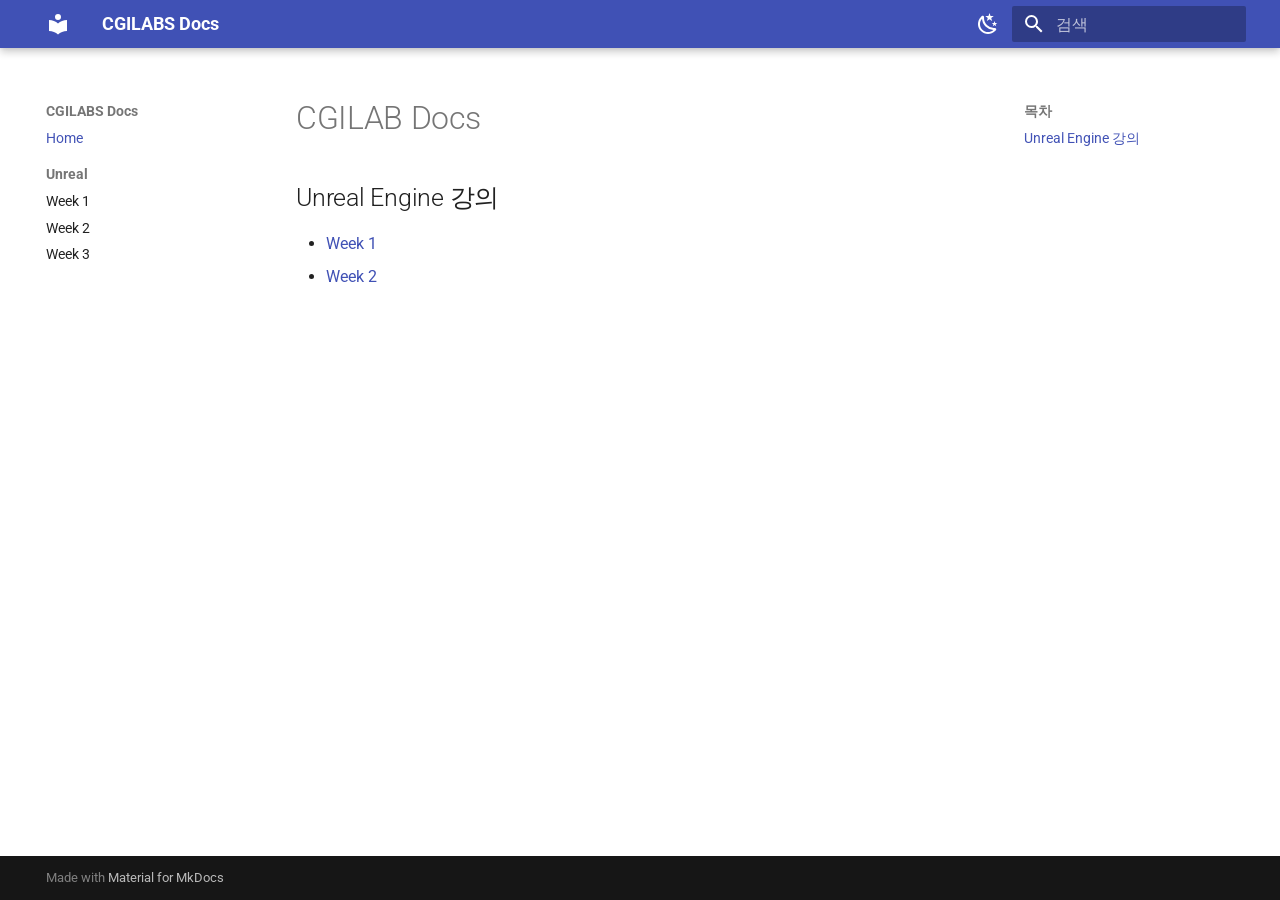
==== index.html @ 3318d170 "Deployed 9f7b023 with MkDocs version: 1.6.1" ====
<!doctype html>
<html lang="ko" class="no-js">
  <head>
    
      <meta charset="utf-8">
      <meta name="viewport" content="width=device-width,initial-scale=1">
      
      
      
        <link rel="canonical" href="https://cgilabs.github.io/">
      
      
      
        <link rel="next" href="unreal/week01/">
      
      
        
      
      
      <link rel="icon" href="assets/images/favicon.png">
      <meta name="generator" content="mkdocs-1.6.1, mkdocs-material-9.7.6">
    
    
      
        <title>CGILABS Docs</title>
      
    
    
      <link rel="stylesheet" href="assets/stylesheets/main.484c7ddc.min.css">
      
        
        <link rel="stylesheet" href="assets/stylesheets/palette.ab4e12ef.min.css">
      
      


    
    
      
    
    
      
        
        
        <link rel="preconnect" href="https://fonts.gstatic.com" crossorigin>
        <link rel="stylesheet" href="https://fonts.googleapis.com/css?family=Roboto:300,300i,400,400i,700,700i%7CRoboto+Mono:400,400i,700,700i&display=fallback">
        <style>:root{--md-text-font:"Roboto";--md-code-font:"Roboto Mono"}</style>
      
    
    
    <script>__md_scope=new URL(".",location),__md_hash=e=>[...e].reduce(((e,_)=>(e<<5)-e+_.charCodeAt(0)),0),__md_get=(e,_=localStorage,t=__md_scope)=>JSON.parse(_.getItem(t.pathname+"."+e)),__md_set=(e,_,t=localStorage,a=__md_scope)=>{try{t.setItem(a.pathname+"."+e,JSON.stringify(_))}catch(e){}}</script>
    
      

    
    
  </head>
  
  
    
    
      
    
    
    
    
    <body dir="ltr" data-md-color-scheme="default" data-md-color-primary="indigo" data-md-color-accent="blue">
  
    
    <input class="md-toggle" data-md-toggle="drawer" type="checkbox" id="__drawer" autocomplete="off">
    <input class="md-toggle" data-md-toggle="search" type="checkbox" id="__search" autocomplete="off">
    <label class="md-overlay" for="__drawer"></label>
    <div data-md-component="skip">
      
        
        <a href="#cgilab-docs" class="md-skip">
          콘텐츠로 이동
        </a>
      
    </div>
    <div data-md-component="announce">
      
    </div>
    
    
      

  

<header class="md-header md-header--shadow" data-md-component="header">
  <nav class="md-header__inner md-grid" aria-label="상단/헤더">
    <a href="." title="CGILABS Docs" class="md-header__button md-logo" aria-label="CGILABS Docs" data-md-component="logo">
      
  
  <svg xmlns="http://www.w3.org/2000/svg" viewBox="0 0 24 24"><path d="M12 8a3 3 0 0 0 3-3 3 3 0 0 0-3-3 3 3 0 0 0-3 3 3 3 0 0 0 3 3m0 3.54C9.64 9.35 6.5 8 3 8v11c3.5 0 6.64 1.35 9 3.54 2.36-2.19 5.5-3.54 9-3.54V8c-3.5 0-6.64 1.35-9 3.54"/></svg>

    </a>
    <label class="md-header__button md-icon" for="__drawer">
      
      <svg xmlns="http://www.w3.org/2000/svg" viewBox="0 0 24 24"><path d="M3 6h18v2H3zm0 5h18v2H3zm0 5h18v2H3z"/></svg>
    </label>
    <div class="md-header__title" data-md-component="header-title">
      <div class="md-header__ellipsis">
        <div class="md-header__topic">
          <span class="md-ellipsis">
            CGILABS Docs
          </span>
        </div>
        <div class="md-header__topic" data-md-component="header-topic">
          <span class="md-ellipsis">
            
              Home
            
          </span>
        </div>
      </div>
    </div>
    
      
        <form class="md-header__option" data-md-component="palette">
  
    
    
    
    <input class="md-option" data-md-color-media="" data-md-color-scheme="default" data-md-color-primary="indigo" data-md-color-accent="blue"  aria-label="다크 모드로 전환"  type="radio" name="__palette" id="__palette_0">
    
      <label class="md-header__button md-icon" title="다크 모드로 전환" for="__palette_1" hidden>
        <svg xmlns="http://www.w3.org/2000/svg" viewBox="0 0 24 24"><path d="m17.75 4.09-2.53 1.94.91 3.06-2.63-1.81-2.63 1.81.91-3.06-2.53-1.94L12.44 4l1.06-3 1.06 3zm3.5 6.91-1.64 1.25.59 1.98-1.7-1.17-1.7 1.17.59-1.98L15.75 11l2.06-.05L18.5 9l.69 1.95zm-2.28 4.95c.83-.08 1.72 1.1 1.19 1.85-.32.45-.66.87-1.08 1.27C15.17 23 8.84 23 4.94 19.07c-3.91-3.9-3.91-10.24 0-14.14.4-.4.82-.76 1.27-1.08.75-.53 1.93.36 1.85 1.19-.27 2.86.69 5.83 2.89 8.02a9.96 9.96 0 0 0 8.02 2.89m-1.64 2.02a12.08 12.08 0 0 1-7.8-3.47c-2.17-2.19-3.33-5-3.49-7.82-2.81 3.14-2.7 7.96.31 10.98 3.02 3.01 7.84 3.12 10.98.31"/></svg>
      </label>
    
  
    
    
    
    <input class="md-option" data-md-color-media="" data-md-color-scheme="slate" data-md-color-primary="black" data-md-color-accent="lime"  aria-label="라이트 모드로 전환"  type="radio" name="__palette" id="__palette_1">
    
      <label class="md-header__button md-icon" title="라이트 모드로 전환" for="__palette_0" hidden>
        <svg xmlns="http://www.w3.org/2000/svg" viewBox="0 0 24 24"><path d="M12 7a5 5 0 0 1 5 5 5 5 0 0 1-5 5 5 5 0 0 1-5-5 5 5 0 0 1 5-5m0 2a3 3 0 0 0-3 3 3 3 0 0 0 3 3 3 3 0 0 0 3-3 3 3 0 0 0-3-3m0-7 2.39 3.42C13.65 5.15 12.84 5 12 5s-1.65.15-2.39.42zM3.34 7l4.16-.35A7.2 7.2 0 0 0 5.94 8.5c-.44.74-.69 1.5-.83 2.29zm.02 10 1.76-3.77a7.131 7.131 0 0 0 2.38 4.14zM20.65 7l-1.77 3.79a7.02 7.02 0 0 0-2.38-4.15zm-.01 10-4.14.36c.59-.51 1.12-1.14 1.54-1.86.42-.73.69-1.5.83-2.29zM12 22l-2.41-3.44c.74.27 1.55.44 2.41.44.82 0 1.63-.17 2.37-.44z"/></svg>
      </label>
    
  
</form>
      
    
    
      <script>var palette=__md_get("__palette");if(palette&&palette.color){if("(prefers-color-scheme)"===palette.color.media){var media=matchMedia("(prefers-color-scheme: light)"),input=document.querySelector(media.matches?"[data-md-color-media='(prefers-color-scheme: light)']":"[data-md-color-media='(prefers-color-scheme: dark)']");palette.color.media=input.getAttribute("data-md-color-media"),palette.color.scheme=input.getAttribute("data-md-color-scheme"),palette.color.primary=input.getAttribute("data-md-color-primary"),palette.color.accent=input.getAttribute("data-md-color-accent")}for(var[key,value]of Object.entries(palette.color))document.body.setAttribute("data-md-color-"+key,value)}</script>
    
    
    
      
      
        <label class="md-header__button md-icon" for="__search">
          
          <svg xmlns="http://www.w3.org/2000/svg" viewBox="0 0 24 24"><path d="M9.5 3A6.5 6.5 0 0 1 16 9.5c0 1.61-.59 3.09-1.56 4.23l.27.27h.79l5 5-1.5 1.5-5-5v-.79l-.27-.27A6.52 6.52 0 0 1 9.5 16 6.5 6.5 0 0 1 3 9.5 6.5 6.5 0 0 1 9.5 3m0 2C7 5 5 7 5 9.5S7 14 9.5 14 14 12 14 9.5 12 5 9.5 5"/></svg>
        </label>
        <div class="md-search" data-md-component="search" role="dialog">
  <label class="md-search__overlay" for="__search"></label>
  <div class="md-search__inner" role="search">
    <form class="md-search__form" name="search">
      <input type="text" class="md-search__input" name="query" aria-label="검색" placeholder="검색" autocapitalize="off" autocorrect="off" autocomplete="off" spellcheck="false" data-md-component="search-query" required>
      <label class="md-search__icon md-icon" for="__search">
        
        <svg xmlns="http://www.w3.org/2000/svg" viewBox="0 0 24 24"><path d="M9.5 3A6.5 6.5 0 0 1 16 9.5c0 1.61-.59 3.09-1.56 4.23l.27.27h.79l5 5-1.5 1.5-5-5v-.79l-.27-.27A6.52 6.52 0 0 1 9.5 16 6.5 6.5 0 0 1 3 9.5 6.5 6.5 0 0 1 9.5 3m0 2C7 5 5 7 5 9.5S7 14 9.5 14 14 12 14 9.5 12 5 9.5 5"/></svg>
        
        <svg xmlns="http://www.w3.org/2000/svg" viewBox="0 0 24 24"><path d="M20 11v2H8l5.5 5.5-1.42 1.42L4.16 12l7.92-7.92L13.5 5.5 8 11z"/></svg>
      </label>
      <nav class="md-search__options" aria-label="검색">
        
        <button type="reset" class="md-search__icon md-icon" title="지우기" aria-label="지우기" tabindex="-1">
          
          <svg xmlns="http://www.w3.org/2000/svg" viewBox="0 0 24 24"><path d="M19 6.41 17.59 5 12 10.59 6.41 5 5 6.41 10.59 12 5 17.59 6.41 19 12 13.41 17.59 19 19 17.59 13.41 12z"/></svg>
        </button>
      </nav>
      
        <div class="md-search__suggest" data-md-component="search-suggest"></div>
      
    </form>
    <div class="md-search__output">
      <div class="md-search__scrollwrap" tabindex="0" data-md-scrollfix>
        <div class="md-search-result" data-md-component="search-result">
          <div class="md-search-result__meta">
            검색 초기화
          </div>
          <ol class="md-search-result__list" role="presentation"></ol>
        </div>
      </div>
    </div>
  </div>
</div>
      
    
    
  </nav>
  
</header>
    
    <div class="md-container" data-md-component="container">
      
      
        
          
        
      
      <main class="md-main" data-md-component="main">
        <div class="md-main__inner md-grid">
          
            
              
              <div class="md-sidebar md-sidebar--primary" data-md-component="sidebar" data-md-type="navigation" >
                <div class="md-sidebar__scrollwrap">
                  <div class="md-sidebar__inner">
                    



<nav class="md-nav md-nav--primary" aria-label="네비게이션" data-md-level="0">
  <label class="md-nav__title" for="__drawer">
    <a href="." title="CGILABS Docs" class="md-nav__button md-logo" aria-label="CGILABS Docs" data-md-component="logo">
      
  
  <svg xmlns="http://www.w3.org/2000/svg" viewBox="0 0 24 24"><path d="M12 8a3 3 0 0 0 3-3 3 3 0 0 0-3-3 3 3 0 0 0-3 3 3 3 0 0 0 3 3m0 3.54C9.64 9.35 6.5 8 3 8v11c3.5 0 6.64 1.35 9 3.54 2.36-2.19 5.5-3.54 9-3.54V8c-3.5 0-6.64 1.35-9 3.54"/></svg>

    </a>
    CGILABS Docs
  </label>
  
  <ul class="md-nav__list" data-md-scrollfix>
    
      
      
  
  
    
  
  
  
    <li class="md-nav__item md-nav__item--active">
      
      <input class="md-nav__toggle md-toggle" type="checkbox" id="__toc">
      
      
        
      
      
        <label class="md-nav__link md-nav__link--active" for="__toc">
          
  
  
  <span class="md-ellipsis">
    
  
    Home
  

    
  </span>
  
  

          <span class="md-nav__icon md-icon"></span>
        </label>
      
      <a href="." class="md-nav__link md-nav__link--active">
        
  
  
  <span class="md-ellipsis">
    
  
    Home
  

    
  </span>
  
  

      </a>
      
        

<nav class="md-nav md-nav--secondary" aria-label="목차">
  
  
  
    
  
  
    <label class="md-nav__title" for="__toc">
      <span class="md-nav__icon md-icon"></span>
      목차
    </label>
    <ul class="md-nav__list" data-md-component="toc" data-md-scrollfix>
      
        <li class="md-nav__item">
  <a href="#unreal-engine" class="md-nav__link">
    <span class="md-ellipsis">
      
        Unreal Engine 강의
      
    </span>
  </a>
  
</li>
      
    </ul>
  
</nav>
      
    </li>
  

    
      
      
  
  
  
  
    
    
    
    
      
        
        
      
    
    
    <li class="md-nav__item md-nav__item--section md-nav__item--nested">
      
        
        
          
        
        <input class="md-nav__toggle md-toggle md-toggle--indeterminate" type="checkbox" id="__nav_2" >
        
          
          <label class="md-nav__link" for="__nav_2" id="__nav_2_label" tabindex="">
            
  
  
  <span class="md-ellipsis">
    
  
    Unreal
  

    
  </span>
  
  

            <span class="md-nav__icon md-icon"></span>
          </label>
        
        <nav class="md-nav" data-md-level="1" aria-labelledby="__nav_2_label" aria-expanded="false">
          <label class="md-nav__title" for="__nav_2">
            <span class="md-nav__icon md-icon"></span>
            
  
    Unreal
  

          </label>
          <ul class="md-nav__list" data-md-scrollfix>
            
              
                
  
  
  
  
    <li class="md-nav__item">
      <a href="unreal/week01/" class="md-nav__link">
        
  
  
  <span class="md-ellipsis">
    
  
    Week 1
  

    
  </span>
  
  

      </a>
    </li>
  

              
            
              
                
  
  
  
  
    <li class="md-nav__item">
      <a href="unreal/week02/" class="md-nav__link">
        
  
  
  <span class="md-ellipsis">
    
  
    Week 2
  

    
  </span>
  
  

      </a>
    </li>
  

              
            
              
                
  
  
  
  
    <li class="md-nav__item">
      <a href="unreal/week03.md" class="md-nav__link">
        
  
  
  <span class="md-ellipsis">
    
  
    Week 3
  

    
  </span>
  
  

      </a>
    </li>
  

              
            
          </ul>
        </nav>
      
    </li>
  

    
  </ul>
</nav>
                  </div>
                </div>
              </div>
            
            
              
              <div class="md-sidebar md-sidebar--secondary" data-md-component="sidebar" data-md-type="toc" >
                <div class="md-sidebar__scrollwrap">
                  <div class="md-sidebar__inner">
                    

<nav class="md-nav md-nav--secondary" aria-label="목차">
  
  
  
    
  
  
    <label class="md-nav__title" for="__toc">
      <span class="md-nav__icon md-icon"></span>
      목차
    </label>
    <ul class="md-nav__list" data-md-component="toc" data-md-scrollfix>
      
        <li class="md-nav__item">
  <a href="#unreal-engine" class="md-nav__link">
    <span class="md-ellipsis">
      
        Unreal Engine 강의
      
    </span>
  </a>
  
</li>
      
    </ul>
  
</nav>
                  </div>
                </div>
              </div>
            
          
          
            <div class="md-content" data-md-component="content">
              
              <article class="md-content__inner md-typeset">
                
                  



<h1 id="cgilab-docs">CGILAB Docs</h1>
<h2 id="unreal-engine">Unreal Engine 강의</h2>
<ul>
<li><a href="unreal/week01/">Week 1</a></li>
<li><a href="unreal/week02/">Week 2</a></li>
</ul>












                
              </article>
            </div>
          
          
<script>var target=document.getElementById(location.hash.slice(1));target&&target.name&&(target.checked=target.name.startsWith("__tabbed_"))</script>
        </div>
        
          <button type="button" class="md-top md-icon" data-md-component="top" hidden>
  
  <svg xmlns="http://www.w3.org/2000/svg" viewBox="0 0 24 24"><path d="M13 20h-2V8l-5.5 5.5-1.42-1.42L12 4.16l7.92 7.92-1.42 1.42L13 8z"/></svg>
  맨위로
</button>
        
      </main>
      
        <footer class="md-footer">
  
  <div class="md-footer-meta md-typeset">
    <div class="md-footer-meta__inner md-grid">
      <div class="md-copyright">
  
  
    Made with
    <a href="https://squidfunk.github.io/mkdocs-material/" target="_blank" rel="noopener">
      Material for MkDocs
    </a>
  
</div>
      
    </div>
  </div>
</footer>
      
    </div>
    <div class="md-dialog" data-md-component="dialog">
      <div class="md-dialog__inner md-typeset"></div>
    </div>
    
    
    
      
      
      <script id="__config" type="application/json">{"annotate": null, "base": ".", "features": ["navigation.sections", "navigation.expand", "navigation.top", "search.suggest", "search.highlight"], "search": "assets/javascripts/workers/search.2c215733.min.js", "tags": null, "translations": {"clipboard.copied": "\ud074\ub9bd\ubcf4\ub4dc\uc5d0 \ubcf5\uc0ac\ub428", "clipboard.copy": "\ud074\ub9bd\ubcf4\ub4dc\ub85c \ubcf5\uc0ac", "search.result.more.one": "\uc774 \ubb38\uc11c\uc5d0\uc11c 1\uac1c\uc758 \uac80\uc0c9 \uacb0\uacfc \ub354 \ubcf4\uae30", "search.result.more.other": "\uc774 \ubb38\uc11c\uc5d0\uc11c #\uac1c\uc758 \uac80\uc0c9 \uacb0\uacfc \ub354 \ubcf4\uae30", "search.result.none": "\uac80\uc0c9\uc5b4\uc640 \uc77c\uce58\ud558\ub294 \ubb38\uc11c\uac00 \uc5c6\uc2b5\ub2c8\ub2e4", "search.result.one": "1\uac1c\uc758 \uc77c\uce58\ud558\ub294 \ubb38\uc11c", "search.result.other": "#\uac1c\uc758 \uc77c\uce58\ud558\ub294 \ubb38\uc11c", "search.result.placeholder": "\uac80\uc0c9\uc5b4\ub97c \uc785\ub825\ud558\uc138\uc694", "search.result.term.missing": "\ud3ec\ud568\ub418\uc9c0 \uc54a\uc740 \uac80\uc0c9\uc5b4", "select.version": "\ubc84\uc804 \uc120\ud0dd"}, "version": null}</script>
    
    
      <script src="assets/javascripts/bundle.79ae519e.min.js"></script>
      
    
  </body>
</html>
---- assets/stylesheets/main.484c7ddc.min.css ----
@charset "UTF-8";html{-webkit-text-size-adjust:none;-moz-text-size-adjust:none;text-size-adjust:none;box-sizing:border-box}*,:after,:before{box-sizing:inherit}@media (prefers-reduced-motion){*,:after,:before{transition:none!important}}body{margin:0}a,button,input,label{-webkit-tap-highlight-color:transparent}a{color:inherit;text-decoration:none}hr{border:0;box-sizing:initial;display:block;height:.05rem;overflow:visible;padding:0}small{font-size:80%}sub,sup{line-height:1em}img{border-style:none}table{border-collapse:initial;border-spacing:0}td,th{font-weight:400;vertical-align:top}button{background:#0000;border:0;font-family:inherit;font-size:inherit;margin:0;padding:0}input{border:0;outline:none}:root{--md-primary-fg-color:#4051b5;--md-primary-fg-color--light:#5d6cc0;--md-primary-fg-color--dark:#303fa1;--md-primary-bg-color:#fff;--md-primary-bg-color--light:#ffffffb3;--md-accent-fg-color:#526cfe;--md-accent-fg-color--transparent:#526cfe1a;--md-accent-bg-color:#fff;--md-accent-bg-color--light:#ffffffb3}[data-md-color-scheme=default]{color-scheme:light}[data-md-color-scheme=default] img[src$="#gh-dark-mode-only"],[data-md-color-scheme=default] img[src$="#only-dark"]{display:none}:root,[data-md-color-scheme=default]{--md-hue:225deg;--md-default-fg-color:#000000de;--md-default-fg-color--light:#0000008a;--md-default-fg-color--lighter:#00000052;--md-default-fg-color--lightest:#00000012;--md-default-bg-color:#fff;--md-default-bg-color--light:#ffffffb3;--md-default-bg-color--lighter:#ffffff4d;--md-default-bg-color--lightest:#ffffff1f;--md-code-fg-color:#36464e;--md-code-bg-color:#f5f5f5;--md-code-bg-color--light:#f5f5f5b3;--md-code-bg-color--lighter:#f5f5f54d;--md-code-hl-color:#4287ff;--md-code-hl-color--light:#4287ff1a;--md-code-hl-number-color:#d52a2a;--md-code-hl-special-color:#db1457;--md-code-hl-function-color:#a846b9;--md-code-hl-constant-color:#6e59d9;--md-code-hl-keyword-color:#3f6ec6;--md-code-hl-string-color:#1c7d4d;--md-code-hl-name-color:var(--md-code-fg-color);--md-code-hl-operator-color:var(--md-default-fg-color--light);--md-code-hl-punctuation-color:var(--md-default-fg-color--light);--md-code-hl-comment-color:var(--md-default-fg-color--light);--md-code-hl-generic-color:var(--md-default-fg-color--light);--md-code-hl-variable-color:var(--md-default-fg-color--light);--md-typeset-color:var(--md-default-fg-color);--md-typeset-a-color:var(--md-primary-fg-color);--md-typeset-del-color:#f5503d26;--md-typeset-ins-color:#0bd57026;--md-typeset-kbd-color:#fafafa;--md-typeset-kbd-accent-color:#fff;--md-typeset-kbd-border-color:#b8b8b8;--md-typeset-mark-color:#ffff0080;--md-typeset-table-color:#0000001f;--md-typeset-table-color--light:rgba(0,0,0,.035);--md-admonition-fg-color:var(--md-default-fg-color);--md-admonition-bg-color:var(--md-default-bg-color);--md-warning-fg-color:#000000de;--md-warning-bg-color:#ff9;--md-footer-fg-color:#fff;--md-footer-fg-color--light:#ffffffb3;--md-footer-fg-color--lighter:#ffffff73;--md-footer-bg-color:#000000de;--md-footer-bg-color--dark:#00000052;--md-shadow-z1:0 0.2rem 0.5rem #0000000d,0 0 0.05rem #0000001a;--md-shadow-z2:0 0.2rem 0.5rem #0000001a,0 0 0.05rem #00000040;--md-shadow-z3:0 0.2rem 0.5rem #0003,0 0 0.05rem #00000059}.md-icon svg{fill:currentcolor;display:block;height:1.2rem;width:1.2rem}body{-webkit-font-smoothing:antialiased;-moz-osx-font-smoothing:grayscale;--md-text-font-family:var(--md-text-font,_),-apple-system,BlinkMacSystemFont,Helvetica,Arial,sans-serif;--md-code-font-family:var(--md-code-font,_),SFMono-Regular,Consolas,Menlo,monospace}aside,body,input{font-feature-settings:"kern","liga";color:var(--md-typeset-color);font-family:var(--md-text-font-family)}code,kbd,pre{font-feature-settings:"kern";font-family:var(--md-code-font-family)}:root{--md-typeset-table-sort-icon:url('data:image/svg+xml;charset=utf-8,<svg xmlns="http://www.w3.org/2000/svg" viewBox="0 0 24 24"><path d="m18 21-4-4h3V7h-3l4-4 4 4h-3v10h3M2 19v-2h10v2M2 13v-2h7v2M2 7V5h4v2z"/></svg>');--md-typeset-table-sort-icon--asc:url('data:image/svg+xml;charset=utf-8,<svg xmlns="http://www.w3.org/2000/svg" viewBox="0 0 24 24"><path d="M19 17h3l-4 4-4-4h3V3h2M2 17h10v2H2M6 5v2H2V5m0 6h7v2H2z"/></svg>');--md-typeset-table-sort-icon--desc:url('data:image/svg+xml;charset=utf-8,<svg xmlns="http://www.w3.org/2000/svg" viewBox="0 0 24 24"><path d="M19 7h3l-4-4-4 4h3v14h2M2 17h10v2H2M6 5v2H2V5m0 6h7v2H2z"/></svg>')}.md-typeset{-webkit-print-color-adjust:exact;color-adjust:exact;font-size:.8rem;line-height:1.6;overflow-wrap:break-word}@media print{.md-typeset{font-size:.68rem}}.md-typeset blockquote,.md-typeset dl,.md-typeset figure,.md-typeset ol,.md-typeset pre,.md-typeset ul{margin-bottom:1em;margin-top:1em}.md-typeset h1{color:var(--md-default-fg-color--light);font-size:2em;line-height:1.3;margin:0 0 1.25em}.md-typeset h1,.md-typeset h2{font-weight:300;letter-spacing:-.01em}.md-typeset h2{font-size:1.5625em;line-height:1.4;margin:1.6em 0 .64em}.md-typeset h3{font-size:1.25em;font-weight:400;letter-spacing:-.01em;line-height:1.5;margin:1.6em 0 .8em}.md-typeset h2+h3{margin-top:.8em}.md-typeset h4{font-weight:700;letter-spacing:-.01em;margin:1em 0}.md-typeset h5,.md-typeset h6{color:var(--md-default-fg-color--light);font-size:.8em;font-weight:700;letter-spacing:-.01em;margin:1.25em 0}.md-typeset h5{text-transform:uppercase}.md-typeset h5 code{text-transform:none}.md-typeset hr{border-bottom:.05rem solid var(--md-default-fg-color--lightest);display:flow-root;margin:1.5em 0}.md-typeset a{color:var(--md-typeset-a-color);word-break:break-word}.md-typeset a,.md-typeset a:before{transition:color 125ms}.md-typeset a:focus,.md-typeset a:hover{color:var(--md-accent-fg-color)}.md-typeset a:focus code,.md-typeset a:hover code{background-color:var(--md-accent-fg-color--transparent);color:var(--md-accent-fg-color)}.md-typeset a code{color:var(--md-typeset-a-color)}.md-typeset a.focus-visible{outline-color:var(--md-accent-fg-color);outline-offset:.2rem}.md-typeset code,.md-typeset kbd,.md-typeset pre{color:var(--md-code-fg-color);direction:ltr;font-variant-ligatures:none;transition:background-color 125ms}@media print{.md-typeset code,.md-typeset kbd,.md-typeset pre{white-space:pre-wrap}}.md-typeset code{background-color:var(--md-code-bg-color);border-radius:.1rem;-webkit-box-decoration-break:clone;box-decoration-break:clone;font-size:.85em;padding:0 .2941176471em;transition:color 125ms,background-color 125ms;word-break:break-word}.md-typeset code:not(.focus-visible){-webkit-tap-highlight-color:transparent;outline:none}.md-typeset pre{display:flow-root;line-height:1.4;position:relative}.md-typeset pre>code{-webkit-box-decoration-break:slice;box-decoration-break:slice;box-shadow:none;display:block;margin:0;outline-color:var(--md-accent-fg-color);overflow:auto;padding:.7720588235em 1.1764705882em;scrollbar-color:var(--md-default-fg-color--lighter) #0000;scrollbar-width:thin;touch-action:auto;word-break:normal}.md-typeset pre>code:hover{scrollbar-color:var(--md-accent-fg-color) #0000}.md-typeset pre>code::-webkit-scrollbar{height:.2rem;width:.2rem}.md-typeset pre>code::-webkit-scrollbar-thumb{background-color:var(--md-default-fg-color--lighter)}.md-typeset pre>code::-webkit-scrollbar-thumb:hover{background-color:var(--md-accent-fg-color)}.md-typeset kbd{background-color:var(--md-typeset-kbd-color);border-radius:.1rem;box-shadow:0 .1rem 0 .05rem var(--md-typeset-kbd-border-color),0 .1rem 0 var(--md-typeset-kbd-border-color),0 -.1rem .2rem var(--md-typeset-kbd-accent-color) inset;color:var(--md-default-fg-color);display:inline-block;font-size:.75em;padding:0 .6666666667em;vertical-align:text-top;word-break:break-word}.md-typeset mark{background-color:var(--md-typeset-mark-color);-webkit-box-decoration-break:clone;box-decoration-break:clone;color:inherit;word-break:break-word}.md-typeset abbr{cursor:help;text-decoration:none}.md-typeset [data-preview],.md-typeset abbr{border-bottom:.05rem dotted var(--md-default-fg-color--light)}.md-typeset small{opacity:.75}[dir=ltr] .md-typeset sub,[dir=ltr] .md-typeset sup{margin-left:.078125em}[dir=rtl] .md-typeset sub,[dir=rtl] .md-typeset sup{margin-right:.078125em}[dir=ltr] .md-typeset blockquote{padding-left:.6rem}[dir=rtl] .md-typeset blockquote{padding-right:.6rem}[dir=ltr] .md-typeset blockquote{border-left:.2rem solid var(--md-default-fg-color--lighter)}[dir=rtl] .md-typeset blockquote{border-right:.2rem solid var(--md-default-fg-color--lighter)}.md-typeset blockquote{color:var(--md-default-fg-color--light);margin-left:0;margin-right:0}.md-typeset ul{list-style-type:disc}.md-typeset ul[type]{list-style-type:revert-layer}[dir=ltr] .md-typeset ol,[dir=ltr] .md-typeset ul{margin-left:.625em}[dir=rtl] .md-typeset ol,[dir=rtl] .md-typeset ul{margin-right:.625em}.md-typeset ol,.md-typeset ul{padding:0}.md-typeset ol:not([hidden]),.md-typeset ul:not([hidden]){display:flow-root}.md-typeset ol ol,.md-typeset ul ol{list-style-type:lower-alpha}.md-typeset ol ol ol,.md-typeset ul ol ol{list-style-type:lower-roman}.md-typeset ol ol ol ol,.md-typeset ul ol ol ol{list-style-type:upper-alpha}.md-typeset ol ol ol ol ol,.md-typeset ul ol ol ol ol{list-style-type:upper-roman}.md-typeset ol[type],.md-typeset ul[type]{list-style-type:revert-layer}[dir=ltr] .md-typeset ol li,[dir=ltr] .md-typeset ul li{margin-left:1.25em}[dir=rtl] .md-typeset ol li,[dir=rtl] .md-typeset ul li{margin-right:1.25em}.md-typeset ol li,.md-typeset ul li{margin-bottom:.5em}.md-typeset ol li blockquote,.md-typeset ol li p,.md-typeset ul li blockquote,.md-typeset ul li p{margin:.5em 0}.md-typeset ol li:last-child,.md-typeset ul li:last-child{margin-bottom:0}[dir=ltr] .md-typeset ol li ol,[dir=ltr] .md-typeset ol li ul,[dir=ltr] .md-typeset ul li ol,[dir=ltr] .md-typeset ul li ul{margin-left:.625em}[dir=rtl] .md-typeset ol li ol,[dir=rtl] .md-typeset ol li ul,[dir=rtl] .md-typeset ul li ol,[dir=rtl] .md-typeset ul li ul{margin-right:.625em}.md-typeset ol li ol,.md-typeset ol li ul,.md-typeset ul li ol,.md-typeset ul li ul{margin-bottom:.5em;margin-top:.5em}[dir=ltr] .md-typeset dd{margin-left:1.875em}[dir=rtl] .md-typeset dd{margin-right:1.875em}.md-typeset dd{margin-bottom:1.5em;margin-top:1em}.md-typeset img,.md-typeset svg,.md-typeset video{height:auto;max-width:100%}.md-typeset img[align=left]{margin:1em 1em 1em 0}.md-typeset img[align=right]{margin:1em 0 1em 1em}.md-typeset img[align]:only-child{margin-top:0}.md-typeset figure{display:flow-root;margin:1em auto;max-width:100%;text-align:center;width:fit-content}.md-typeset figure img{display:block;margin:0 auto}.md-typeset figcaption{font-style:italic;margin:1em auto;max-width:24rem}.md-typeset iframe{max-width:100%}.md-typeset table:not([class]){background-color:var(--md-default-bg-color);border:.05rem solid var(--md-typeset-table-color);border-radius:.1rem;display:inline-block;font-size:.64rem;max-width:100%;overflow:auto;touch-action:auto}@media print{.md-typeset table:not([class]){display:table}}.md-typeset table:not([class])+*{margin-top:1.5em}.md-typeset table:not([class]) td>:first-child,.md-typeset table:not([class]) th>:first-child{margin-top:0}.md-typeset table:not([class]) td>:last-child,.md-typeset table:not([class]) th>:last-child{margin-bottom:0}.md-typeset table:not([class]) td:not([align]),.md-typeset table:not([class]) th:not([align]){text-align:left}[dir=rtl] .md-typeset table:not([class]) td:not([align]),[dir=rtl] .md-typeset table:not([class]) th:not([align]){text-align:right}.md-typeset table:not([class]) th{font-weight:700;min-width:5rem;padding:.9375em 1.25em;vertical-align:top}.md-typeset table:not([class]) td{border-top:.05rem solid var(--md-typeset-table-color);padding:.9375em 1.25em;vertical-align:top}.md-typeset table:not([class]) tbody tr{transition:background-color 125ms}.md-typeset table:not([class]) tbody tr:hover{background-color:var(--md-typeset-table-color--light);box-shadow:0 .05rem 0 var(--md-default-bg-color) inset}.md-typeset table:not([class]) a{word-break:normal}.md-typeset table th[role=columnheader]{cursor:pointer}[dir=ltr] .md-typeset table th[role=columnheader]:after{margin-left:.5em}[dir=rtl] .md-typeset table th[role=columnheader]:after{margin-right:.5em}.md-typeset table th[role=columnheader]:after{content:"";display:inline-block;height:1.2em;-webkit-mask-image:var(--md-typeset-table-sort-icon);mask-image:var(--md-typeset-table-sort-icon);-webkit-mask-repeat:no-repeat;mask-repeat:no-repeat;-webkit-mask-size:contain;mask-size:contain;transition:background-color 125ms;vertical-align:text-bottom;width:1.2em}.md-typeset table th[role=columnheader]:hover:after{background-color:var(--md-default-fg-color--lighter)}.md-typeset table th[role=columnheader][aria-sort=ascending]:after{background-color:var(--md-default-fg-color--light);-webkit-mask-image:var(--md-typeset-table-sort-icon--asc);mask-image:var(--md-typeset-table-sort-icon--asc)}.md-typeset table th[role=columnheader][aria-sort=descending]:after{background-color:var(--md-default-fg-color--light);-webkit-mask-image:var(--md-typeset-table-sort-icon--desc);mask-image:var(--md-typeset-table-sort-icon--desc)}.md-typeset__scrollwrap{margin:1em -.8rem;overflow-x:auto;touch-action:auto}.md-typeset__table{display:inline-block;margin-bottom:.5em;padding:0 .8rem}@media print{.md-typeset__table{display:block}}html .md-typeset__table table{display:table;margin:0;overflow:hidden;width:100%}@media screen and (max-width:44.984375em){.md-content__inner>pre{margin:1em -.8rem}.md-content__inner>pre code{border-radius:0}}.md-typeset .md-author{border-radius:100%;display:block;flex-shrink:0;height:1.6rem;overflow:hidden;position:relative;transition:color 125ms,transform 125ms;width:1.6rem}.md-typeset .md-author img{display:block}.md-typeset .md-author--more{background:var(--md-default-fg-color--lightest);color:var(--md-default-fg-color--lighter);font-size:.6rem;font-weight:700;line-height:1.6rem;text-align:center}.md-typeset .md-author--long{height:2.4rem;width:2.4rem}.md-typeset a.md-author{transform:scale(1)}.md-typeset a.md-author img{border-radius:100%;filter:grayscale(100%) opacity(75%);transition:filter 125ms}.md-typeset a.md-author:focus,.md-typeset a.md-author:hover{transform:scale(1.1);z-index:1}.md-typeset a.md-author:focus img,.md-typeset a.md-author:hover img{filter:grayscale(0)}.md-banner{background-color:var(--md-footer-bg-color);color:var(--md-footer-fg-color);overflow:auto}@media print{.md-banner{display:none}}.md-banner--warning{background-color:var(--md-warning-bg-color);color:var(--md-warning-fg-color)}.md-banner__inner{font-size:.7rem;margin:.6rem auto;padding:0 .8rem}[dir=ltr] .md-banner__button{float:right}[dir=rtl] .md-banner__button{float:left}.md-banner__button{color:inherit;cursor:pointer;transition:opacity .25s}.no-js .md-banner__button{display:none}.md-banner__button:hover{opacity:.7}html{font-size:125%;height:100%;overflow-x:hidden}@media screen and (min-width:100em){html{font-size:137.5%}}@media screen and (min-width:125em){html{font-size:150%}}body{background-color:var(--md-default-bg-color);display:flex;flex-direction:column;font-size:.5rem;min-height:100%;position:relative;width:100%}@media print{body{display:block}}@media screen and (max-width:59.984375em){body[data-md-scrolllock]{position:fixed}}.md-grid{margin-left:auto;margin-right:auto;max-width:61rem}.md-container{display:flex;flex-direction:column;flex-grow:1}@media print{.md-container{display:block}}.md-main{flex-grow:1}.md-main__inner{display:flex;height:100%;margin-top:1.5rem}.md-ellipsis{overflow:hidden;text-overflow:ellipsis}.md-toggle{display:none}.md-option{height:0;opacity:0;position:absolute;width:0}.md-option:checked+label:not([hidden]){display:block}.md-option.focus-visible+label{outline-color:var(--md-accent-fg-color);outline-style:auto}.md-skip{background-color:var(--md-default-fg-color);border-radius:.1rem;color:var(--md-default-bg-color);font-size:.64rem;margin:.5rem;opacity:0;outline-color:var(--md-accent-fg-color);padding:.3rem .5rem;position:fixed;transform:translateY(.4rem);z-index:-1}.md-skip:focus{opacity:1;transform:translateY(0);transition:transform .25s cubic-bezier(.4,0,.2,1),opacity 175ms 75ms;z-index:10}@page{margin:25mm}:root{--md-clipboard-icon:url('data:image/svg+xml;charset=utf-8,<svg xmlns="http://www.w3.org/2000/svg" viewBox="0 0 24 24"><path d="M19 21H8V7h11m0-2H8a2 2 0 0 0-2 2v14a2 2 0 0 0 2 2h11a2 2 0 0 0 2-2V7a2 2 0 0 0-2-2m-3-4H4a2 2 0 0 0-2 2v14h2V3h12z"/></svg>')}.md-clipboard{border-radius:.1rem;color:var(--md-default-fg-color--lightest);cursor:pointer;height:1.5em;outline-color:var(--md-accent-fg-color);outline-offset:.1rem;transition:color .25s;width:1.5em;z-index:1}@media print{.md-clipboard{display:none}}.md-clipboard:not(.focus-visible){-webkit-tap-highlight-color:transparent;outline:none}:hover>.md-clipboard{color:var(--md-default-fg-color--light)}.md-clipboard:focus,.md-clipboard:hover{color:var(--md-accent-fg-color)}.md-clipboard:after{background-color:currentcolor;content:"";display:block;height:1.125em;margin:0 auto;-webkit-mask-image:var(--md-clipboard-icon);mask-image:var(--md-clipboard-icon);-webkit-mask-position:center;mask-position:center;-webkit-mask-repeat:no-repeat;mask-repeat:no-repeat;-webkit-mask-size:contain;mask-size:contain;width:1.125em}.md-clipboard--inline{cursor:pointer}.md-clipboard--inline code{transition:color .25s,background-color .25s}.md-clipboard--inline:focus code,.md-clipboard--inline:hover code{background-color:var(--md-accent-fg-color--transparent);color:var(--md-accent-fg-color)}:root{--md-code-select-icon:url('data:image/svg+xml;charset=utf-8,<svg xmlns="http://www.w3.org/2000/svg" viewBox="0 0 24 24"><path d="M19 19h-4v2h4c1.1 0 2-.9 2-2v-4h-2m0-12h-4v2h4v4h2V5c0-1.1-.9-2-2-2M5 5h4V3H5c-1.1 0-2 .9-2 2v4h2m0 6H3v4c0 1.1.9 2 2 2h4v-2H5zm2-4h2v2H7zm4 0h2v2h-2zm4 0h2v2h-2zM7 7h2v2H7zm4 0h2v2h-2zm4 0h2v2h-2zm-8 8h2v2H7zm4 0h2v2h-2zm4 0h2v2h-2z"/></svg>');--md-code-copy-icon:url('data:image/svg+xml;charset=utf-8,<svg xmlns="http://www.w3.org/2000/svg" viewBox="0 0 24 24"><path d="M19 21H8V7h11m0-2H8a2 2 0 0 0-2 2v14a2 2 0 0 0 2 2h11a2 2 0 0 0 2-2V7a2 2 0 0 0-2-2m-3-4H4a2 2 0 0 0-2 2v14h2V3h12z"/></svg>')}.md-typeset .md-code__content{display:grid}.md-code__nav{background-color:var(--md-code-bg-color--lighter);border-radius:.1rem;display:flex;gap:.2rem;padding:.2rem;position:absolute;right:.25em;top:.25em;transition:background-color .25s;z-index:1}:hover>.md-code__nav{background-color:var(--md-code-bg-color--light)}.md-code__button{color:var(--md-default-fg-color--lightest);cursor:pointer;display:block;height:1.5em;outline-color:var(--md-accent-fg-color);outline-offset:.1rem;transition:color .25s;width:1.5em}:hover>*>.md-code__button{color:var(--md-default-fg-color--light)}.md-code__button.focus-visible,.md-code__button:hover{color:var(--md-accent-fg-color)}.md-code__button--active{color:var(--md-default-fg-color)!important}.md-code__button:after{background-color:currentcolor;content:"";display:block;height:1.125em;margin:0 auto;-webkit-mask-position:center;mask-position:center;-webkit-mask-repeat:no-repeat;mask-repeat:no-repeat;-webkit-mask-size:contain;mask-size:contain;width:1.125em}.md-code__button[data-md-type=select]:after{-webkit-mask-image:var(--md-code-select-icon);mask-image:var(--md-code-select-icon)}.md-code__button[data-md-type=copy]:after{-webkit-mask-image:var(--md-code-copy-icon);mask-image:var(--md-code-copy-icon)}@keyframes consent{0%{opacity:0;transform:translateY(100%)}to{opacity:1;transform:translateY(0)}}@keyframes overlay{0%{opacity:0}to{opacity:1}}.md-consent__overlay{animation:overlay .25s both;-webkit-backdrop-filter:blur(.1rem);backdrop-filter:blur(.1rem);background-color:#0000008a;height:100%;opacity:1;position:fixed;top:0;width:100%;z-index:5}.md-consent__inner{animation:consent .5s cubic-bezier(.1,.7,.1,1) both;background-color:var(--md-default-bg-color);border:0;border-radius:.1rem;bottom:0;box-shadow:0 0 .2rem #0000001a,0 .2rem .4rem #0003;max-height:100%;overflow:auto;padding:0;position:fixed;width:100%;z-index:5}.md-consent__form{padding:.8rem}.md-consent__settings{display:none;margin:1em 0}input:checked+.md-consent__settings{display:block}.md-consent__controls{margin-bottom:.8rem}.md-typeset .md-consent__controls .md-button{display:inline}@media screen and (max-width:44.984375em){.md-typeset .md-consent__controls .md-button{display:block;margin-top:.4rem;text-align:center;width:100%}}.md-consent label{cursor:pointer}.md-content{flex-grow:1;min-width:0}.md-content__inner{margin:0 .8rem 1.2rem;padding-top:.6rem}@media screen and (min-width:76.25em){[dir=ltr] .md-sidebar--primary:not([hidden])~.md-content>.md-content__inner{margin-left:1.2rem}[dir=ltr] .md-sidebar--secondary:not([hidden])~.md-content>.md-content__inner,[dir=rtl] .md-sidebar--primary:not([hidden])~.md-content>.md-content__inner{margin-right:1.2rem}[dir=rtl] .md-sidebar--secondary:not([hidden])~.md-content>.md-content__inner{margin-left:1.2rem}}.md-content__inner:before{content:"";display:block;height:.4rem}.md-content__inner>:last-child{margin-bottom:0}[dir=ltr] .md-content__button{float:right}[dir=rtl] .md-content__button{float:left}[dir=ltr] .md-content__button{margin-left:.4rem}[dir=rtl] .md-content__button{margin-right:.4rem}.md-content__button{margin:.4rem 0;padding:0}@media print{.md-content__button{display:none}}.md-typeset .md-content__button{color:var(--md-default-fg-color--lighter)}.md-content__button svg{display:inline;vertical-align:top}[dir=rtl] .md-content__button svg{transform:scaleX(-1)}[dir=ltr] .md-dialog{right:.8rem}[dir=rtl] .md-dialog{left:.8rem}.md-dialog{background-color:var(--md-default-fg-color);border-radius:.1rem;bottom:.8rem;box-shadow:var(--md-shadow-z3);min-width:11.1rem;opacity:0;padding:.4rem .6rem;pointer-events:none;position:fixed;transform:translateY(100%);transition:transform 0ms .4s,opacity .4s;z-index:4}@media print{.md-dialog{display:none}}.md-dialog--active{opacity:1;pointer-events:auto;transform:translateY(0);transition:transform .4s cubic-bezier(.075,.85,.175,1),opacity .4s}.md-dialog__inner{color:var(--md-default-bg-color);font-size:.7rem}.md-feedback{margin:2em 0 1em;text-align:center}.md-feedback fieldset{border:none;margin:0;padding:0}.md-feedback__title{font-weight:700;margin:1em auto}.md-feedback__inner{position:relative}.md-feedback__list{display:flex;flex-wrap:wrap;place-content:baseline center;position:relative}.md-feedback__list:hover .md-icon:not(:disabled){color:var(--md-default-fg-color--lighter)}:disabled .md-feedback__list{min-height:1.8rem}.md-feedback__icon{color:var(--md-default-fg-color--light);cursor:pointer;flex-shrink:0;margin:0 .1rem;transition:color 125ms}.md-feedback__icon:not(:disabled).md-icon:hover{color:var(--md-accent-fg-color)}.md-feedback__icon:disabled{color:var(--md-default-fg-color--lightest);pointer-events:none}.md-feedback__note{opacity:0;position:relative;transform:translateY(.4rem);transition:transform .4s cubic-bezier(.1,.7,.1,1),opacity .15s}.md-feedback__note>*{margin:0 auto;max-width:16rem}:disabled .md-feedback__note{opacity:1;transform:translateY(0)}@media print{.md-feedback{display:none}}.md-footer{background-color:var(--md-footer-bg-color);color:var(--md-footer-fg-color)}@media print{.md-footer{display:none}}.md-footer__inner{justify-content:space-between;overflow:auto;padding:.2rem}.md-footer__inner:not([hidden]){display:flex}.md-footer__link{align-items:end;display:flex;flex-grow:0.01;margin-bottom:.4rem;margin-top:1rem;max-width:100%;outline-color:var(--md-accent-fg-color);overflow:hidden;transition:opacity .25s}.md-footer__link:focus,.md-footer__link:hover{opacity:.7}[dir=rtl] .md-footer__link svg{transform:scaleX(-1)}@media screen and (max-width:44.984375em){.md-footer__link--prev{flex-shrink:0}.md-footer__link--prev .md-footer__title{display:none}}[dir=ltr] .md-footer__link--next{margin-left:auto}[dir=rtl] .md-footer__link--next{margin-right:auto}.md-footer__link--next{text-align:right}[dir=rtl] .md-footer__link--next{text-align:left}.md-footer__title{flex-grow:1;font-size:.9rem;margin-bottom:.7rem;max-width:calc(100% - 2.4rem);padding:0 1rem;white-space:nowrap}.md-footer__button{margin:.2rem;padding:.4rem}.md-footer__direction{font-size:.64rem;opacity:.7}.md-footer-meta{background-color:var(--md-footer-bg-color--dark)}.md-footer-meta__inner{display:flex;flex-wrap:wrap;justify-content:space-between;padding:.2rem}html .md-footer-meta.md-typeset a{color:var(--md-footer-fg-color--light)}html .md-footer-meta.md-typeset a:focus,html .md-footer-meta.md-typeset a:hover{color:var(--md-footer-fg-color)}.md-copyright{color:var(--md-footer-fg-color--lighter);font-size:.64rem;margin:auto .6rem;padding:.4rem 0;width:100%}@media screen and (min-width:45em){.md-copyright{width:auto}}.md-copyright__highlight{color:var(--md-footer-fg-color--light)}.md-social{display:inline-flex;gap:.2rem;margin:0 .4rem;padding:.2rem 0 .6rem}@media screen and (min-width:45em){.md-social{padding:.6rem 0}}.md-social__link{display:inline-block;height:1.6rem;text-align:center;width:1.6rem}.md-social__link:before{line-height:1.9}.md-social__link svg{fill:currentcolor;max-height:.8rem;vertical-align:-25%}.md-typeset .md-button{border:.1rem solid;border-radius:.1rem;color:var(--md-primary-fg-color);cursor:pointer;display:inline-block;font-weight:700;padding:.625em 2em;transition:color 125ms,background-color 125ms,border-color 125ms}.md-typeset .md-button--primary{background-color:var(--md-primary-fg-color);border-color:var(--md-primary-fg-color);color:var(--md-primary-bg-color)}.md-typeset .md-button:focus,.md-typeset .md-button:hover{background-color:var(--md-accent-fg-color);border-color:var(--md-accent-fg-color);color:var(--md-accent-bg-color)}[dir=ltr] .md-typeset .md-input{border-top-left-radius:.1rem}[dir=ltr] .md-typeset .md-input,[dir=rtl] .md-typeset .md-input{border-top-right-radius:.1rem}[dir=rtl] .md-typeset .md-input{border-top-left-radius:.1rem}.md-typeset .md-input{border-bottom:.1rem solid var(--md-default-fg-color--lighter);box-shadow:var(--md-shadow-z1);font-size:.8rem;height:1.8rem;padding:0 .6rem;transition:border .25s,box-shadow .25s}.md-typeset .md-input:focus,.md-typeset .md-input:hover{border-bottom-color:var(--md-accent-fg-color);box-shadow:var(--md-shadow-z2)}.md-typeset .md-input--stretch{width:100%}.md-header{background-color:var(--md-primary-fg-color);box-shadow:0 0 .2rem #0000,0 .2rem .4rem #0000;color:var(--md-primary-bg-color);display:block;left:0;position:sticky;right:0;top:0;z-index:4}@media print{.md-header{display:none}}.md-header[hidden]{transform:translateY(-100%);transition:transform .25s cubic-bezier(.8,0,.6,1),box-shadow .25s}.md-header--shadow{box-shadow:0 0 .2rem #0000001a,0 .2rem .4rem #0003;transition:transform .25s cubic-bezier(.1,.7,.1,1),box-shadow .25s}.md-header__inner{align-items:center;display:flex;padding:0 .2rem}.md-header__button{color:currentcolor;cursor:pointer;margin:.2rem;outline-color:var(--md-accent-fg-color);padding:.4rem;position:relative;transition:opacity .25s;vertical-align:middle;z-index:1}.md-header__button:hover{opacity:.7}.md-header__button:not([hidden]){display:inline-block}.md-header__button:not(.focus-visible){-webkit-tap-highlight-color:transparent;outline:none}.md-header__button.md-logo{margin:.2rem;padding:.4rem}@media screen and (max-width:76.234375em){.md-header__button.md-logo{display:none}}.md-header__button.md-logo img,.md-header__button.md-logo svg{fill:currentcolor;display:block;height:1.2rem;width:auto}@media screen and (min-width:60em){.md-header__button[for=__search]{display:none}}.no-js .md-header__button[for=__search]{display:none}[dir=rtl] .md-header__button[for=__search] svg{transform:scaleX(-1)}@media screen and (min-width:76.25em){.md-header__button[for=__drawer]{display:none}}.md-header__topic{display:flex;max-width:100%;position:absolute;transition:transform .4s cubic-bezier(.1,.7,.1,1),opacity .15s;white-space:nowrap}.md-header__topic+.md-header__topic{opacity:0;pointer-events:none;transform:translateX(1.25rem);transition:transform .4s cubic-bezier(1,.7,.1,.1),opacity .15s;z-index:-1}[dir=rtl] .md-header__topic+.md-header__topic{transform:translateX(-1.25rem)}.md-header__topic:first-child{font-weight:700}[dir=ltr] .md-header__title{margin-left:1rem;margin-right:.4rem}[dir=rtl] .md-header__title{margin-left:.4rem;margin-right:1rem}.md-header__title{flex-grow:1;font-size:.9rem;height:2.4rem;line-height:2.4rem}.md-header__title--active .md-header__topic{opacity:0;pointer-events:none;transform:translateX(-1.25rem);transition:transform .4s cubic-bezier(1,.7,.1,.1),opacity .15s;z-index:-1}[dir=rtl] .md-header__title--active .md-header__topic{transform:translateX(1.25rem)}.md-header__title--active .md-header__topic+.md-header__topic{opacity:1;pointer-events:auto;transform:translateX(0);transition:transform .4s cubic-bezier(.1,.7,.1,1),opacity .15s;z-index:0}.md-header__title>.md-header__ellipsis{height:100%;position:relative;width:100%}.md-header__option{display:flex;flex-shrink:0;max-width:100%;transition:max-width 0ms .25s,opacity .25s .25s;white-space:nowrap}[data-md-toggle=search]:checked~.md-header .md-header__option{max-width:0;opacity:0;transition:max-width 0ms,opacity 0ms}.md-header__option>input{bottom:0}.md-header__source{display:none}@media screen and (min-width:60em){[dir=ltr] .md-header__source{margin-left:1rem}[dir=rtl] .md-header__source{margin-right:1rem}.md-header__source{display:block;max-width:11.7rem;width:11.7rem}}@media screen and (min-width:76.25em){[dir=ltr] .md-header__source{margin-left:1.4rem}[dir=rtl] .md-header__source{margin-right:1.4rem}}.md-meta{color:var(--md-default-fg-color--light);font-size:.7rem;line-height:1.3}.md-meta__list{display:inline-flex;flex-wrap:wrap;list-style:none;margin:0;padding:0}.md-meta__item:not(:last-child):after{content:"·";margin-left:.2rem;margin-right:.2rem}.md-meta__link{color:var(--md-typeset-a-color)}.md-meta__link:focus,.md-meta__link:hover{color:var(--md-accent-fg-color)}.md-draft{background-color:#ff1744;border-radius:.125em;color:#fff;display:inline-block;font-weight:700;padding-left:.5714285714em;padding-right:.5714285714em}:root{--md-nav-icon--prev:url('data:image/svg+xml;charset=utf-8,<svg xmlns="http://www.w3.org/2000/svg" viewBox="0 0 24 24"><path d="M20 11v2H8l5.5 5.5-1.42 1.42L4.16 12l7.92-7.92L13.5 5.5 8 11z"/></svg>');--md-nav-icon--next:url('data:image/svg+xml;charset=utf-8,<svg xmlns="http://www.w3.org/2000/svg" viewBox="0 0 24 24"><path d="M8.59 16.58 13.17 12 8.59 7.41 10 6l6 6-6 6z"/></svg>');--md-toc-icon:url('data:image/svg+xml;charset=utf-8,<svg xmlns="http://www.w3.org/2000/svg" viewBox="0 0 24 24"><path d="M3 9h14V7H3zm0 4h14v-2H3zm0 4h14v-2H3zm16 0h2v-2h-2zm0-10v2h2V7zm0 6h2v-2h-2z"/></svg>')}.md-nav{font-size:.7rem;line-height:1.3}.md-nav__title{color:var(--md-default-fg-color--light);display:block;font-weight:700;overflow:hidden;padding:0 .6rem;text-overflow:ellipsis}.md-nav__title .md-nav__button{display:none}.md-nav__title .md-nav__button img{height:100%;width:auto}.md-nav__title .md-nav__button.md-logo img,.md-nav__title .md-nav__button.md-logo svg{fill:currentcolor;display:block;height:2.4rem;max-width:100%;object-fit:contain;width:auto}.md-nav__list{list-style:none;margin:0;padding:0}.md-nav__link{align-items:flex-start;display:flex;gap:.4rem;margin-top:.625em;scroll-snap-align:start;transition:color 125ms}.md-nav__link--passed,.md-nav__link--passed code{color:var(--md-default-fg-color--light)}.md-nav__item .md-nav__link--active,.md-nav__item .md-nav__link--active code{color:var(--md-typeset-a-color)}.md-nav__link .md-ellipsis{position:relative}.md-nav__link .md-ellipsis code{word-break:normal}[dir=ltr] .md-nav__link .md-icon:last-child{margin-left:auto}[dir=rtl] .md-nav__link .md-icon:last-child{margin-right:auto}.md-nav__link .md-typeset{font-size:.7rem;line-height:1.3}.md-nav__link svg{fill:currentcolor;flex-shrink:0;height:1.3em;position:relative}.md-nav__link[for]:focus,.md-nav__link[for]:hover,.md-nav__link[href]:focus,.md-nav__link[href]:hover{color:var(--md-accent-fg-color);cursor:pointer}.md-nav__link[for]:focus code,.md-nav__link[for]:hover code,.md-nav__link[href]:focus code,.md-nav__link[href]:hover code{background-color:var(--md-accent-fg-color--transparent);color:var(--md-accent-fg-color)}.md-nav__link.focus-visible{outline-color:var(--md-accent-fg-color);outline-offset:.2rem}.md-nav--primary .md-nav__link[for=__toc]{display:none}.md-nav--primary .md-nav__link[for=__toc] .md-icon:after{background-color:currentcolor;display:block;height:100%;-webkit-mask-image:var(--md-toc-icon);mask-image:var(--md-toc-icon);width:100%}.md-nav--primary .md-nav__link[for=__toc]~.md-nav{display:none}.md-nav__container>.md-nav__link{margin-top:0}.md-nav__container>.md-nav__link:first-child{flex-grow:1;min-width:0}.md-nav__icon{flex-shrink:0}.md-nav__source{display:none}@media screen and (max-width:76.234375em){.md-nav--primary,.md-nav--primary .md-nav{background-color:var(--md-default-bg-color);display:flex;flex-direction:column;height:100%;left:0;position:absolute;right:0;top:0;z-index:1}.md-nav--primary .md-nav__item,.md-nav--primary .md-nav__title{font-size:.8rem;line-height:1.5}.md-nav--primary .md-nav__title{background-color:var(--md-default-fg-color--lightest);color:var(--md-default-fg-color--light);cursor:pointer;height:5.6rem;line-height:2.4rem;padding:3rem .8rem .2rem;position:relative;white-space:nowrap}[dir=ltr] .md-nav--primary .md-nav__title .md-nav__icon{left:.4rem}[dir=rtl] .md-nav--primary .md-nav__title .md-nav__icon{right:.4rem}.md-nav--primary .md-nav__title .md-nav__icon{display:block;height:1.2rem;margin:.2rem;position:absolute;top:.4rem;width:1.2rem}.md-nav--primary .md-nav__title .md-nav__icon:after{background-color:currentcolor;content:"";display:block;height:100%;-webkit-mask-image:var(--md-nav-icon--prev);mask-image:var(--md-nav-icon--prev);-webkit-mask-position:center;mask-position:center;-webkit-mask-repeat:no-repeat;mask-repeat:no-repeat;-webkit-mask-size:contain;mask-size:contain;width:100%}.md-nav--primary .md-nav__title~.md-nav__list{background-color:var(--md-default-bg-color);box-shadow:0 .05rem 0 var(--md-default-fg-color--lightest) inset;overflow-y:auto;scroll-snap-type:y mandatory;touch-action:pan-y}.md-nav--primary .md-nav__title~.md-nav__list>:first-child{border-top:0}.md-nav--primary .md-nav__title[for=__drawer]{background-color:var(--md-primary-fg-color);color:var(--md-primary-bg-color);font-weight:700}.md-nav--primary .md-nav__title .md-logo{display:block;left:.2rem;margin:.2rem;padding:.4rem;position:absolute;right:.2rem;top:.2rem}.md-nav--primary .md-nav__list{flex:1}.md-nav--primary .md-nav__item{border-top:.05rem solid var(--md-default-fg-color--lightest)}.md-nav--primary .md-nav__item--active>.md-nav__link{color:var(--md-typeset-a-color)}.md-nav--primary .md-nav__item--active>.md-nav__link:focus,.md-nav--primary .md-nav__item--active>.md-nav__link:hover{color:var(--md-accent-fg-color)}.md-nav--primary .md-nav__link{margin-top:0;padding:.6rem .8rem}.md-nav--primary .md-nav__link svg{margin-top:.1em}.md-nav--primary .md-nav__link>.md-nav__link{padding:0}[dir=ltr] .md-nav--primary .md-nav__link .md-nav__icon{margin-right:-.2rem}[dir=rtl] .md-nav--primary .md-nav__link .md-nav__icon{margin-left:-.2rem}.md-nav--primary .md-nav__link .md-nav__icon{font-size:1.2rem;height:1.2rem;width:1.2rem}.md-nav--primary .md-nav__link .md-nav__icon:after{background-color:currentcolor;content:"";display:block;height:100%;-webkit-mask-image:var(--md-nav-icon--next);mask-image:var(--md-nav-icon--next);-webkit-mask-position:center;mask-position:center;-webkit-mask-repeat:no-repeat;mask-repeat:no-repeat;-webkit-mask-size:contain;mask-size:contain;width:100%}[dir=rtl] .md-nav--primary .md-nav__icon:after{transform:scale(-1)}.md-nav--primary .md-nav--secondary .md-nav{background-color:initial;position:static}[dir=ltr] .md-nav--primary .md-nav--secondary .md-nav .md-nav__link{padding-left:1.4rem}[dir=rtl] .md-nav--primary .md-nav--secondary .md-nav .md-nav__link{padding-right:1.4rem}[dir=ltr] .md-nav--primary .md-nav--secondary .md-nav .md-nav .md-nav__link{padding-left:2rem}[dir=rtl] .md-nav--primary .md-nav--secondary .md-nav .md-nav .md-nav__link{padding-right:2rem}[dir=ltr] .md-nav--primary .md-nav--secondary .md-nav .md-nav .md-nav .md-nav__link{padding-left:2.6rem}[dir=rtl] .md-nav--primary .md-nav--secondary .md-nav .md-nav .md-nav .md-nav__link{padding-right:2.6rem}[dir=ltr] .md-nav--primary .md-nav--secondary .md-nav .md-nav .md-nav .md-nav .md-nav__link{padding-left:3.2rem}[dir=rtl] .md-nav--primary .md-nav--secondary .md-nav .md-nav .md-nav .md-nav .md-nav__link{padding-right:3.2rem}.md-nav--secondary{background-color:initial}.md-nav__toggle~.md-nav{display:flex;opacity:0;transform:translateX(100%);transition:transform .25s cubic-bezier(.8,0,.6,1),opacity 125ms 50ms}[dir=rtl] .md-nav__toggle~.md-nav{transform:translateX(-100%)}.md-nav__toggle:checked~.md-nav{opacity:1;transform:translateX(0);transition:transform .25s cubic-bezier(.4,0,.2,1),opacity 125ms 125ms}.md-nav__toggle:checked~.md-nav>.md-nav__list{backface-visibility:hidden}}@media screen and (max-width:59.984375em){.md-nav--primary .md-nav__link[for=__toc]{display:flex}.md-nav--primary .md-nav__link[for=__toc] .md-icon:after{content:""}.md-nav--primary .md-nav__link[for=__toc]+.md-nav__link{display:none}.md-nav--primary .md-nav__link[for=__toc]~.md-nav{display:flex}.md-nav__source{background-color:var(--md-primary-fg-color--dark);color:var(--md-primary-bg-color);display:block;padding:0 .2rem}}@media screen and (min-width:60em) and (max-width:76.234375em){.md-nav--integrated .md-nav__link[for=__toc]{display:flex}.md-nav--integrated .md-nav__link[for=__toc] .md-icon:after{content:""}.md-nav--integrated .md-nav__link[for=__toc]+.md-nav__link{display:none}.md-nav--integrated .md-nav__link[for=__toc]~.md-nav{display:flex}}@media screen and (min-width:60em){.md-nav{margin-bottom:-.4rem}.md-nav--secondary .md-nav__title{background:var(--md-default-bg-color);box-shadow:0 0 .4rem .4rem var(--md-default-bg-color);position:sticky;top:0;z-index:1}.md-nav--secondary .md-nav__title[for=__toc]{scroll-snap-align:start}.md-nav--secondary .md-nav__title .md-nav__icon{display:none}[dir=ltr] .md-nav--secondary .md-nav__list{padding-left:.6rem}[dir=rtl] .md-nav--secondary .md-nav__list{padding-right:.6rem}.md-nav--secondary .md-nav__list{padding-bottom:.4rem}[dir=ltr] .md-nav--secondary .md-nav__item>.md-nav__link{margin-right:.4rem}[dir=rtl] .md-nav--secondary .md-nav__item>.md-nav__link{margin-left:.4rem}}@media screen and (min-width:76.25em){.md-nav{margin-bottom:-.4rem;transition:max-height .25s cubic-bezier(.86,0,.07,1)}.md-nav--primary .md-nav__title{background:var(--md-default-bg-color);box-shadow:0 0 .4rem .4rem var(--md-default-bg-color);position:sticky;top:0;z-index:1}.md-nav--primary .md-nav__title[for=__drawer]{scroll-snap-align:start}.md-nav--primary .md-nav__title .md-nav__icon{display:none}[dir=ltr] .md-nav--primary .md-nav__list{padding-left:.6rem}[dir=rtl] .md-nav--primary .md-nav__list{padding-right:.6rem}.md-nav--primary .md-nav__list{padding-bottom:.4rem}[dir=ltr] .md-nav--primary .md-nav__item>.md-nav__link{margin-right:.4rem}[dir=rtl] .md-nav--primary .md-nav__item>.md-nav__link{margin-left:.4rem}.md-nav__toggle~.md-nav{display:grid;grid-template-rows:minmax(.4rem,0fr);opacity:0;transition:grid-template-rows .25s cubic-bezier(.86,0,.07,1),opacity .25s,visibility 0ms .25s;visibility:collapse}.md-nav__toggle~.md-nav>.md-nav__list{overflow:hidden}.md-nav__toggle.md-toggle--indeterminate~.md-nav,.md-nav__toggle:checked~.md-nav{grid-template-rows:minmax(.4rem,1fr);opacity:1;transition:grid-template-rows .25s cubic-bezier(.86,0,.07,1),opacity .15s .1s,visibility 0ms;visibility:visible}.md-nav__toggle.md-toggle--indeterminate~.md-nav{transition:none}.md-nav__item--nested>.md-nav>.md-nav__title{display:none}.md-nav__item--section{display:block;margin:1.25em 0}.md-nav__item--section:last-child{margin-bottom:0}.md-nav__item--section>.md-nav__link{font-weight:700}.md-nav__item--section>.md-nav__link[for]{color:var(--md-default-fg-color--light)}.md-nav__item--section>.md-nav__link:not(.md-nav__container){pointer-events:none}.md-nav__item--section>.md-nav__link .md-icon,.md-nav__item--section>.md-nav__link>[for]{display:none}[dir=ltr] .md-nav__item--section>.md-nav{margin-left:-.6rem}[dir=rtl] .md-nav__item--section>.md-nav{margin-right:-.6rem}.md-nav__item--section>.md-nav{display:block;opacity:1;visibility:visible}.md-nav__item--section>.md-nav>.md-nav__list>.md-nav__item{padding:0}.md-nav__icon{border-radius:100%;height:.9rem;transition:background-color .25s;width:.9rem}.md-nav__icon:hover{background-color:var(--md-accent-fg-color--transparent)}.md-nav__icon:after{background-color:currentcolor;border-radius:100%;content:"";display:inline-block;height:100%;-webkit-mask-image:var(--md-nav-icon--next);mask-image:var(--md-nav-icon--next);-webkit-mask-position:center;mask-position:center;-webkit-mask-repeat:no-repeat;mask-repeat:no-repeat;-webkit-mask-size:contain;mask-size:contain;transition:transform .25s;vertical-align:-.1rem;width:100%}[dir=rtl] .md-nav__icon:after{transform:rotate(180deg)}.md-nav__item--nested .md-nav__toggle:checked~.md-nav__link .md-nav__icon:after,.md-nav__item--nested .md-toggle--indeterminate~.md-nav__link .md-nav__icon:after{transform:rotate(90deg)}.md-nav--lifted>.md-nav__list>.md-nav__item,.md-nav--lifted>.md-nav__title{display:none}.md-nav--lifted>.md-nav__list>.md-nav__item--active{display:block}.md-nav--lifted>.md-nav__list>.md-nav__item--active>.md-nav__link{background:var(--md-default-bg-color);box-shadow:0 0 .4rem .4rem var(--md-default-bg-color);margin-top:0;position:sticky;top:0;z-index:1}.md-nav--lifted>.md-nav__list>.md-nav__item--active>.md-nav__link:not(.md-nav__container){pointer-events:none}.md-nav--lifted>.md-nav__list>.md-nav__item--active.md-nav__item--section{margin:0}[dir=ltr] .md-nav--lifted>.md-nav__list>.md-nav__item>.md-nav:not(.md-nav--secondary){margin-left:-.6rem}[dir=rtl] .md-nav--lifted>.md-nav__list>.md-nav__item>.md-nav:not(.md-nav--secondary){margin-right:-.6rem}.md-nav--lifted>.md-nav__list>.md-nav__item>[for]{color:var(--md-default-fg-color--light)}.md-nav--lifted .md-nav[data-md-level="1"]{grid-template-rows:minmax(.4rem,1fr);opacity:1;visibility:visible}[dir=ltr] .md-nav--integrated>.md-nav__list>.md-nav__item--active .md-nav--secondary{border-left:.05rem solid var(--md-primary-fg-color)}[dir=rtl] .md-nav--integrated>.md-nav__list>.md-nav__item--active .md-nav--secondary{border-right:.05rem solid var(--md-primary-fg-color)}.md-nav--integrated>.md-nav__list>.md-nav__item--active .md-nav--secondary{display:block;margin-bottom:1.25em;opacity:1;visibility:visible}.md-nav--integrated>.md-nav__list>.md-nav__item--active .md-nav--secondary>.md-nav__list{overflow:visible;padding-bottom:0}.md-nav--integrated>.md-nav__list>.md-nav__item--active .md-nav--secondary>.md-nav__title{display:none}}.md-pagination{font-size:.8rem;font-weight:700;gap:.4rem}.md-pagination,.md-pagination>*{align-items:center;display:flex;justify-content:center}.md-pagination>*{border-radius:.2rem;height:1.8rem;min-width:1.8rem;text-align:center}.md-pagination__current{background-color:var(--md-default-fg-color--lightest);color:var(--md-default-fg-color--light)}.md-pagination__link{transition:color 125ms,background-color 125ms}.md-pagination__link:focus,.md-pagination__link:hover{background-color:var(--md-accent-fg-color--transparent);color:var(--md-accent-fg-color)}.md-pagination__link:focus svg,.md-pagination__link:hover svg{color:var(--md-accent-fg-color)}.md-pagination__link.focus-visible{outline-color:var(--md-accent-fg-color);outline-offset:.2rem}.md-pagination__link svg{fill:currentcolor;color:var(--md-default-fg-color--lighter);display:block;max-height:100%;width:1.2rem}:root{--md-path-icon:url('data:image/svg+xml;charset=utf-8,<svg xmlns="http://www.w3.org/2000/svg" viewBox="0 0 24 24"><path d="M8.59 16.58 13.17 12 8.59 7.41 10 6l6 6-6 6z"/></svg>')}.md-path{font-size:.7rem;margin:0 .8rem;overflow:auto;padding-top:1.2rem}.md-path:not([hidden]){display:block}@media screen and (min-width:76.25em){.md-path{margin:0 1.2rem}}.md-path__list{align-items:center;display:flex;gap:.2rem;list-style:none;margin:0;padding:0}.md-path__item:not(:first-child){display:inline-flex;gap:.2rem;white-space:nowrap}.md-path__item:not(:first-child):before{background-color:var(--md-default-fg-color--lighter);content:"";display:inline;height:.8rem;-webkit-mask-image:var(--md-path-icon);mask-image:var(--md-path-icon);width:.8rem}.md-path__link{align-items:center;color:var(--md-default-fg-color--light);display:flex}.md-path__link:focus,.md-path__link:hover{color:var(--md-accent-fg-color)}:root{--md-post-pin-icon:url('data:image/svg+xml;charset=utf-8,<svg xmlns="http://www.w3.org/2000/svg" viewBox="0 0 24 24"><path d="M16 12V4h1V2H7v2h1v8l-2 2v2h5.2v6h1.6v-6H18v-2z"/></svg>')}.md-post__back{border-bottom:.05rem solid var(--md-default-fg-color--lightest);margin-bottom:1.2rem;padding-bottom:1.2rem}@media screen and (max-width:76.234375em){.md-post__back{display:none}}[dir=rtl] .md-post__back svg{transform:scaleX(-1)}.md-post__authors{display:flex;flex-direction:column;gap:.6rem;margin:0 .6rem 1.2rem}.md-post .md-post__meta a{transition:color 125ms}.md-post .md-post__meta a:focus,.md-post .md-post__meta a:hover{color:var(--md-accent-fg-color)}.md-post__title{color:var(--md-default-fg-color--light);font-weight:700}.md-post--excerpt{margin-bottom:3.2rem}.md-post--excerpt .md-post__header{align-items:center;display:flex;gap:.6rem;min-height:1.6rem}.md-post--excerpt .md-post__authors{align-items:center;display:inline-flex;flex-direction:row;gap:.2rem;margin:0;min-height:2.4rem}[dir=ltr] .md-post--excerpt .md-post__meta .md-meta__list{margin-right:.4rem}[dir=rtl] .md-post--excerpt .md-post__meta .md-meta__list{margin-left:.4rem}.md-post--excerpt .md-post__content>:first-child{--md-scroll-margin:6rem;margin-top:0}.md-post>.md-nav--secondary{margin:1em 0}.md-pin{background:var(--md-default-fg-color--lightest);border-radius:1rem;margin-top:-.05rem;padding:.2rem}.md-pin:after{background-color:currentcolor;content:"";display:block;height:.6rem;margin:0 auto;-webkit-mask-image:var(--md-post-pin-icon);mask-image:var(--md-post-pin-icon);-webkit-mask-position:center;mask-position:center;-webkit-mask-repeat:no-repeat;mask-repeat:no-repeat;-webkit-mask-size:contain;mask-size:contain;width:.6rem}.md-profile{align-items:center;display:flex;font-size:.7rem;gap:.6rem;line-height:1.4;width:100%}.md-profile__description{flex-grow:1}.md-content--post{display:flex}@media screen and (max-width:76.234375em){.md-content--post{flex-flow:column-reverse}}.md-content--post>.md-content__inner{flex-grow:1;min-width:0}@media screen and (min-width:76.25em){[dir=ltr] .md-content--post>.md-content__inner{margin-left:1.2rem}[dir=rtl] .md-content--post>.md-content__inner{margin-right:1.2rem}}@media screen and (max-width:76.234375em){.md-sidebar.md-sidebar--post{padding:0;position:static;width:100%}.md-sidebar.md-sidebar--post .md-sidebar__scrollwrap{overflow:visible}.md-sidebar.md-sidebar--post .md-sidebar__inner{padding:0}.md-sidebar.md-sidebar--post .md-post__meta{margin-left:.6rem;margin-right:.6rem}.md-sidebar.md-sidebar--post .md-nav__item{border:none;display:inline}.md-sidebar.md-sidebar--post .md-nav__list{display:inline-flex;flex-wrap:wrap;gap:.6rem;padding-bottom:.6rem;padding-top:.6rem}.md-sidebar.md-sidebar--post .md-nav__link{padding:0}.md-sidebar.md-sidebar--post .md-nav{height:auto;margin-bottom:0;position:static}}:root{--md-progress-value:0;--md-progress-delay:400ms}.md-progress{background:var(--md-primary-bg-color);height:.075rem;opacity:min(clamp(0,var(--md-progress-value),1),clamp(0,100 - var(--md-progress-value),1));position:fixed;top:0;transform:scaleX(calc(var(--md-progress-value)*1%));transform-origin:left;transition:transform .5s cubic-bezier(.19,1,.22,1),opacity .25s var(--md-progress-delay);width:100%;z-index:4}:root{--md-search-result-icon:url('data:image/svg+xml;charset=utf-8,<svg xmlns="http://www.w3.org/2000/svg" viewBox="0 0 24 24"><path d="M14 2H6a2 2 0 0 0-2 2v16a2 2 0 0 0 2 2h7c-.41-.25-.8-.56-1.14-.9-.33-.33-.61-.7-.86-1.1H6V4h7v5h5v1.18c.71.16 1.39.43 2 .82V8zm6.31 16.9c1.33-2.11.69-4.9-1.4-6.22-2.11-1.33-4.91-.68-6.22 1.4-1.34 2.11-.69 4.89 1.4 6.22 1.46.93 3.32.93 4.79.02L22 23.39 23.39 22zm-3.81.1a2.5 2.5 0 0 1-2.5-2.5 2.5 2.5 0 0 1 2.5-2.5 2.5 2.5 0 0 1 2.5 2.5 2.5 2.5 0 0 1-2.5 2.5"/></svg>')}.md-search{position:relative}@media screen and (min-width:60em){.md-search{padding:.2rem 0}}.no-js .md-search{display:none}.md-search__overlay{opacity:0;z-index:1}@media screen and (max-width:59.984375em){[dir=ltr] .md-search__overlay{left:-2.2rem}[dir=rtl] .md-search__overlay{right:-2.2rem}.md-search__overlay{background-color:var(--md-default-bg-color);border-radius:1rem;height:2rem;overflow:hidden;pointer-events:none;position:absolute;top:-1rem;transform-origin:center;transition:transform .3s .1s,opacity .2s .2s;width:2rem}[data-md-toggle=search]:checked~.md-header .md-search__overlay{opacity:1;transition:transform .4s,opacity .1s}}@media screen and (min-width:60em){[dir=ltr] .md-search__overlay{left:0}[dir=rtl] .md-search__overlay{right:0}.md-search__overlay{background-color:#0000008a;cursor:pointer;height:0;position:fixed;top:0;transition:width 0ms .25s,height 0ms .25s,opacity .25s;width:0}[data-md-toggle=search]:checked~.md-header .md-search__overlay{height:200vh;opacity:1;transition:width 0ms,height 0ms,opacity .25s;width:100%}}@media screen and (max-width:29.984375em){[data-md-toggle=search]:checked~.md-header .md-search__overlay{transform:scale(45)}}@media screen and (min-width:30em) and (max-width:44.984375em){[data-md-toggle=search]:checked~.md-header .md-search__overlay{transform:scale(60)}}@media screen and (min-width:45em) and (max-width:59.984375em){[data-md-toggle=search]:checked~.md-header .md-search__overlay{transform:scale(75)}}.md-search__inner{backface-visibility:hidden}@media screen and (max-width:59.984375em){[dir=ltr] .md-search__inner{left:0}[dir=rtl] .md-search__inner{right:0}.md-search__inner{height:0;opacity:0;overflow:hidden;position:fixed;top:0;transform:translateX(5%);transition:width 0ms .3s,height 0ms .3s,transform .15s cubic-bezier(.4,0,.2,1) .15s,opacity .15s .15s;width:0;z-index:2}[dir=rtl] .md-search__inner{transform:translateX(-5%)}[data-md-toggle=search]:checked~.md-header .md-search__inner{height:100%;opacity:1;transform:translateX(0);transition:width 0ms 0ms,height 0ms 0ms,transform .15s cubic-bezier(.1,.7,.1,1) .15s,opacity .15s .15s;width:100%}}@media screen and (min-width:60em){[dir=ltr] .md-search__inner{float:right}[dir=rtl] .md-search__inner{float:left}.md-search__inner{padding:.1rem 0;position:relative;transition:width .25s cubic-bezier(.1,.7,.1,1);width:11.7rem}}@media screen and (min-width:60em) and (max-width:76.234375em){[data-md-toggle=search]:checked~.md-header .md-search__inner{width:23.4rem}}@media screen and (min-width:76.25em){[data-md-toggle=search]:checked~.md-header .md-search__inner{width:34.4rem}}.md-search__form{background-color:var(--md-default-bg-color);box-shadow:0 0 .6rem #0000;height:2.4rem;position:relative;transition:color .25s,background-color .25s;z-index:2}@media screen and (min-width:60em){.md-search__form{background-color:#00000042;border-radius:.1rem;height:1.8rem}.md-search__form:hover{background-color:#ffffff1f}}[data-md-toggle=search]:checked~.md-header .md-search__form{background-color:var(--md-default-bg-color);border-radius:.1rem .1rem 0 0;box-shadow:0 0 .6rem #00000012;color:var(--md-default-fg-color)}[dir=ltr] .md-search__input{padding-left:3.6rem;padding-right:2.2rem}[dir=rtl] .md-search__input{padding-left:2.2rem;padding-right:3.6rem}.md-search__input{background:#0000;font-size:.9rem;height:100%;position:relative;text-overflow:ellipsis;width:100%;z-index:2}.md-search__input::placeholder{transition:color .25s}.md-search__input::placeholder,.md-search__input~.md-search__icon{color:var(--md-default-fg-color--light)}.md-search__input::-ms-clear{display:none}@media screen and (max-width:59.984375em){.md-search__input{font-size:.9rem;height:2.4rem;width:100%}}@media screen and (min-width:60em){[dir=ltr] .md-search__input{padding-left:2.2rem}[dir=rtl] .md-search__input{padding-right:2.2rem}.md-search__input{color:inherit;font-size:.8rem}.md-search__input::placeholder{color:var(--md-primary-bg-color--light)}.md-search__input+.md-search__icon{color:var(--md-primary-bg-color)}[data-md-toggle=search]:checked~.md-header .md-search__input{text-overflow:clip}[data-md-toggle=search]:checked~.md-header .md-search__input+.md-search__icon{color:var(--md-default-fg-color--light)}[data-md-toggle=search]:checked~.md-header .md-search__input::placeholder{color:#0000}}.md-search__icon{cursor:pointer;display:inline-block;height:1.2rem;transition:color .25s,opacity .25s;width:1.2rem}.md-search__icon:hover{opacity:.7}[dir=ltr] .md-search__icon[for=__search]{left:.5rem}[dir=rtl] .md-search__icon[for=__search]{right:.5rem}.md-search__icon[for=__search]{position:absolute;top:.3rem;z-index:2}[dir=rtl] .md-search__icon[for=__search] svg{transform:scaleX(-1)}@media screen and (max-width:59.984375em){[dir=ltr] .md-search__icon[for=__search]{left:.8rem}[dir=rtl] .md-search__icon[for=__search]{right:.8rem}.md-search__icon[for=__search]{top:.6rem}.md-search__icon[for=__search] svg:first-child{display:none}}@media screen and (min-width:60em){.md-search__icon[for=__search]{pointer-events:none}.md-search__icon[for=__search] svg:last-child{display:none}}[dir=ltr] .md-search__options{right:.5rem}[dir=rtl] .md-search__options{left:.5rem}.md-search__options{pointer-events:none;position:absolute;top:.3rem;z-index:2}@media screen and (max-width:59.984375em){[dir=ltr] .md-search__options{right:.8rem}[dir=rtl] .md-search__options{left:.8rem}.md-search__options{top:.6rem}}[dir=ltr] .md-search__options>.md-icon{margin-left:.2rem}[dir=rtl] .md-search__options>.md-icon{margin-right:.2rem}.md-search__options>.md-icon{color:var(--md-default-fg-color--light);opacity:0;transform:scale(.75);transition:transform .15s cubic-bezier(.1,.7,.1,1),opacity .15s}.md-search__options>.md-icon:not(.focus-visible){-webkit-tap-highlight-color:transparent;outline:none}[data-md-toggle=search]:checked~.md-header .md-search__input:valid~.md-search__options>.md-icon{opacity:1;pointer-events:auto;transform:scale(1)}[data-md-toggle=search]:checked~.md-header .md-search__input:valid~.md-search__options>.md-icon:hover{opacity:.7}[dir=ltr] .md-search__suggest{padding-left:3.6rem;padding-right:2.2rem}[dir=rtl] .md-search__suggest{padding-left:2.2rem;padding-right:3.6rem}.md-search__suggest{align-items:center;color:var(--md-default-fg-color--lighter);display:flex;font-size:.9rem;height:100%;opacity:0;position:absolute;top:0;transition:opacity 50ms;white-space:nowrap;width:100%}@media screen and (min-width:60em){[dir=ltr] .md-search__suggest{padding-left:2.2rem}[dir=rtl] .md-search__suggest{padding-right:2.2rem}.md-search__suggest{font-size:.8rem}}[data-md-toggle=search]:checked~.md-header .md-search__suggest{opacity:1;transition:opacity .3s .1s}[dir=ltr] .md-search__output{border-bottom-left-radius:.1rem}[dir=ltr] .md-search__output,[dir=rtl] .md-search__output{border-bottom-right-radius:.1rem}[dir=rtl] .md-search__output{border-bottom-left-radius:.1rem}.md-search__output{overflow:hidden;position:absolute;width:100%;z-index:1}@media screen and (max-width:59.984375em){.md-search__output{bottom:0;top:2.4rem}}@media screen and (min-width:60em){.md-search__output{opacity:0;top:1.9rem;transition:opacity .4s}[data-md-toggle=search]:checked~.md-header .md-search__output{box-shadow:var(--md-shadow-z3);opacity:1}}.md-search__scrollwrap{backface-visibility:hidden;background-color:var(--md-default-bg-color);height:100%;overflow-y:auto;touch-action:pan-y}@media (-webkit-max-device-pixel-ratio:1),(max-resolution:1dppx){.md-search__scrollwrap{transform:translateZ(0)}}@media screen and (min-width:60em) and (max-width:76.234375em){.md-search__scrollwrap{width:23.4rem}}@media screen and (min-width:76.25em){.md-search__scrollwrap{width:34.4rem}}@media screen and (min-width:60em){.md-search__scrollwrap{max-height:0;scrollbar-color:var(--md-default-fg-color--lighter) #0000;scrollbar-width:thin}[data-md-toggle=search]:checked~.md-header .md-search__scrollwrap{max-height:75vh}.md-search__scrollwrap:hover{scrollbar-color:var(--md-accent-fg-color) #0000}.md-search__scrollwrap::-webkit-scrollbar{height:.2rem;width:.2rem}.md-search__scrollwrap::-webkit-scrollbar-thumb{background-color:var(--md-default-fg-color--lighter)}.md-search__scrollwrap::-webkit-scrollbar-thumb:hover{background-color:var(--md-accent-fg-color)}}.md-search-result{color:var(--md-default-fg-color);word-break:break-word}.md-search-result__meta{background-color:var(--md-default-fg-color--lightest);color:var(--md-default-fg-color--light);font-size:.64rem;line-height:1.8rem;padding:0 .8rem;scroll-snap-align:start}@media screen and (min-width:60em){[dir=ltr] .md-search-result__meta{padding-left:2.2rem}[dir=rtl] .md-search-result__meta{padding-right:2.2rem}}.md-search-result__list{list-style:none;margin:0;padding:0;-webkit-user-select:none;user-select:none}.md-search-result__item{box-shadow:0 -.05rem var(--md-default-fg-color--lightest)}.md-search-result__item:first-child{box-shadow:none}.md-search-result__link{display:block;outline:none;scroll-snap-align:start;transition:background-color .25s}.md-search-result__link:focus,.md-search-result__link:hover{background-color:var(--md-accent-fg-color--transparent)}.md-search-result__link:last-child p:last-child{margin-bottom:.6rem}.md-search-result__more>summary{cursor:pointer;display:block;outline:none;position:sticky;scroll-snap-align:start;top:0;z-index:1}.md-search-result__more>summary::marker{display:none}.md-search-result__more>summary::-webkit-details-marker{display:none}.md-search-result__more>summary>div{color:var(--md-typeset-a-color);font-size:.64rem;padding:.75em .8rem;transition:color .25s,background-color .25s}@media screen and (min-width:60em){[dir=ltr] .md-search-result__more>summary>div{padding-left:2.2rem}[dir=rtl] .md-search-result__more>summary>div{padding-right:2.2rem}}.md-search-result__more>summary:focus>div,.md-search-result__more>summary:hover>div{background-color:var(--md-accent-fg-color--transparent);color:var(--md-accent-fg-color)}.md-search-result__more[open]>summary{background-color:var(--md-default-bg-color)}.md-search-result__article{overflow:hidden;padding:0 .8rem;position:relative}@media screen and (min-width:60em){[dir=ltr] .md-search-result__article{padding-left:2.2rem}[dir=rtl] .md-search-result__article{padding-right:2.2rem}}[dir=ltr] .md-search-result__icon{left:0}[dir=rtl] .md-search-result__icon{right:0}.md-search-result__icon{color:var(--md-default-fg-color--light);height:1.2rem;margin:.5rem;position:absolute;width:1.2rem}@media screen and (max-width:59.984375em){.md-search-result__icon{display:none}}.md-search-result__icon:after{background-color:currentcolor;content:"";display:inline-block;height:100%;-webkit-mask-image:var(--md-search-result-icon);mask-image:var(--md-search-result-icon);-webkit-mask-position:center;mask-position:center;-webkit-mask-repeat:no-repeat;mask-repeat:no-repeat;-webkit-mask-size:contain;mask-size:contain;width:100%}[dir=rtl] .md-search-result__icon:after{transform:scaleX(-1)}.md-search-result .md-typeset{color:var(--md-default-fg-color--light);font-size:.64rem;line-height:1.6}.md-search-result .md-typeset h1{color:var(--md-default-fg-color);font-size:.8rem;font-weight:400;line-height:1.4;margin:.55rem 0}.md-search-result .md-typeset h1 mark{text-decoration:none}.md-search-result .md-typeset h2{color:var(--md-default-fg-color);font-size:.64rem;font-weight:700;line-height:1.6;margin:.5em 0}.md-search-result .md-typeset h2 mark{text-decoration:none}.md-search-result__terms{color:var(--md-default-fg-color);display:block;font-size:.64rem;font-style:italic;margin:.5em 0}.md-search-result mark{background-color:initial;color:var(--md-accent-fg-color);text-decoration:underline}.md-select{position:relative;z-index:1}.md-select__inner{background-color:var(--md-default-bg-color);border-radius:.1rem;box-shadow:var(--md-shadow-z2);color:var(--md-default-fg-color);left:50%;margin-top:.2rem;max-height:0;opacity:0;position:absolute;top:calc(100% - .2rem);transform:translate3d(-50%,.3rem,0);transition:transform .25s 375ms,opacity .25s .25s,max-height 0ms .5s}.md-select:focus-within .md-select__inner,.md-select:hover .md-select__inner{max-height:10rem;opacity:1;transform:translate3d(-50%,0,0);transition:transform .25s cubic-bezier(.1,.7,.1,1),opacity .25s,max-height 0ms}.md-select__inner:after{border-bottom:.2rem solid #0000;border-bottom-color:var(--md-default-bg-color);border-left:.2rem solid #0000;border-right:.2rem solid #0000;border-top:0;content:"";height:0;left:50%;margin-left:-.2rem;margin-top:-.2rem;position:absolute;top:0;width:0}.md-select__list{border-radius:.1rem;font-size:.8rem;list-style-type:none;margin:0;max-height:inherit;overflow:auto;padding:0}.md-select__item{line-height:1.8rem}[dir=ltr] .md-select__link{padding-left:.6rem;padding-right:1.2rem}[dir=rtl] .md-select__link{padding-left:1.2rem;padding-right:.6rem}.md-select__link{cursor:pointer;display:block;outline:none;scroll-snap-align:start;transition:background-color .25s,color .25s;width:100%}.md-select__link:focus,.md-select__link:hover{color:var(--md-accent-fg-color)}.md-select__link:focus{background-color:var(--md-default-fg-color--lightest)}.md-sidebar{align-self:flex-start;flex-shrink:0;padding:1.2rem 0;position:sticky;top:2.4rem;width:12.1rem}@media print{.md-sidebar{display:none}}@media screen and (max-width:76.234375em){[dir=ltr] .md-sidebar--primary{left:-12.1rem}[dir=rtl] .md-sidebar--primary{right:-12.1rem}.md-sidebar--primary{background-color:var(--md-default-bg-color);display:block;height:100%;position:fixed;top:0;transform:translateX(0);transition:transform .25s cubic-bezier(.4,0,.2,1),box-shadow .25s;width:12.1rem;z-index:5}[data-md-toggle=drawer]:checked~.md-container .md-sidebar--primary{box-shadow:var(--md-shadow-z3);transform:translateX(12.1rem)}[dir=rtl] [data-md-toggle=drawer]:checked~.md-container .md-sidebar--primary{transform:translateX(-12.1rem)}.md-sidebar--primary .md-sidebar__scrollwrap{bottom:0;left:0;margin:0;overflow:hidden;position:absolute;right:0;scroll-snap-type:none;top:0}}@media screen and (min-width:76.25em){.md-sidebar{height:0}.no-js .md-sidebar{height:auto}.md-header--lifted~.md-container .md-sidebar{top:4.8rem}}.md-sidebar--secondary{display:none;order:2}@media screen and (min-width:60em){.md-sidebar--secondary{height:0}.no-js .md-sidebar--secondary{height:auto}.md-sidebar--secondary:not([hidden]){display:block}.md-sidebar--secondary .md-sidebar__scrollwrap{touch-action:pan-y}}.md-sidebar__scrollwrap{backface-visibility:hidden;margin:0 .2rem;overflow-y:auto;scrollbar-color:var(--md-default-fg-color--lighter) #0000}@media screen and (min-width:60em){.md-sidebar__scrollwrap{scrollbar-gutter:stable;scrollbar-width:thin}}.md-sidebar__scrollwrap::-webkit-scrollbar{height:.2rem;width:.2rem}.md-sidebar__scrollwrap:focus-within,.md-sidebar__scrollwrap:hover{scrollbar-color:var(--md-accent-fg-color) #0000}.md-sidebar__scrollwrap:focus-within::-webkit-scrollbar-thumb,.md-sidebar__scrollwrap:hover::-webkit-scrollbar-thumb{background-color:var(--md-default-fg-color--lighter)}.md-sidebar__scrollwrap:focus-within::-webkit-scrollbar-thumb:hover,.md-sidebar__scrollwrap:hover::-webkit-scrollbar-thumb:hover{background-color:var(--md-accent-fg-color)}@supports selector(::-webkit-scrollbar){.md-sidebar__scrollwrap{scrollbar-gutter:auto}[dir=ltr] .md-sidebar__inner{padding-right:calc(100% - 11.5rem)}[dir=rtl] .md-sidebar__inner{padding-left:calc(100% - 11.5rem)}}@media screen and (max-width:76.234375em){.md-overlay{background-color:#0000008a;height:0;opacity:0;position:fixed;top:0;transition:width 0ms .25s,height 0ms .25s,opacity .25s;width:0;z-index:5}[data-md-toggle=drawer]:checked~.md-overlay{height:100%;opacity:1;transition:width 0ms,height 0ms,opacity .25s;width:100%}}@keyframes facts{0%{height:0}to{height:.65rem}}@keyframes fact{0%{opacity:0;transform:translateY(100%)}50%{opacity:0}to{opacity:1;transform:translateY(0)}}:root{--md-source-forks-icon:url('data:image/svg+xml;charset=utf-8,<svg xmlns="http://www.w3.org/2000/svg" viewBox="0 0 16 16"><path d="M5 5.372v.878c0 .414.336.75.75.75h4.5a.75.75 0 0 0 .75-.75v-.878a2.25 2.25 0 1 1 1.5 0v.878a2.25 2.25 0 0 1-2.25 2.25h-1.5v2.128a2.251 2.251 0 1 1-1.5 0V8.5h-1.5A2.25 2.25 0 0 1 3.5 6.25v-.878a2.25 2.25 0 1 1 1.5 0M5 3.25a.75.75 0 1 0-1.5 0 .75.75 0 0 0 1.5 0m6.75.75a.75.75 0 1 0 0-1.5.75.75 0 0 0 0 1.5m-3 8.75a.75.75 0 1 0-1.5 0 .75.75 0 0 0 1.5 0"/></svg>');--md-source-repositories-icon:url('data:image/svg+xml;charset=utf-8,<svg xmlns="http://www.w3.org/2000/svg" viewBox="0 0 16 16"><path d="M2 2.5A2.5 2.5 0 0 1 4.5 0h8.75a.75.75 0 0 1 .75.75v12.5a.75.75 0 0 1-.75.75h-2.5a.75.75 0 0 1 0-1.5h1.75v-2h-8a1 1 0 0 0-.714 1.7.75.75 0 1 1-1.072 1.05A2.5 2.5 0 0 1 2 11.5Zm10.5-1h-8a1 1 0 0 0-1 1v6.708A2.5 2.5 0 0 1 4.5 9h8ZM5 12.25a.25.25 0 0 1 .25-.25h3.5a.25.25 0 0 1 .25.25v3.25a.25.25 0 0 1-.4.2l-1.45-1.087a.25.25 0 0 0-.3 0L5.4 15.7a.25.25 0 0 1-.4-.2Z"/></svg>');--md-source-stars-icon:url('data:image/svg+xml;charset=utf-8,<svg xmlns="http://www.w3.org/2000/svg" viewBox="0 0 16 16"><path d="M8 .25a.75.75 0 0 1 .673.418l1.882 3.815 4.21.612a.75.75 0 0 1 .416 1.279l-3.046 2.97.719 4.192a.751.751 0 0 1-1.088.791L8 12.347l-3.766 1.98a.75.75 0 0 1-1.088-.79l.72-4.194L.818 6.374a.75.75 0 0 1 .416-1.28l4.21-.611L7.327.668A.75.75 0 0 1 8 .25m0 2.445L6.615 5.5a.75.75 0 0 1-.564.41l-3.097.45 2.24 2.184a.75.75 0 0 1 .216.664l-.528 3.084 2.769-1.456a.75.75 0 0 1 .698 0l2.77 1.456-.53-3.084a.75.75 0 0 1 .216-.664l2.24-2.183-3.096-.45a.75.75 0 0 1-.564-.41z"/></svg>');--md-source-version-icon:url('data:image/svg+xml;charset=utf-8,<svg xmlns="http://www.w3.org/2000/svg" viewBox="0 0 16 16"><path d="M1 7.775V2.75C1 1.784 1.784 1 2.75 1h5.025c.464 0 .91.184 1.238.513l6.25 6.25a1.75 1.75 0 0 1 0 2.474l-5.026 5.026a1.75 1.75 0 0 1-2.474 0l-6.25-6.25A1.75 1.75 0 0 1 1 7.775m1.5 0c0 .066.026.13.073.177l6.25 6.25a.25.25 0 0 0 .354 0l5.025-5.025a.25.25 0 0 0 0-.354l-6.25-6.25a.25.25 0 0 0-.177-.073H2.75a.25.25 0 0 0-.25.25ZM6 5a1 1 0 1 1 0 2 1 1 0 0 1 0-2"/></svg>')}.md-source{backface-visibility:hidden;display:block;font-size:.65rem;line-height:1.2;outline-color:var(--md-accent-fg-color);transition:opacity .25s;white-space:nowrap}.md-source:hover{opacity:.7}.md-source__icon{display:inline-block;height:2.4rem;vertical-align:middle;width:2rem}[dir=ltr] .md-source__icon svg{margin-left:.6rem}[dir=rtl] .md-source__icon svg{margin-right:.6rem}.md-source__icon svg{margin-top:.6rem}[dir=ltr] .md-source__icon+.md-source__repository{padding-left:2rem}[dir=rtl] .md-source__icon+.md-source__repository{padding-right:2rem}[dir=ltr] .md-source__icon+.md-source__repository{margin-left:-2rem}[dir=rtl] .md-source__icon+.md-source__repository{margin-right:-2rem}[dir=ltr] .md-source__repository{margin-left:.6rem}[dir=rtl] .md-source__repository{margin-right:.6rem}.md-source__repository{display:inline-block;max-width:calc(100% - 1.2rem);overflow:hidden;text-overflow:ellipsis;vertical-align:middle}.md-source__facts{display:flex;font-size:.55rem;gap:.4rem;list-style-type:none;margin:.1rem 0 0;opacity:.75;overflow:hidden;padding:0;width:100%}.md-source__repository--active .md-source__facts{animation:facts .25s ease-in}.md-source__fact{overflow:hidden;text-overflow:ellipsis}.md-source__repository--active .md-source__fact{animation:fact .4s ease-out}[dir=ltr] .md-source__fact:before{margin-right:.1rem}[dir=rtl] .md-source__fact:before{margin-left:.1rem}.md-source__fact:before{background-color:currentcolor;content:"";display:inline-block;height:.6rem;-webkit-mask-position:center;mask-position:center;-webkit-mask-repeat:no-repeat;mask-repeat:no-repeat;-webkit-mask-size:contain;mask-size:contain;vertical-align:text-top;width:.6rem}.md-source__fact:nth-child(1n+2){flex-shrink:0}.md-source__fact--version:before{-webkit-mask-image:var(--md-source-version-icon);mask-image:var(--md-source-version-icon)}.md-source__fact--stars:before{-webkit-mask-image:var(--md-source-stars-icon);mask-image:var(--md-source-stars-icon)}.md-source__fact--forks:before{-webkit-mask-image:var(--md-source-forks-icon);mask-image:var(--md-source-forks-icon)}.md-source__fact--repositories:before{-webkit-mask-image:var(--md-source-repositories-icon);mask-image:var(--md-source-repositories-icon)}.md-source-file{margin:1em 0}[dir=ltr] .md-source-file__fact{margin-right:.6rem}[dir=rtl] .md-source-file__fact{margin-left:.6rem}.md-source-file__fact{align-items:center;color:var(--md-default-fg-color--light);display:inline-flex;font-size:.68rem;gap:.3rem}.md-source-file__fact .md-icon{flex-shrink:0;margin-bottom:.05rem}[dir=ltr] .md-source-file__fact .md-author{float:left}[dir=rtl] .md-source-file__fact .md-author{float:right}.md-source-file__fact .md-author{margin-right:.2rem}.md-source-file__fact svg{width:.9rem}:root{--md-status:url('data:image/svg+xml;charset=utf-8,<svg xmlns="http://www.w3.org/2000/svg" viewBox="0 0 24 24"><path d="M11 9h2V7h-2m1 13c-4.41 0-8-3.59-8-8s3.59-8 8-8 8 3.59 8 8-3.59 8-8 8m0-18A10 10 0 0 0 2 12a10 10 0 0 0 10 10 10 10 0 0 0 10-10A10 10 0 0 0 12 2m-1 15h2v-6h-2z"/></svg>');--md-status--new:url('data:image/svg+xml;charset=utf-8,<svg xmlns="http://www.w3.org/2000/svg" viewBox="0 0 24 24"><path d="m23 12-2.44-2.78.34-3.68-3.61-.82-1.89-3.18L12 3 8.6 1.54 6.71 4.72l-3.61.81.34 3.68L1 12l2.44 2.78-.34 3.69 3.61.82 1.89 3.18L12 21l3.4 1.46 1.89-3.18 3.61-.82-.34-3.68zm-10 5h-2v-2h2zm0-4h-2V7h2z"/></svg>');--md-status--deprecated:url('data:image/svg+xml;charset=utf-8,<svg xmlns="http://www.w3.org/2000/svg" viewBox="0 0 24 24"><path d="M9 3v1H4v2h1v13a2 2 0 0 0 2 2h10a2 2 0 0 0 2-2V6h1V4h-5V3zm0 5h2v9H9zm4 0h2v9h-2z"/></svg>');--md-status--encrypted:url('data:image/svg+xml;charset=utf-8,<svg xmlns="http://www.w3.org/2000/svg" viewBox="0 0 24 24"><path d="M12 1 3 5v6c0 5.55 3.84 10.74 9 12 5.16-1.26 9-6.45 9-12V5zm0 6c1.4 0 2.8 1.1 2.8 2.5V11c.6 0 1.2.6 1.2 1.3v3.5c0 .6-.6 1.2-1.3 1.2H9.2c-.6 0-1.2-.6-1.2-1.3v-3.5c0-.6.6-1.2 1.2-1.2V9.5C9.2 8.1 10.6 7 12 7m0 1.2c-.8 0-1.5.5-1.5 1.3V11h3V9.5c0-.8-.7-1.3-1.5-1.3"/></svg>')}.md-status:after{background-color:var(--md-default-fg-color--light);content:"";display:inline-block;height:1.125em;-webkit-mask-image:var(--md-status);mask-image:var(--md-status);-webkit-mask-position:center;mask-position:center;-webkit-mask-repeat:no-repeat;mask-repeat:no-repeat;-webkit-mask-size:contain;mask-size:contain;vertical-align:text-bottom;width:1.125em}.md-status:hover:after{background-color:currentcolor}.md-status--new:after{-webkit-mask-image:var(--md-status--new);mask-image:var(--md-status--new)}.md-status--deprecated:after{-webkit-mask-image:var(--md-status--deprecated);mask-image:var(--md-status--deprecated)}.md-status--encrypted:after{-webkit-mask-image:var(--md-status--encrypted);mask-image:var(--md-status--encrypted)}.md-tabs{background-color:var(--md-primary-fg-color);color:var(--md-primary-bg-color);display:block;line-height:1.3;overflow:auto;width:100%;z-index:3}@media print{.md-tabs{display:none}}@media screen and (max-width:76.234375em){.md-tabs{display:none}}.md-tabs[hidden]{pointer-events:none}[dir=ltr] .md-tabs__list{margin-left:.2rem}[dir=rtl] .md-tabs__list{margin-right:.2rem}.md-tabs__list{contain:content;display:flex;list-style:none;margin:0;overflow:auto;padding:0;scrollbar-width:none;white-space:nowrap}.md-tabs__list::-webkit-scrollbar{display:none}.md-tabs__item{height:2.4rem;padding-left:.6rem;padding-right:.6rem}.md-tabs__item--active .md-tabs__link{color:inherit;opacity:1}.md-tabs__link{backface-visibility:hidden;display:flex;font-size:.7rem;margin-top:.8rem;opacity:.7;outline-color:var(--md-accent-fg-color);outline-offset:.2rem;transition:transform .4s cubic-bezier(.1,.7,.1,1),opacity .25s}.md-tabs__link:focus,.md-tabs__link:hover{color:inherit;opacity:1}[dir=ltr] .md-tabs__link svg{margin-right:.4rem}[dir=rtl] .md-tabs__link svg{margin-left:.4rem}.md-tabs__link svg{fill:currentcolor;height:1.3em}.md-tabs__item:nth-child(2) .md-tabs__link{transition-delay:20ms}.md-tabs__item:nth-child(3) .md-tabs__link{transition-delay:40ms}.md-tabs__item:nth-child(4) .md-tabs__link{transition-delay:60ms}.md-tabs__item:nth-child(5) .md-tabs__link{transition-delay:80ms}.md-tabs__item:nth-child(6) .md-tabs__link{transition-delay:.1s}.md-tabs__item:nth-child(7) .md-tabs__link{transition-delay:.12s}.md-tabs__item:nth-child(8) .md-tabs__link{transition-delay:.14s}.md-tabs__item:nth-child(9) .md-tabs__link{transition-delay:.16s}.md-tabs__item:nth-child(10) .md-tabs__link{transition-delay:.18s}.md-tabs__item:nth-child(11) .md-tabs__link{transition-delay:.2s}.md-tabs__item:nth-child(12) .md-tabs__link{transition-delay:.22s}.md-tabs__item:nth-child(13) .md-tabs__link{transition-delay:.24s}.md-tabs__item:nth-child(14) .md-tabs__link{transition-delay:.26s}.md-tabs__item:nth-child(15) .md-tabs__link{transition-delay:.28s}.md-tabs__item:nth-child(16) .md-tabs__link{transition-delay:.3s}.md-tabs[hidden] .md-tabs__link{opacity:0;transform:translateY(50%);transition:transform 0ms .1s,opacity .1s}:root{--md-tag-icon:url('data:image/svg+xml;charset=utf-8,<svg xmlns="http://www.w3.org/2000/svg" viewBox="0 0 24 24"><path d="m5.41 21 .71-4h-4l.35-2h4l1.06-6h-4l.35-2h4l.71-4h2l-.71 4h6l.71-4h2l-.71 4h4l-.35 2h-4l-1.06 6h4l-.35 2h-4l-.71 4h-2l.71-4h-6l-.71 4zM9.53 9l-1.06 6h6l1.06-6z"/></svg>')}.md-typeset .md-tags:not([hidden]){display:inline-flex;flex-wrap:wrap;gap:.5em;margin-bottom:.75em;margin-top:-.125em}.md-typeset .md-tag{align-items:center;background:var(--md-default-fg-color--lightest);border-radius:2.4rem;display:inline-flex;font-size:.64rem;font-size:min(.8em,.64rem);font-weight:700;gap:.5em;letter-spacing:normal;line-height:1.6;padding:.3125em .78125em}.md-typeset .md-tag[href]{-webkit-tap-highlight-color:transparent;color:inherit;outline:none;transition:color 125ms,background-color 125ms}.md-typeset .md-tag[href]:focus,.md-typeset .md-tag[href]:hover{background-color:var(--md-accent-fg-color);color:var(--md-accent-bg-color)}[id]>.md-typeset .md-tag{vertical-align:text-top}.md-typeset .md-tag-shadow{opacity:.5}.md-typeset .md-tag-icon:before{background-color:var(--md-default-fg-color--lighter);content:"";display:inline-block;height:1.2em;-webkit-mask-image:var(--md-tag-icon);mask-image:var(--md-tag-icon);-webkit-mask-position:center;mask-position:center;-webkit-mask-repeat:no-repeat;mask-repeat:no-repeat;-webkit-mask-size:contain;mask-size:contain;transition:background-color 125ms;vertical-align:text-bottom;width:1.2em}.md-typeset .md-tag-icon[href]:focus:before,.md-typeset .md-tag-icon[href]:hover:before{background-color:var(--md-accent-bg-color)}@keyframes pulse{0%{transform:scale(.95)}75%{transform:scale(1)}to{transform:scale(.95)}}:root{--md-annotation-bg-icon:url('data:image/svg+xml;charset=utf-8,<svg xmlns="http://www.w3.org/2000/svg" viewBox="0 0 24 24"><path d="M12 2A10 10 0 0 0 2 12a10 10 0 0 0 10 10 10 10 0 0 0 10-10A10 10 0 0 0 12 2"/></svg>');--md-annotation-icon:url('data:image/svg+xml;charset=utf-8,<svg xmlns="http://www.w3.org/2000/svg" viewBox="0 0 24 24"><path d="M17 13h-4v4h-2v-4H7v-2h4V7h2v4h4m-5-9A10 10 0 0 0 2 12a10 10 0 0 0 10 10 10 10 0 0 0 10-10A10 10 0 0 0 12 2"/></svg>')}.md-tooltip{backface-visibility:hidden;background-color:var(--md-default-bg-color);border-radius:.1rem;box-shadow:var(--md-shadow-z2);color:var(--md-default-fg-color);font-family:var(--md-text-font-family);left:clamp(var(--md-tooltip-0,0rem) + .8rem,var(--md-tooltip-x),100vw + var(--md-tooltip-0,0rem) + .8rem - var(--md-tooltip-width) - 2 * .8rem);max-width:calc(100vw - 1.6rem);opacity:0;position:absolute;top:var(--md-tooltip-y);transform:translateY(-.4rem);transition:transform 0ms .25s,opacity .25s,z-index .25s;width:var(--md-tooltip-width);z-index:0}.md-tooltip--active{opacity:1;transform:translateY(0);transition:transform .25s cubic-bezier(.1,.7,.1,1),opacity .25s,z-index 0ms;z-index:2}.md-tooltip--inline{font-weight:700;-webkit-user-select:none;user-select:none;width:auto}.md-tooltip--inline:not(.md-tooltip--active){transform:translateY(.2rem) scale(.9)}.md-tooltip--inline .md-tooltip__inner{font-size:.5rem;padding:.2rem .4rem}[hidden]+.md-tooltip--inline{display:none}.focus-visible>.md-tooltip,.md-tooltip:target{outline:var(--md-accent-fg-color) auto}.md-tooltip__inner{font-size:.64rem;padding:.8rem}.md-tooltip__inner.md-typeset>:first-child{margin-top:0}.md-tooltip__inner.md-typeset>:last-child{margin-bottom:0}.md-annotation{font-style:normal;font-weight:400;outline:none;text-align:initial;vertical-align:text-bottom;white-space:normal}[dir=rtl] .md-annotation{direction:rtl}code .md-annotation{font-family:var(--md-code-font-family);font-size:inherit}.md-annotation:not([hidden]){display:inline-block;line-height:1.25}.md-annotation__index{border-radius:.01px;cursor:pointer;display:inline-block;margin-left:.4ch;margin-right:.4ch;outline:none;overflow:hidden;position:relative;-webkit-user-select:none;user-select:none;vertical-align:text-top;z-index:0}.md-annotation .md-annotation__index{transition:z-index .25s}@media screen{.md-annotation__index{width:2.2ch}[data-md-visible]>.md-annotation__index{animation:pulse 2s infinite}.md-annotation__index:before{background:var(--md-default-bg-color);-webkit-mask-image:var(--md-annotation-bg-icon);mask-image:var(--md-annotation-bg-icon)}.md-annotation__index:after,.md-annotation__index:before{content:"";height:2.2ch;-webkit-mask-position:center;mask-position:center;-webkit-mask-repeat:no-repeat;mask-repeat:no-repeat;-webkit-mask-size:contain;mask-size:contain;position:absolute;top:-.1ch;width:2.2ch;z-index:-1}.md-annotation__index:after{background-color:var(--md-default-fg-color--lighter);-webkit-mask-image:var(--md-annotation-icon);mask-image:var(--md-annotation-icon);transform:scale(1.0001);transition:background-color .25s,transform .25s}.md-tooltip--active+.md-annotation__index:after{transform:rotate(45deg)}.md-tooltip--active+.md-annotation__index:after,:hover>.md-annotation__index:after{background-color:var(--md-accent-fg-color)}}.md-tooltip--active+.md-annotation__index{animation-play-state:paused;transition-duration:0ms;z-index:2}.md-annotation__index [data-md-annotation-id]{display:inline-block}@media print{.md-annotation__index [data-md-annotation-id]{background:var(--md-default-fg-color--lighter);border-radius:2ch;color:var(--md-default-bg-color);font-weight:700;padding:0 .6ch;white-space:nowrap}.md-annotation__index [data-md-annotation-id]:after{content:attr(data-md-annotation-id)}}.md-typeset .md-annotation-list{counter-reset:annotation;list-style:none!important}.md-typeset .md-annotation-list li{position:relative}[dir=ltr] .md-typeset .md-annotation-list li:before{left:-2.125em}[dir=rtl] .md-typeset .md-annotation-list li:before{right:-2.125em}.md-typeset .md-annotation-list li:before{background:var(--md-default-fg-color--lighter);border-radius:2ch;color:var(--md-default-bg-color);content:counter(annotation);counter-increment:annotation;font-size:.8875em;font-weight:700;height:2ch;line-height:1.25;min-width:2ch;padding:0 .6ch;position:absolute;text-align:center;top:.25em}:root{--md-tooltip-width:20rem;--md-tooltip-tail:0.3rem}.md-tooltip2{backface-visibility:hidden;color:var(--md-default-fg-color);font-family:var(--md-text-font-family);opacity:0;pointer-events:none;position:absolute;top:calc(var(--md-tooltip-host-y) + var(--md-tooltip-y));transform:translateY(-.4rem);transform-origin:calc(var(--md-tooltip-host-x) + var(--md-tooltip-x)) 0;transition:transform 0ms .25s,opacity .25s,z-index .25s;width:100%;z-index:0}.md-tooltip2:before{border-left:var(--md-tooltip-tail) solid #0000;border-right:var(--md-tooltip-tail) solid #0000;content:"";display:block;left:clamp(1.5 * .8rem,var(--md-tooltip-host-x) + var(--md-tooltip-x) - var(--md-tooltip-tail),100vw - 2 * var(--md-tooltip-tail) - 1.5 * .8rem);position:absolute;z-index:1}.md-tooltip2--top:before{border-top:var(--md-tooltip-tail) solid var(--md-default-bg-color);bottom:calc(var(--md-tooltip-tail)*-1 + .025rem);filter:drop-shadow(0 1px 0 hsla(0,0%,0%,.05))}.md-tooltip2--bottom:before{border-bottom:var(--md-tooltip-tail) solid var(--md-default-bg-color);filter:drop-shadow(0 -1px 0 hsla(0,0%,0%,.05));top:calc(var(--md-tooltip-tail)*-1 + .025rem)}.md-tooltip2--active{opacity:1;transform:translateY(0);transition:transform .4s cubic-bezier(0,1,.5,1),opacity .25s,z-index 0ms;z-index:2}.md-tooltip2__inner{scrollbar-gutter:stable;background-color:var(--md-default-bg-color);border-radius:.1rem;box-shadow:var(--md-shadow-z2);left:clamp(.8rem,var(--md-tooltip-host-x) - .8rem,100vw - var(--md-tooltip-width) - .8rem);max-height:40vh;max-width:calc(100vw - 1.6rem);position:relative;scrollbar-width:thin}.md-tooltip2__inner::-webkit-scrollbar{height:.2rem;width:.2rem}.md-tooltip2__inner::-webkit-scrollbar-thumb{background-color:var(--md-default-fg-color--lighter)}.md-tooltip2__inner::-webkit-scrollbar-thumb:hover{background-color:var(--md-accent-fg-color)}[role=dialog]>.md-tooltip2__inner{font-size:.64rem;overflow:auto;padding:0 .8rem;pointer-events:auto;width:var(--md-tooltip-width)}[role=dialog]>.md-tooltip2__inner:after,[role=dialog]>.md-tooltip2__inner:before{content:"";display:block;height:.8rem;position:sticky;width:100%;z-index:10}[role=dialog]>.md-tooltip2__inner:before{background:linear-gradient(var(--md-default-bg-color),#0000 75%);top:0}[role=dialog]>.md-tooltip2__inner:after{background:linear-gradient(#0000,var(--md-default-bg-color) 75%);bottom:0}[role=tooltip]>.md-tooltip2__inner{font-size:.5rem;font-weight:700;left:clamp(.8rem,var(--md-tooltip-host-x) + var(--md-tooltip-x) - var(--md-tooltip-width)/2,100vw - var(--md-tooltip-width) - .8rem);max-width:min(100vw - 2 * .8rem,400px);padding:.2rem .4rem;-webkit-user-select:none;user-select:none;width:fit-content}.md-tooltip2__inner.md-typeset>:first-child{margin-top:0}.md-tooltip2__inner.md-typeset>:last-child{margin-bottom:0}[dir=ltr] .md-top{margin-left:50%}[dir=rtl] .md-top{margin-right:50%}.md-top{background-color:var(--md-default-bg-color);border-radius:1.6rem;box-shadow:var(--md-shadow-z2);color:var(--md-default-fg-color--light);cursor:pointer;display:block;font-size:.7rem;outline:none;padding:.4rem .8rem;position:fixed;top:3.2rem;transform:translate(-50%);transition:color 125ms,background-color 125ms,transform 125ms cubic-bezier(.4,0,.2,1),opacity 125ms;z-index:2}@media print{.md-top{display:none}}[dir=rtl] .md-top{transform:translate(50%)}.md-top[hidden]{opacity:0;pointer-events:none;transform:translate(-50%,.2rem);transition-duration:0ms}[dir=rtl] .md-top[hidden]{transform:translate(50%,.2rem)}.md-top:focus,.md-top:hover{background-color:var(--md-accent-fg-color);color:var(--md-accent-bg-color)}.md-top svg{display:inline-block;vertical-align:-.5em}@keyframes hoverfix{0%{pointer-events:none}}:root{--md-version-icon:url('data:image/svg+xml;charset=utf-8,<svg xmlns="http://www.w3.org/2000/svg" viewBox="0 0 320 512"><!--! Font Awesome Free 7.1.0 by @fontawesome - https://fontawesome.com License - https://fontawesome.com/license/free (Icons: CC BY 4.0, Fonts: SIL OFL 1.1, Code: MIT License) Copyright 2025 Fonticons, Inc.--><path d="M140.3 376.8c12.6 10.2 31.1 9.5 42.8-2.2l128-128c9.2-9.2 11.9-22.9 6.9-34.9S301.4 192 288.5 192h-256c-12.9 0-24.6 7.8-29.6 19.8s-2.2 25.7 7 34.8l128 128z"/></svg>')}.md-version{flex-shrink:0;font-size:.8rem;height:2.4rem}[dir=ltr] .md-version__current{margin-left:1.4rem;margin-right:.4rem}[dir=rtl] .md-version__current{margin-left:.4rem;margin-right:1.4rem}.md-version__current{color:inherit;cursor:pointer;outline:none;position:relative;top:.05rem}[dir=ltr] .md-version__current:after{margin-left:.4rem}[dir=rtl] .md-version__current:after{margin-right:.4rem}.md-version__current:after{background-color:currentcolor;content:"";display:inline-block;height:.6rem;-webkit-mask-image:var(--md-version-icon);mask-image:var(--md-version-icon);-webkit-mask-position:center;mask-position:center;-webkit-mask-repeat:no-repeat;mask-repeat:no-repeat;-webkit-mask-size:contain;mask-size:contain;width:.4rem}.md-version__alias{margin-left:.3rem;opacity:.7}.md-version__list{background-color:var(--md-default-bg-color);border-radius:.1rem;box-shadow:var(--md-shadow-z2);color:var(--md-default-fg-color);list-style-type:none;margin:.2rem .8rem;max-height:0;opacity:0;overflow:auto;padding:0;position:absolute;scroll-snap-type:y mandatory;top:.15rem;transition:max-height 0ms .5s,opacity .25s .25s;z-index:3}.md-version:focus-within .md-version__list,.md-version:hover .md-version__list{max-height:10rem;opacity:1;transition:max-height 0ms,opacity .25s}@media (hover:none),(pointer:coarse){.md-version:hover .md-version__list{animation:hoverfix .25s forwards}.md-version:focus-within .md-version__list{animation:none}}.md-version__item{line-height:1.8rem}[dir=ltr] .md-version__link{padding-left:.6rem;padding-right:1.2rem}[dir=rtl] .md-version__link{padding-left:1.2rem;padding-right:.6rem}.md-version__link{cursor:pointer;display:block;outline:none;scroll-snap-align:start;transition:color .25s,background-color .25s;white-space:nowrap;width:100%}.md-version__link:focus,.md-version__link:hover{color:var(--md-accent-fg-color)}.md-version__link:focus{background-color:var(--md-default-fg-color--lightest)}:root{--md-admonition-icon--note:url('data:image/svg+xml;charset=utf-8,<svg xmlns="http://www.w3.org/2000/svg" viewBox="0 0 24 24"><path d="M12 2C6.47 2 2 6.47 2 12s4.47 10 10 10 10-4.47 10-10S17.53 2 12 2m3.1 5.07c.14 0 .28.05.4.16l1.27 1.27c.23.22.23.57 0 .78l-1 1-2.05-2.05 1-1c.1-.11.24-.16.38-.16m-1.97 1.74 2.06 2.06-6.06 6.06H7.07v-2.06z"/></svg>');--md-admonition-icon--abstract:url('data:image/svg+xml;charset=utf-8,<svg xmlns="http://www.w3.org/2000/svg" viewBox="0 0 24 24"><path d="M17 9H7V7h10m0 6H7v-2h10m-3 6H7v-2h7M12 3a1 1 0 0 1 1 1 1 1 0 0 1-1 1 1 1 0 0 1-1-1 1 1 0 0 1 1-1m7 0h-4.18C14.4 1.84 13.3 1 12 1s-2.4.84-2.82 2H5a2 2 0 0 0-2 2v14a2 2 0 0 0 2 2h14a2 2 0 0 0 2-2V5a2 2 0 0 0-2-2"/></svg>');--md-admonition-icon--info:url('data:image/svg+xml;charset=utf-8,<svg xmlns="http://www.w3.org/2000/svg" viewBox="0 0 24 24"><path d="M13 9h-2V7h2m0 10h-2v-6h2m-1-9A10 10 0 0 0 2 12a10 10 0 0 0 10 10 10 10 0 0 0 10-10A10 10 0 0 0 12 2"/></svg>');--md-admonition-icon--tip:url('data:image/svg+xml;charset=utf-8,<svg xmlns="http://www.w3.org/2000/svg" viewBox="0 0 24 24"><path d="M17.66 11.2c-.23-.3-.51-.56-.77-.82-.67-.6-1.43-1.03-2.07-1.66C13.33 7.26 13 4.85 13.95 3c-.95.23-1.78.75-2.49 1.32-2.59 2.08-3.61 5.75-2.39 8.9.04.1.08.2.08.33 0 .22-.15.42-.35.5-.23.1-.47.04-.66-.12a.6.6 0 0 1-.14-.17c-1.13-1.43-1.31-3.48-.55-5.12C5.78 10 4.87 12.3 5 14.47c.06.5.12 1 .29 1.5.14.6.41 1.2.71 1.73 1.08 1.73 2.95 2.97 4.96 3.22 2.14.27 4.43-.12 6.07-1.6 1.83-1.66 2.47-4.32 1.53-6.6l-.13-.26c-.21-.46-.77-1.26-.77-1.26m-3.16 6.3c-.28.24-.74.5-1.1.6-1.12.4-2.24-.16-2.9-.82 1.19-.28 1.9-1.16 2.11-2.05.17-.8-.15-1.46-.28-2.23-.12-.74-.1-1.37.17-2.06.19.38.39.76.63 1.06.77 1 1.98 1.44 2.24 2.8.04.14.06.28.06.43.03.82-.33 1.72-.93 2.27"/></svg>');--md-admonition-icon--success:url('data:image/svg+xml;charset=utf-8,<svg xmlns="http://www.w3.org/2000/svg" viewBox="0 0 24 24"><path d="M21 7 9 19l-5.5-5.5 1.41-1.41L9 16.17 19.59 5.59z"/></svg>');--md-admonition-icon--question:url('data:image/svg+xml;charset=utf-8,<svg xmlns="http://www.w3.org/2000/svg" viewBox="0 0 24 24"><path d="m15.07 11.25-.9.92C13.45 12.89 13 13.5 13 15h-2v-.5c0-1.11.45-2.11 1.17-2.83l1.24-1.26c.37-.36.59-.86.59-1.41a2 2 0 0 0-2-2 2 2 0 0 0-2 2H8a4 4 0 0 1 4-4 4 4 0 0 1 4 4 3.2 3.2 0 0 1-.93 2.25M13 19h-2v-2h2M12 2A10 10 0 0 0 2 12a10 10 0 0 0 10 10 10 10 0 0 0 10-10c0-5.53-4.5-10-10-10"/></svg>');--md-admonition-icon--warning:url('data:image/svg+xml;charset=utf-8,<svg xmlns="http://www.w3.org/2000/svg" viewBox="0 0 24 24"><path d="M13 14h-2V9h2m0 9h-2v-2h2M1 21h22L12 2z"/></svg>');--md-admonition-icon--failure:url('data:image/svg+xml;charset=utf-8,<svg xmlns="http://www.w3.org/2000/svg" viewBox="0 0 24 24"><path d="M19 6.41 17.59 5 12 10.59 6.41 5 5 6.41 10.59 12 5 17.59 6.41 19 12 13.41 17.59 19 19 17.59 13.41 12z"/></svg>');--md-admonition-icon--danger:url('data:image/svg+xml;charset=utf-8,<svg xmlns="http://www.w3.org/2000/svg" viewBox="0 0 24 24"><path d="m11.5 20 4.86-9.73H13V4l-5 9.73h3.5zM12 2c2.75 0 5.1 1 7.05 2.95S22 9.25 22 12s-1 5.1-2.95 7.05S14.75 22 12 22s-5.1-1-7.05-2.95S2 14.75 2 12s1-5.1 2.95-7.05S9.25 2 12 2"/></svg>');--md-admonition-icon--bug:url('data:image/svg+xml;charset=utf-8,<svg xmlns="http://www.w3.org/2000/svg" viewBox="0 0 24 24"><path d="M11 13h2v1h-2zm10-8v6c0 5.5-3.8 10.7-9 12-5.2-1.3-9-6.5-9-12V5l9-4zm-4 5h-2.2c-.2-.6-.6-1.1-1.1-1.5l1.2-1.2-.7-.7L12.8 8H12c-.2 0-.5 0-.7.1L9.9 6.6l-.8.8 1.2 1.2c-.5.3-.9.8-1.1 1.4H7v1h2v1H7v1h2v1H7v1h2.2c.4 1.2 1.5 2 2.8 2s2.4-.8 2.8-2H17v-1h-2v-1h2v-1h-2v-1h2zm-6 2h2v-1h-2z"/></svg>');--md-admonition-icon--example:url('data:image/svg+xml;charset=utf-8,<svg xmlns="http://www.w3.org/2000/svg" viewBox="0 0 24 24"><path d="M7 2v2h1v14a4 4 0 0 0 4 4 4 4 0 0 0 4-4V4h1V2zm4 14c-.6 0-1-.4-1-1s.4-1 1-1 1 .4 1 1-.4 1-1 1m2-4c-.6 0-1-.4-1-1s.4-1 1-1 1 .4 1 1-.4 1-1 1m1-5h-4V4h4z"/></svg>');--md-admonition-icon--quote:url('data:image/svg+xml;charset=utf-8,<svg xmlns="http://www.w3.org/2000/svg" viewBox="0 0 24 24"><path d="M14 17h3l2-4V7h-6v6h3M6 17h3l2-4V7H5v6h3z"/></svg>')}.md-typeset .admonition,.md-typeset details{background-color:var(--md-admonition-bg-color);border:.075rem solid #448aff;border-radius:.2rem;box-shadow:var(--md-shadow-z1);color:var(--md-admonition-fg-color);display:flow-root;font-size:.64rem;margin:1.5625em 0;padding:0 .6rem;page-break-inside:avoid;transition:box-shadow 125ms}@media print{.md-typeset .admonition,.md-typeset details{box-shadow:none}}.md-typeset .admonition:focus-within,.md-typeset details:focus-within{box-shadow:0 0 0 .2rem #448aff1a}.md-typeset .admonition>*,.md-typeset details>*{box-sizing:border-box}.md-typeset .admonition .admonition,.md-typeset .admonition details,.md-typeset details .admonition,.md-typeset details details{margin-bottom:1em;margin-top:1em}.md-typeset .admonition .md-typeset__scrollwrap,.md-typeset details .md-typeset__scrollwrap{margin:1em -.6rem}.md-typeset .admonition .md-typeset__table,.md-typeset details .md-typeset__table{padding:0 .6rem}.md-typeset .admonition>.tabbed-set:only-child,.md-typeset details>.tabbed-set:only-child{margin-top:0}html .md-typeset .admonition>:last-child,html .md-typeset details>:last-child{margin-bottom:.6rem}[dir=ltr] .md-typeset .admonition-title,[dir=ltr] .md-typeset summary{padding-left:2rem;padding-right:.6rem}[dir=rtl] .md-typeset .admonition-title,[dir=rtl] .md-typeset summary{padding-left:.6rem;padding-right:2rem}[dir=ltr] .md-typeset .admonition-title,[dir=ltr] .md-typeset summary{border-left-width:.2rem}[dir=rtl] .md-typeset .admonition-title,[dir=rtl] .md-typeset summary{border-right-width:.2rem}[dir=ltr] .md-typeset .admonition-title,[dir=ltr] .md-typeset summary{border-top-left-radius:.1rem}[dir=ltr] .md-typeset .admonition-title,[dir=ltr] .md-typeset summary,[dir=rtl] .md-typeset .admonition-title,[dir=rtl] .md-typeset summary{border-top-right-radius:.1rem}[dir=rtl] .md-typeset .admonition-title,[dir=rtl] .md-typeset summary{border-top-left-radius:.1rem}.md-typeset .admonition-title,.md-typeset summary{background-color:#448aff1a;border:none;font-weight:700;margin:0 -.6rem;padding-bottom:.4rem;padding-top:.4rem;position:relative}html .md-typeset .admonition-title:last-child,html .md-typeset summary:last-child{margin-bottom:0}[dir=ltr] .md-typeset .admonition-title:before,[dir=ltr] .md-typeset summary:before{left:.6rem}[dir=rtl] .md-typeset .admonition-title:before,[dir=rtl] .md-typeset summary:before{right:.6rem}.md-typeset .admonition-title:before,.md-typeset summary:before{background-color:#448aff;content:"";height:1rem;-webkit-mask-image:var(--md-admonition-icon--note);mask-image:var(--md-admonition-icon--note);-webkit-mask-position:center;mask-position:center;-webkit-mask-repeat:no-repeat;mask-repeat:no-repeat;-webkit-mask-size:contain;mask-size:contain;position:absolute;top:.625em;width:1rem}.md-typeset .admonition-title code,.md-typeset summary code{box-shadow:0 0 0 .05rem var(--md-default-fg-color--lightest)}.md-typeset .admonition.note,.md-typeset details.note{border-color:#448aff}.md-typeset .admonition.note:focus-within,.md-typeset details.note:focus-within{box-shadow:0 0 0 .2rem #448aff1a}.md-typeset .note>.admonition-title,.md-typeset .note>summary{background-color:#448aff1a}.md-typeset .note>.admonition-title:before,.md-typeset .note>summary:before{background-color:#448aff;-webkit-mask-image:var(--md-admonition-icon--note);mask-image:var(--md-admonition-icon--note)}.md-typeset .note>.admonition-title:after,.md-typeset .note>summary:after{color:#448aff}.md-typeset .admonition.abstract,.md-typeset details.abstract{border-color:#00b0ff}.md-typeset .admonition.abstract:focus-within,.md-typeset details.abstract:focus-within{box-shadow:0 0 0 .2rem #00b0ff1a}.md-typeset .abstract>.admonition-title,.md-typeset .abstract>summary{background-color:#00b0ff1a}.md-typeset .abstract>.admonition-title:before,.md-typeset .abstract>summary:before{background-color:#00b0ff;-webkit-mask-image:var(--md-admonition-icon--abstract);mask-image:var(--md-admonition-icon--abstract)}.md-typeset .abstract>.admonition-title:after,.md-typeset .abstract>summary:after{color:#00b0ff}.md-typeset .admonition.info,.md-typeset details.info{border-color:#00b8d4}.md-typeset .admonition.info:focus-within,.md-typeset details.info:focus-within{box-shadow:0 0 0 .2rem #00b8d41a}.md-typeset .info>.admonition-title,.md-typeset .info>summary{background-color:#00b8d41a}.md-typeset .info>.admonition-title:before,.md-typeset .info>summary:before{background-color:#00b8d4;-webkit-mask-image:var(--md-admonition-icon--info);mask-image:var(--md-admonition-icon--info)}.md-typeset .info>.admonition-title:after,.md-typeset .info>summary:after{color:#00b8d4}.md-typeset .admonition.tip,.md-typeset details.tip{border-color:#00bfa5}.md-typeset .admonition.tip:focus-within,.md-typeset details.tip:focus-within{box-shadow:0 0 0 .2rem #00bfa51a}.md-typeset .tip>.admonition-title,.md-typeset .tip>summary{background-color:#00bfa51a}.md-typeset .tip>.admonition-title:before,.md-typeset .tip>summary:before{background-color:#00bfa5;-webkit-mask-image:var(--md-admonition-icon--tip);mask-image:var(--md-admonition-icon--tip)}.md-typeset .tip>.admonition-title:after,.md-typeset .tip>summary:after{color:#00bfa5}.md-typeset .admonition.success,.md-typeset details.success{border-color:#00c853}.md-typeset .admonition.success:focus-within,.md-typeset details.success:focus-within{box-shadow:0 0 0 .2rem #00c8531a}.md-typeset .success>.admonition-title,.md-typeset .success>summary{background-color:#00c8531a}.md-typeset .success>.admonition-title:before,.md-typeset .success>summary:before{background-color:#00c853;-webkit-mask-image:var(--md-admonition-icon--success);mask-image:var(--md-admonition-icon--success)}.md-typeset .success>.admonition-title:after,.md-typeset .success>summary:after{color:#00c853}.md-typeset .admonition.question,.md-typeset details.question{border-color:#64dd17}.md-typeset .admonition.question:focus-within,.md-typeset details.question:focus-within{box-shadow:0 0 0 .2rem #64dd171a}.md-typeset .question>.admonition-title,.md-typeset .question>summary{background-color:#64dd171a}.md-typeset .question>.admonition-title:before,.md-typeset .question>summary:before{background-color:#64dd17;-webkit-mask-image:var(--md-admonition-icon--question);mask-image:var(--md-admonition-icon--question)}.md-typeset .question>.admonition-title:after,.md-typeset .question>summary:after{color:#64dd17}.md-typeset .admonition.warning,.md-typeset details.warning{border-color:#ff9100}.md-typeset .admonition.warning:focus-within,.md-typeset details.warning:focus-within{box-shadow:0 0 0 .2rem #ff91001a}.md-typeset .warning>.admonition-title,.md-typeset .warning>summary{background-color:#ff91001a}.md-typeset .warning>.admonition-title:before,.md-typeset .warning>summary:before{background-color:#ff9100;-webkit-mask-image:var(--md-admonition-icon--warning);mask-image:var(--md-admonition-icon--warning)}.md-typeset .warning>.admonition-title:after,.md-typeset .warning>summary:after{color:#ff9100}.md-typeset .admonition.failure,.md-typeset details.failure{border-color:#ff5252}.md-typeset .admonition.failure:focus-within,.md-typeset details.failure:focus-within{box-shadow:0 0 0 .2rem #ff52521a}.md-typeset .failure>.admonition-title,.md-typeset .failure>summary{background-color:#ff52521a}.md-typeset .failure>.admonition-title:before,.md-typeset .failure>summary:before{background-color:#ff5252;-webkit-mask-image:var(--md-admonition-icon--failure);mask-image:var(--md-admonition-icon--failure)}.md-typeset .failure>.admonition-title:after,.md-typeset .failure>summary:after{color:#ff5252}.md-typeset .admonition.danger,.md-typeset details.danger{border-color:#ff1744}.md-typeset .admonition.danger:focus-within,.md-typeset details.danger:focus-within{box-shadow:0 0 0 .2rem #ff17441a}.md-typeset .danger>.admonition-title,.md-typeset .danger>summary{background-color:#ff17441a}.md-typeset .danger>.admonition-title:before,.md-typeset .danger>summary:before{background-color:#ff1744;-webkit-mask-image:var(--md-admonition-icon--danger);mask-image:var(--md-admonition-icon--danger)}.md-typeset .danger>.admonition-title:after,.md-typeset .danger>summary:after{color:#ff1744}.md-typeset .admonition.bug,.md-typeset details.bug{border-color:#f50057}.md-typeset .admonition.bug:focus-within,.md-typeset details.bug:focus-within{box-shadow:0 0 0 .2rem #f500571a}.md-typeset .bug>.admonition-title,.md-typeset .bug>summary{background-color:#f500571a}.md-typeset .bug>.admonition-title:before,.md-typeset .bug>summary:before{background-color:#f50057;-webkit-mask-image:var(--md-admonition-icon--bug);mask-image:var(--md-admonition-icon--bug)}.md-typeset .bug>.admonition-title:after,.md-typeset .bug>summary:after{color:#f50057}.md-typeset .admonition.example,.md-typeset details.example{border-color:#7c4dff}.md-typeset .admonition.example:focus-within,.md-typeset details.example:focus-within{box-shadow:0 0 0 .2rem #7c4dff1a}.md-typeset .example>.admonition-title,.md-typeset .example>summary{background-color:#7c4dff1a}.md-typeset .example>.admonition-title:before,.md-typeset .example>summary:before{background-color:#7c4dff;-webkit-mask-image:var(--md-admonition-icon--example);mask-image:var(--md-admonition-icon--example)}.md-typeset .example>.admonition-title:after,.md-typeset .example>summary:after{color:#7c4dff}.md-typeset .admonition.quote,.md-typeset details.quote{border-color:#9e9e9e}.md-typeset .admonition.quote:focus-within,.md-typeset details.quote:focus-within{box-shadow:0 0 0 .2rem #9e9e9e1a}.md-typeset .quote>.admonition-title,.md-typeset .quote>summary{background-color:#9e9e9e1a}.md-typeset .quote>.admonition-title:before,.md-typeset .quote>summary:before{background-color:#9e9e9e;-webkit-mask-image:var(--md-admonition-icon--quote);mask-image:var(--md-admonition-icon--quote)}.md-typeset .quote>.admonition-title:after,.md-typeset .quote>summary:after{color:#9e9e9e}:root{--md-footnotes-icon:url('data:image/svg+xml;charset=utf-8,<svg xmlns="http://www.w3.org/2000/svg" viewBox="0 0 24 24"><path d="M19 7v4H5.83l3.58-3.59L8 6l-6 6 6 6 1.41-1.42L5.83 13H21V7z"/></svg>')}.md-typeset .footnote{color:var(--md-default-fg-color--light);font-size:.64rem}[dir=ltr] .md-typeset .footnote>ol{margin-left:0}[dir=rtl] .md-typeset .footnote>ol{margin-right:0}.md-typeset .footnote>ol>li{transition:color 125ms}.md-typeset .footnote>ol>li:target{color:var(--md-default-fg-color)}.md-typeset .footnote>ol>li:focus-within .footnote-backref{opacity:1;transform:translateX(0);transition:none}.md-typeset .footnote>ol>li:hover .footnote-backref,.md-typeset .footnote>ol>li:target .footnote-backref{opacity:1;transform:translateX(0)}.md-typeset .footnote>ol>li>:first-child{margin-top:0}.md-typeset .footnote-ref{font-size:.75em;font-weight:700}html .md-typeset .footnote-ref{outline-offset:.1rem}.md-typeset [id^="fnref:"]:target>.footnote-ref{outline:auto}.md-typeset .footnote-backref{color:var(--md-typeset-a-color);display:inline-block;font-size:0;opacity:0;transform:translateX(.25rem);transition:color .25s,transform .25s .25s,opacity 125ms .25s;vertical-align:text-bottom}@media print{.md-typeset .footnote-backref{color:var(--md-typeset-a-color);opacity:1;transform:translateX(0)}}[dir=rtl] .md-typeset .footnote-backref{transform:translateX(-.25rem)}.md-typeset .footnote-backref:hover{color:var(--md-accent-fg-color)}.md-typeset .footnote-backref:before{background-color:currentcolor;content:"";display:inline-block;height:.8rem;-webkit-mask-image:var(--md-footnotes-icon);mask-image:var(--md-footnotes-icon);-webkit-mask-position:center;mask-position:center;-webkit-mask-repeat:no-repeat;mask-repeat:no-repeat;-webkit-mask-size:contain;mask-size:contain;width:.8rem}[dir=rtl] .md-typeset .footnote-backref:before{transform:scaleX(-1)}[dir=ltr] .md-typeset .headerlink{margin-left:.5rem}[dir=rtl] .md-typeset .headerlink{margin-right:.5rem}.md-typeset .headerlink{color:var(--md-default-fg-color--lighter);display:inline-block;opacity:0;transition:color .25s,opacity 125ms}@media print{.md-typeset .headerlink{display:none}}.md-typeset .headerlink:focus,.md-typeset :hover>.headerlink,.md-typeset :target>.headerlink{opacity:1;transition:color .25s,opacity 125ms}.md-typeset .headerlink:focus,.md-typeset .headerlink:hover,.md-typeset :target>.headerlink{color:var(--md-accent-fg-color)}.md-typeset :target{--md-scroll-margin:3.6rem;--md-scroll-offset:0rem;scroll-margin-top:calc(var(--md-scroll-margin) - var(--md-scroll-offset))}@media screen and (min-width:76.25em){.md-header--lifted~.md-container .md-typeset :target{--md-scroll-margin:6rem}}.md-typeset h1:target,.md-typeset h2:target,.md-typeset h3:target{--md-scroll-offset:0.2rem}.md-typeset h4:target{--md-scroll-offset:0.15rem}.md-typeset div.arithmatex{overflow:auto}@media screen and (max-width:44.984375em){.md-typeset div.arithmatex{margin:0 -.8rem}.md-typeset div.arithmatex>*{width:min-content}}.md-typeset div.arithmatex>*{margin-left:auto!important;margin-right:auto!important;padding:0 .8rem;touch-action:auto}.md-typeset div.arithmatex>* mjx-container{margin:0!important}.md-typeset div.arithmatex mjx-assistive-mml{height:0}.md-typeset .katex-html svg{max-width:revert}.md-typeset del.critic{background-color:var(--md-typeset-del-color)}.md-typeset del.critic,.md-typeset ins.critic{-webkit-box-decoration-break:clone;box-decoration-break:clone}.md-typeset ins.critic{background-color:var(--md-typeset-ins-color)}.md-typeset .critic.comment{-webkit-box-decoration-break:clone;box-decoration-break:clone;color:var(--md-code-hl-comment-color)}.md-typeset .critic.comment:before{content:"/* "}.md-typeset .critic.comment:after{content:" */"}.md-typeset .critic.block{box-shadow:none;display:block;margin:1em 0;overflow:auto;padding-left:.8rem;padding-right:.8rem}.md-typeset .critic.block>:first-child{margin-top:.5em}.md-typeset .critic.block>:last-child{margin-bottom:.5em}:root{--md-details-icon:url('data:image/svg+xml;charset=utf-8,<svg xmlns="http://www.w3.org/2000/svg" viewBox="0 0 24 24"><path d="M8.59 16.58 13.17 12 8.59 7.41 10 6l6 6-6 6z"/></svg>')}.md-typeset details{display:flow-root;overflow:visible;padding-top:0}.md-typeset details[open]>summary:after{transform:rotate(90deg)}.md-typeset details:not([open]){box-shadow:none;padding-bottom:0}.md-typeset details:not([open])>summary{border-radius:.1rem}[dir=ltr] .md-typeset summary{padding-right:1.8rem}[dir=rtl] .md-typeset summary{padding-left:1.8rem}[dir=ltr] .md-typeset summary{border-top-left-radius:.1rem}[dir=ltr] .md-typeset summary,[dir=rtl] .md-typeset summary{border-top-right-radius:.1rem}[dir=rtl] .md-typeset summary{border-top-left-radius:.1rem}.md-typeset summary{cursor:pointer;display:block;min-height:1rem;overflow:hidden}.md-typeset summary.focus-visible{outline-color:var(--md-accent-fg-color);outline-offset:.2rem}.md-typeset summary:not(.focus-visible){-webkit-tap-highlight-color:transparent;outline:none}[dir=ltr] .md-typeset summary:after{right:.4rem}[dir=rtl] .md-typeset summary:after{left:.4rem}.md-typeset summary:after{background-color:currentcolor;content:"";height:1rem;-webkit-mask-image:var(--md-details-icon);mask-image:var(--md-details-icon);-webkit-mask-position:center;mask-position:center;-webkit-mask-repeat:no-repeat;mask-repeat:no-repeat;-webkit-mask-size:contain;mask-size:contain;position:absolute;top:.625em;transform:rotate(0deg);transition:transform .25s;width:1rem}[dir=rtl] .md-typeset summary:after{transform:rotate(180deg)}.md-typeset summary::marker{display:none}.md-typeset summary::-webkit-details-marker{display:none}.md-typeset .emojione,.md-typeset .gemoji,.md-typeset .twemoji{--md-icon-size:1.125em;display:inline-flex;height:var(--md-icon-size);vertical-align:text-top}.md-typeset .emojione svg,.md-typeset .gemoji svg,.md-typeset .twemoji svg{fill:currentcolor;max-height:100%;width:var(--md-icon-size)}.md-typeset .lg,.md-typeset .xl,.md-typeset .xxl,.md-typeset .xxxl{vertical-align:text-bottom}.md-typeset .middle{vertical-align:middle}.md-typeset .lg{--md-icon-size:1.5em}.md-typeset .xl{--md-icon-size:2.25em}.md-typeset .xxl{--md-icon-size:3em}.md-typeset .xxxl{--md-icon-size:4em}.highlight .o,.highlight .ow{color:var(--md-code-hl-operator-color)}.highlight .p{color:var(--md-code-hl-punctuation-color)}.highlight .cpf,.highlight .l,.highlight .s,.highlight .s1,.highlight .s2,.highlight .sb,.highlight .sc,.highlight .si,.highlight .ss{color:var(--md-code-hl-string-color)}.highlight .cp,.highlight .se,.highlight .sh,.highlight .sr,.highlight .sx{color:var(--md-code-hl-special-color)}.highlight .il,.highlight .m,.highlight .mb,.highlight .mf,.highlight .mh,.highlight .mi,.highlight .mo{color:var(--md-code-hl-number-color)}.highlight .k,.highlight .kd,.highlight .kn,.highlight .kp,.highlight .kr,.highlight .kt{color:var(--md-code-hl-keyword-color)}.highlight .kc,.highlight .n{color:var(--md-code-hl-name-color)}.highlight .bp,.highlight .nb,.highlight .no{color:var(--md-code-hl-constant-color)}.highlight .nc,.highlight .ne,.highlight .nf,.highlight .nn{color:var(--md-code-hl-function-color)}.highlight .nd,.highlight .ni,.highlight .nl,.highlight .nt{color:var(--md-code-hl-keyword-color)}.highlight .c,.highlight .c1,.highlight .ch,.highlight .cm,.highlight .cs,.highlight .sd{color:var(--md-code-hl-comment-color)}.highlight .na,.highlight .nv,.highlight .vc,.highlight .vg,.highlight .vi{color:var(--md-code-hl-variable-color)}.highlight .ge,.highlight .gh,.highlight .go,.highlight .gp,.highlight .gr,.highlight .gs,.highlight .gt,.highlight .gu{color:var(--md-code-hl-generic-color)}.highlight .gd,.highlight .gi{border-radius:.1rem;margin:0 -.125em;padding:0 .125em}.highlight .gd{background-color:var(--md-typeset-del-color)}.highlight .gi{background-color:var(--md-typeset-ins-color)}.highlight .hll{background-color:var(--md-code-hl-color--light);box-shadow:2px 0 0 0 var(--md-code-hl-color) inset;display:block;margin:0 -1.1764705882em;padding:0 1.1764705882em}.highlight span.filename{background-color:var(--md-code-bg-color);border-bottom:.05rem solid var(--md-default-fg-color--lightest);border-top-left-radius:.1rem;border-top-right-radius:.1rem;display:flow-root;font-size:.85em;font-weight:700;margin-top:1em;padding:.6617647059em 1.1764705882em;position:relative}.highlight span.filename+pre{margin-top:0}.highlight span.filename+pre>code{border-top-left-radius:0;border-top-right-radius:0}.highlight [data-linenos]:before{background-color:var(--md-code-bg-color);box-shadow:-.05rem 0 var(--md-default-fg-color--lightest) inset;color:var(--md-default-fg-color--light);content:attr(data-linenos);float:left;left:-1.1764705882em;margin-left:-1.1764705882em;margin-right:1.1764705882em;padding-left:1.1764705882em;position:sticky;-webkit-user-select:none;user-select:none;z-index:3}.highlight code a[id]{position:absolute;visibility:hidden}.highlight code[data-md-copying]{display:initial}.highlight code[data-md-copying] .hll{display:contents}.highlight code[data-md-copying] .md-annotation{display:none}.highlighttable{display:flow-root}.highlighttable tbody,.highlighttable td{display:block;padding:0}.highlighttable tr{display:flex}.highlighttable pre{margin:0}.highlighttable th.filename{flex-grow:1;padding:0;text-align:left}.highlighttable th.filename span.filename{margin-top:0}.highlighttable .linenos{background-color:var(--md-code-bg-color);border-bottom-left-radius:.1rem;border-top-left-radius:.1rem;font-size:.85em;padding:.7720588235em 0 .7720588235em 1.1764705882em;-webkit-user-select:none;user-select:none}.highlighttable .linenodiv{box-shadow:-.05rem 0 var(--md-default-fg-color--lightest) inset}.highlighttable .linenodiv pre{color:var(--md-default-fg-color--light);text-align:right}.highlighttable .linenodiv span[class]{padding-right:.5882352941em}.highlighttable .code{flex:1;min-width:0}.linenodiv a{color:inherit}.md-typeset .highlighttable{direction:ltr;margin:1em 0}.md-typeset .highlighttable>tbody>tr>.code>div>pre>code{border-bottom-left-radius:0;border-top-left-radius:0}.md-typeset .highlight+.result{border:.05rem solid var(--md-code-bg-color);border-bottom-left-radius:.1rem;border-bottom-right-radius:.1rem;border-top-width:.1rem;margin-top:-1.125em;overflow:visible;padding:0 1em}.md-typeset .highlight+.result:after{clear:both;content:"";display:block}@media screen and (max-width:44.984375em){.md-content__inner>.highlight{margin:1em -.8rem}.md-content__inner>.highlight>.filename,.md-content__inner>.highlight>.highlighttable>tbody>tr>.code>div>pre>code,.md-content__inner>.highlight>.highlighttable>tbody>tr>.filename span.filename,.md-content__inner>.highlight>.highlighttable>tbody>tr>.linenos,.md-content__inner>.highlight>pre>code{border-radius:0}.md-content__inner>.highlight+.result{border-left-width:0;border-radius:0;border-right-width:0;margin-left:-.8rem;margin-right:-.8rem}}.md-typeset .keys kbd:after,.md-typeset .keys kbd:before{-moz-osx-font-smoothing:initial;-webkit-font-smoothing:initial;color:inherit;margin:0;position:relative}.md-typeset .keys span{color:var(--md-default-fg-color--light);padding:0 .2em}.md-typeset .keys .key-alt:before,.md-typeset .keys .key-left-alt:before,.md-typeset .keys .key-right-alt:before{content:"⎇";padding-right:.4em}.md-typeset .keys .key-command:before,.md-typeset .keys .key-left-command:before,.md-typeset .keys .key-right-command:before{content:"⌘";padding-right:.4em}.md-typeset .keys .key-control:before,.md-typeset .keys .key-left-control:before,.md-typeset .keys .key-right-control:before{content:"⌃";padding-right:.4em}.md-typeset .keys .key-left-meta:before,.md-typeset .keys .key-meta:before,.md-typeset .keys .key-right-meta:before{content:"◆";padding-right:.4em}.md-typeset .keys .key-left-option:before,.md-typeset .keys .key-option:before,.md-typeset .keys .key-right-option:before{content:"⌥";padding-right:.4em}.md-typeset .keys .key-left-shift:before,.md-typeset .keys .key-right-shift:before,.md-typeset .keys .key-shift:before{content:"⇧";padding-right:.4em}.md-typeset .keys .key-left-super:before,.md-typeset .keys .key-right-super:before,.md-typeset .keys .key-super:before{content:"❖";padding-right:.4em}.md-typeset .keys .key-left-windows:before,.md-typeset .keys .key-right-windows:before,.md-typeset .keys .key-windows:before{content:"⊞";padding-right:.4em}.md-typeset .keys .key-arrow-down:before{content:"↓";padding-right:.4em}.md-typeset .keys .key-arrow-left:before{content:"←";padding-right:.4em}.md-typeset .keys .key-arrow-right:before{content:"→";padding-right:.4em}.md-typeset .keys .key-arrow-up:before{content:"↑";padding-right:.4em}.md-typeset .keys .key-backspace:before{content:"⌫";padding-right:.4em}.md-typeset .keys .key-backtab:before{content:"⇤";padding-right:.4em}.md-typeset .keys .key-caps-lock:before{content:"⇪";padding-right:.4em}.md-typeset .keys .key-clear:before{content:"⌧";padding-right:.4em}.md-typeset .keys .key-context-menu:before{content:"☰";padding-right:.4em}.md-typeset .keys .key-delete:before{content:"⌦";padding-right:.4em}.md-typeset .keys .key-eject:before{content:"⏏";padding-right:.4em}.md-typeset .keys .key-end:before{content:"⤓";padding-right:.4em}.md-typeset .keys .key-escape:before{content:"⎋";padding-right:.4em}.md-typeset .keys .key-home:before{content:"⤒";padding-right:.4em}.md-typeset .keys .key-insert:before{content:"⎀";padding-right:.4em}.md-typeset .keys .key-page-down:before{content:"⇟";padding-right:.4em}.md-typeset .keys .key-page-up:before{content:"⇞";padding-right:.4em}.md-typeset .keys .key-print-screen:before{content:"⎙";padding-right:.4em}.md-typeset .keys .key-tab:after{content:"⇥";padding-left:.4em}.md-typeset .keys .key-num-enter:after{content:"⌤";padding-left:.4em}.md-typeset .keys .key-enter:after{content:"⏎";padding-left:.4em}:root{--md-tabbed-icon--prev:url('data:image/svg+xml;charset=utf-8,<svg xmlns="http://www.w3.org/2000/svg" viewBox="0 0 24 24"><path d="M15.41 16.58 10.83 12l4.58-4.59L14 6l-6 6 6 6z"/></svg>');--md-tabbed-icon--next:url('data:image/svg+xml;charset=utf-8,<svg xmlns="http://www.w3.org/2000/svg" viewBox="0 0 24 24"><path d="M8.59 16.58 13.17 12 8.59 7.41 10 6l6 6-6 6z"/></svg>')}.md-typeset .tabbed-set{border-radius:.1rem;display:flex;flex-flow:column wrap;margin:1em 0;position:relative}.md-typeset .tabbed-set>input{height:0;opacity:0;position:absolute;width:0}.md-typeset .tabbed-set>input:target{--md-scroll-offset:0.625em}.md-typeset .tabbed-set>input.focus-visible~.tabbed-labels:before{background-color:var(--md-accent-fg-color)}.md-typeset .tabbed-labels{-ms-overflow-style:none;box-shadow:0 -.05rem var(--md-default-fg-color--lightest) inset;display:flex;max-width:100%;overflow:auto;scrollbar-width:none}@media print{.md-typeset .tabbed-labels{display:contents}}@media screen{.js .md-typeset .tabbed-labels{position:relative}.js .md-typeset .tabbed-labels:before{background:var(--md-default-fg-color);bottom:0;content:"";display:block;height:2px;left:0;position:absolute;transform:translateX(var(--md-indicator-x));transition:width 225ms,background-color .25s,transform .25s;transition-timing-function:cubic-bezier(.4,0,.2,1);width:var(--md-indicator-width)}}.md-typeset .tabbed-labels::-webkit-scrollbar{display:none}.md-typeset .tabbed-labels>label{border-bottom:.1rem solid #0000;border-radius:.1rem .1rem 0 0;color:var(--md-default-fg-color--light);cursor:pointer;flex-shrink:0;font-size:.64rem;font-weight:700;padding:.78125em 1.25em .625em;scroll-margin-inline-start:1rem;transition:background-color .25s,color .25s;white-space:nowrap;width:auto}@media print{.md-typeset .tabbed-labels>label:first-child{order:1}.md-typeset .tabbed-labels>label:nth-child(2){order:2}.md-typeset .tabbed-labels>label:nth-child(3){order:3}.md-typeset .tabbed-labels>label:nth-child(4){order:4}.md-typeset .tabbed-labels>label:nth-child(5){order:5}.md-typeset .tabbed-labels>label:nth-child(6){order:6}.md-typeset .tabbed-labels>label:nth-child(7){order:7}.md-typeset .tabbed-labels>label:nth-child(8){order:8}.md-typeset .tabbed-labels>label:nth-child(9){order:9}.md-typeset .tabbed-labels>label:nth-child(10){order:10}.md-typeset .tabbed-labels>label:nth-child(11){order:11}.md-typeset .tabbed-labels>label:nth-child(12){order:12}.md-typeset .tabbed-labels>label:nth-child(13){order:13}.md-typeset .tabbed-labels>label:nth-child(14){order:14}.md-typeset .tabbed-labels>label:nth-child(15){order:15}.md-typeset .tabbed-labels>label:nth-child(16){order:16}.md-typeset .tabbed-labels>label:nth-child(17){order:17}.md-typeset .tabbed-labels>label:nth-child(18){order:18}.md-typeset .tabbed-labels>label:nth-child(19){order:19}.md-typeset .tabbed-labels>label:nth-child(20){order:20}}.md-typeset .tabbed-labels>label:hover{color:var(--md-default-fg-color)}.md-typeset .tabbed-labels>label>[href]:first-child{color:inherit}.md-typeset .tabbed-labels--linked>label{padding:0}.md-typeset .tabbed-labels--linked>label>a{display:block;padding:.78125em 1.25em .625em}.md-typeset .tabbed-content{width:100%}@media print{.md-typeset .tabbed-content{display:contents}}.md-typeset .tabbed-block{display:none}@media print{.md-typeset .tabbed-block{display:block}.md-typeset .tabbed-block:first-child{order:1}.md-typeset .tabbed-block:nth-child(2){order:2}.md-typeset .tabbed-block:nth-child(3){order:3}.md-typeset .tabbed-block:nth-child(4){order:4}.md-typeset .tabbed-block:nth-child(5){order:5}.md-typeset .tabbed-block:nth-child(6){order:6}.md-typeset .tabbed-block:nth-child(7){order:7}.md-typeset .tabbed-block:nth-child(8){order:8}.md-typeset .tabbed-block:nth-child(9){order:9}.md-typeset .tabbed-block:nth-child(10){order:10}.md-typeset .tabbed-block:nth-child(11){order:11}.md-typeset .tabbed-block:nth-child(12){order:12}.md-typeset .tabbed-block:nth-child(13){order:13}.md-typeset .tabbed-block:nth-child(14){order:14}.md-typeset .tabbed-block:nth-child(15){order:15}.md-typeset .tabbed-block:nth-child(16){order:16}.md-typeset .tabbed-block:nth-child(17){order:17}.md-typeset .tabbed-block:nth-child(18){order:18}.md-typeset .tabbed-block:nth-child(19){order:19}.md-typeset .tabbed-block:nth-child(20){order:20}}.md-typeset .tabbed-block>.highlight:first-child>pre,.md-typeset .tabbed-block>pre:first-child{margin:0}.md-typeset .tabbed-block>.highlight:first-child>pre>code,.md-typeset .tabbed-block>pre:first-child>code{border-top-left-radius:0;border-top-right-radius:0}.md-typeset .tabbed-block>.highlight:first-child>.filename{border-top-left-radius:0;border-top-right-radius:0;margin:0}.md-typeset .tabbed-block>.highlight:first-child>.highlighttable{margin:0}.md-typeset .tabbed-block>.highlight:first-child>.highlighttable>tbody>tr>.filename span.filename,.md-typeset .tabbed-block>.highlight:first-child>.highlighttable>tbody>tr>.linenos{border-top-left-radius:0;border-top-right-radius:0;margin:0}.md-typeset .tabbed-block>.highlight:first-child>.highlighttable>tbody>tr>.code>div>pre>code{border-top-left-radius:0;border-top-right-radius:0}.md-typeset .tabbed-block>.highlight:first-child+.result{margin-top:-.125em}.md-typeset .tabbed-block>.tabbed-set{margin:0}.md-typeset .tabbed-button{align-self:center;border-radius:100%;color:var(--md-default-fg-color--light);cursor:pointer;display:block;height:.9rem;margin-top:.1rem;pointer-events:auto;transition:background-color .25s;width:.9rem}.md-typeset .tabbed-button:hover{background-color:var(--md-accent-fg-color--transparent);color:var(--md-accent-fg-color)}.md-typeset .tabbed-button:after{background-color:currentcolor;content:"";display:block;height:100%;-webkit-mask-image:var(--md-tabbed-icon--prev);mask-image:var(--md-tabbed-icon--prev);-webkit-mask-position:center;mask-position:center;-webkit-mask-repeat:no-repeat;mask-repeat:no-repeat;-webkit-mask-size:contain;mask-size:contain;transition:background-color .25s,transform .25s;width:100%}.md-typeset .tabbed-control{background:linear-gradient(to right,var(--md-default-bg-color) 60%,#0000);display:flex;height:1.9rem;justify-content:start;pointer-events:none;position:absolute;transition:opacity 125ms;width:1.2rem}[dir=rtl] .md-typeset .tabbed-control{transform:rotate(180deg)}.md-typeset .tabbed-control[hidden]{opacity:0}.md-typeset .tabbed-control--next{background:linear-gradient(to left,var(--md-default-bg-color) 60%,#0000);justify-content:end;right:0}.md-typeset .tabbed-control--next .tabbed-button:after{-webkit-mask-image:var(--md-tabbed-icon--next);mask-image:var(--md-tabbed-icon--next)}@media screen and (max-width:44.984375em){[dir=ltr] .md-content__inner>.tabbed-set .tabbed-labels{padding-left:.8rem}[dir=rtl] .md-content__inner>.tabbed-set .tabbed-labels{padding-right:.8rem}.md-content__inner>.tabbed-set .tabbed-labels{margin:0 -.8rem;max-width:100vw;scroll-padding-inline-start:.8rem}[dir=ltr] .md-content__inner>.tabbed-set .tabbed-labels:after{padding-right:.8rem}[dir=rtl] .md-content__inner>.tabbed-set .tabbed-labels:after{padding-left:.8rem}.md-content__inner>.tabbed-set .tabbed-labels:after{content:""}[dir=ltr] .md-content__inner>.tabbed-set .tabbed-labels~.tabbed-control--prev{padding-left:.8rem}[dir=rtl] .md-content__inner>.tabbed-set .tabbed-labels~.tabbed-control--prev{padding-right:.8rem}[dir=ltr] .md-content__inner>.tabbed-set .tabbed-labels~.tabbed-control--prev{margin-left:-.8rem}[dir=rtl] .md-content__inner>.tabbed-set .tabbed-labels~.tabbed-control--prev{margin-right:-.8rem}.md-content__inner>.tabbed-set .tabbed-labels~.tabbed-control--prev{width:2rem}[dir=ltr] .md-content__inner>.tabbed-set .tabbed-labels~.tabbed-control--next{padding-right:.8rem}[dir=rtl] .md-content__inner>.tabbed-set .tabbed-labels~.tabbed-control--next{padding-left:.8rem}[dir=ltr] .md-content__inner>.tabbed-set .tabbed-labels~.tabbed-control--next{margin-right:-.8rem}[dir=rtl] .md-content__inner>.tabbed-set .tabbed-labels~.tabbed-control--next{margin-left:-.8rem}.md-content__inner>.tabbed-set .tabbed-labels~.tabbed-control--next{width:2rem}}@media screen{.md-typeset .tabbed-set>input:first-child:checked~.tabbed-labels>:first-child,.md-typeset .tabbed-set>input:nth-child(10):checked~.tabbed-labels>:nth-child(10),.md-typeset .tabbed-set>input:nth-child(11):checked~.tabbed-labels>:nth-child(11),.md-typeset .tabbed-set>input:nth-child(12):checked~.tabbed-labels>:nth-child(12),.md-typeset .tabbed-set>input:nth-child(13):checked~.tabbed-labels>:nth-child(13),.md-typeset .tabbed-set>input:nth-child(14):checked~.tabbed-labels>:nth-child(14),.md-typeset .tabbed-set>input:nth-child(15):checked~.tabbed-labels>:nth-child(15),.md-typeset .tabbed-set>input:nth-child(16):checked~.tabbed-labels>:nth-child(16),.md-typeset .tabbed-set>input:nth-child(17):checked~.tabbed-labels>:nth-child(17),.md-typeset .tabbed-set>input:nth-child(18):checked~.tabbed-labels>:nth-child(18),.md-typeset .tabbed-set>input:nth-child(19):checked~.tabbed-labels>:nth-child(19),.md-typeset .tabbed-set>input:nth-child(2):checked~.tabbed-labels>:nth-child(2),.md-typeset .tabbed-set>input:nth-child(20):checked~.tabbed-labels>:nth-child(20),.md-typeset .tabbed-set>input:nth-child(3):checked~.tabbed-labels>:nth-child(3),.md-typeset .tabbed-set>input:nth-child(4):checked~.tabbed-labels>:nth-child(4),.md-typeset .tabbed-set>input:nth-child(5):checked~.tabbed-labels>:nth-child(5),.md-typeset .tabbed-set>input:nth-child(6):checked~.tabbed-labels>:nth-child(6),.md-typeset .tabbed-set>input:nth-child(7):checked~.tabbed-labels>:nth-child(7),.md-typeset .tabbed-set>input:nth-child(8):checked~.tabbed-labels>:nth-child(8),.md-typeset .tabbed-set>input:nth-child(9):checked~.tabbed-labels>:nth-child(9){color:var(--md-default-fg-color)}.md-typeset .no-js .tabbed-set>input:first-child:checked~.tabbed-labels>:first-child,.md-typeset .no-js .tabbed-set>input:nth-child(10):checked~.tabbed-labels>:nth-child(10),.md-typeset .no-js .tabbed-set>input:nth-child(11):checked~.tabbed-labels>:nth-child(11),.md-typeset .no-js .tabbed-set>input:nth-child(12):checked~.tabbed-labels>:nth-child(12),.md-typeset .no-js .tabbed-set>input:nth-child(13):checked~.tabbed-labels>:nth-child(13),.md-typeset .no-js .tabbed-set>input:nth-child(14):checked~.tabbed-labels>:nth-child(14),.md-typeset .no-js .tabbed-set>input:nth-child(15):checked~.tabbed-labels>:nth-child(15),.md-typeset .no-js .tabbed-set>input:nth-child(16):checked~.tabbed-labels>:nth-child(16),.md-typeset .no-js .tabbed-set>input:nth-child(17):checked~.tabbed-labels>:nth-child(17),.md-typeset .no-js .tabbed-set>input:nth-child(18):checked~.tabbed-labels>:nth-child(18),.md-typeset .no-js .tabbed-set>input:nth-child(19):checked~.tabbed-labels>:nth-child(19),.md-typeset .no-js .tabbed-set>input:nth-child(2):checked~.tabbed-labels>:nth-child(2),.md-typeset .no-js .tabbed-set>input:nth-child(20):checked~.tabbed-labels>:nth-child(20),.md-typeset .no-js .tabbed-set>input:nth-child(3):checked~.tabbed-labels>:nth-child(3),.md-typeset .no-js .tabbed-set>input:nth-child(4):checked~.tabbed-labels>:nth-child(4),.md-typeset .no-js .tabbed-set>input:nth-child(5):checked~.tabbed-labels>:nth-child(5),.md-typeset .no-js .tabbed-set>input:nth-child(6):checked~.tabbed-labels>:nth-child(6),.md-typeset .no-js .tabbed-set>input:nth-child(7):checked~.tabbed-labels>:nth-child(7),.md-typeset .no-js .tabbed-set>input:nth-child(8):checked~.tabbed-labels>:nth-child(8),.md-typeset .no-js .tabbed-set>input:nth-child(9):checked~.tabbed-labels>:nth-child(9),.md-typeset [role=dialog] .tabbed-set>input:first-child:checked~.tabbed-labels>:first-child,.md-typeset [role=dialog] .tabbed-set>input:nth-child(10):checked~.tabbed-labels>:nth-child(10),.md-typeset [role=dialog] .tabbed-set>input:nth-child(11):checked~.tabbed-labels>:nth-child(11),.md-typeset [role=dialog] .tabbed-set>input:nth-child(12):checked~.tabbed-labels>:nth-child(12),.md-typeset [role=dialog] .tabbed-set>input:nth-child(13):checked~.tabbed-labels>:nth-child(13),.md-typeset [role=dialog] .tabbed-set>input:nth-child(14):checked~.tabbed-labels>:nth-child(14),.md-typeset [role=dialog] .tabbed-set>input:nth-child(15):checked~.tabbed-labels>:nth-child(15),.md-typeset [role=dialog] .tabbed-set>input:nth-child(16):checked~.tabbed-labels>:nth-child(16),.md-typeset [role=dialog] .tabbed-set>input:nth-child(17):checked~.tabbed-labels>:nth-child(17),.md-typeset [role=dialog] .tabbed-set>input:nth-child(18):checked~.tabbed-labels>:nth-child(18),.md-typeset [role=dialog] .tabbed-set>input:nth-child(19):checked~.tabbed-labels>:nth-child(19),.md-typeset [role=dialog] .tabbed-set>input:nth-child(2):checked~.tabbed-labels>:nth-child(2),.md-typeset [role=dialog] .tabbed-set>input:nth-child(20):checked~.tabbed-labels>:nth-child(20),.md-typeset [role=dialog] .tabbed-set>input:nth-child(3):checked~.tabbed-labels>:nth-child(3),.md-typeset [role=dialog] .tabbed-set>input:nth-child(4):checked~.tabbed-labels>:nth-child(4),.md-typeset [role=dialog] .tabbed-set>input:nth-child(5):checked~.tabbed-labels>:nth-child(5),.md-typeset [role=dialog] .tabbed-set>input:nth-child(6):checked~.tabbed-labels>:nth-child(6),.md-typeset [role=dialog] .tabbed-set>input:nth-child(7):checked~.tabbed-labels>:nth-child(7),.md-typeset [role=dialog] .tabbed-set>input:nth-child(8):checked~.tabbed-labels>:nth-child(8),.md-typeset [role=dialog] .tabbed-set>input:nth-child(9):checked~.tabbed-labels>:nth-child(9),.no-js .md-typeset .tabbed-set>input:first-child:checked~.tabbed-labels>:first-child,.no-js .md-typeset .tabbed-set>input:nth-child(10):checked~.tabbed-labels>:nth-child(10),.no-js .md-typeset .tabbed-set>input:nth-child(11):checked~.tabbed-labels>:nth-child(11),.no-js .md-typeset .tabbed-set>input:nth-child(12):checked~.tabbed-labels>:nth-child(12),.no-js .md-typeset .tabbed-set>input:nth-child(13):checked~.tabbed-labels>:nth-child(13),.no-js .md-typeset .tabbed-set>input:nth-child(14):checked~.tabbed-labels>:nth-child(14),.no-js .md-typeset .tabbed-set>input:nth-child(15):checked~.tabbed-labels>:nth-child(15),.no-js .md-typeset .tabbed-set>input:nth-child(16):checked~.tabbed-labels>:nth-child(16),.no-js .md-typeset .tabbed-set>input:nth-child(17):checked~.tabbed-labels>:nth-child(17),.no-js .md-typeset .tabbed-set>input:nth-child(18):checked~.tabbed-labels>:nth-child(18),.no-js .md-typeset .tabbed-set>input:nth-child(19):checked~.tabbed-labels>:nth-child(19),.no-js .md-typeset .tabbed-set>input:nth-child(2):checked~.tabbed-labels>:nth-child(2),.no-js .md-typeset .tabbed-set>input:nth-child(20):checked~.tabbed-labels>:nth-child(20),.no-js .md-typeset .tabbed-set>input:nth-child(3):checked~.tabbed-labels>:nth-child(3),.no-js .md-typeset .tabbed-set>input:nth-child(4):checked~.tabbed-labels>:nth-child(4),.no-js .md-typeset .tabbed-set>input:nth-child(5):checked~.tabbed-labels>:nth-child(5),.no-js .md-typeset .tabbed-set>input:nth-child(6):checked~.tabbed-labels>:nth-child(6),.no-js .md-typeset .tabbed-set>input:nth-child(7):checked~.tabbed-labels>:nth-child(7),.no-js .md-typeset .tabbed-set>input:nth-child(8):checked~.tabbed-labels>:nth-child(8),.no-js .md-typeset .tabbed-set>input:nth-child(9):checked~.tabbed-labels>:nth-child(9),[role=dialog] .md-typeset .tabbed-set>input:first-child:checked~.tabbed-labels>:first-child,[role=dialog] .md-typeset .tabbed-set>input:nth-child(10):checked~.tabbed-labels>:nth-child(10),[role=dialog] .md-typeset .tabbed-set>input:nth-child(11):checked~.tabbed-labels>:nth-child(11),[role=dialog] .md-typeset .tabbed-set>input:nth-child(12):checked~.tabbed-labels>:nth-child(12),[role=dialog] .md-typeset .tabbed-set>input:nth-child(13):checked~.tabbed-labels>:nth-child(13),[role=dialog] .md-typeset .tabbed-set>input:nth-child(14):checked~.tabbed-labels>:nth-child(14),[role=dialog] .md-typeset .tabbed-set>input:nth-child(15):checked~.tabbed-labels>:nth-child(15),[role=dialog] .md-typeset .tabbed-set>input:nth-child(16):checked~.tabbed-labels>:nth-child(16),[role=dialog] .md-typeset .tabbed-set>input:nth-child(17):checked~.tabbed-labels>:nth-child(17),[role=dialog] .md-typeset .tabbed-set>input:nth-child(18):checked~.tabbed-labels>:nth-child(18),[role=dialog] .md-typeset .tabbed-set>input:nth-child(19):checked~.tabbed-labels>:nth-child(19),[role=dialog] .md-typeset .tabbed-set>input:nth-child(2):checked~.tabbed-labels>:nth-child(2),[role=dialog] .md-typeset .tabbed-set>input:nth-child(20):checked~.tabbed-labels>:nth-child(20),[role=dialog] .md-typeset .tabbed-set>input:nth-child(3):checked~.tabbed-labels>:nth-child(3),[role=dialog] .md-typeset .tabbed-set>input:nth-child(4):checked~.tabbed-labels>:nth-child(4),[role=dialog] .md-typeset .tabbed-set>input:nth-child(5):checked~.tabbed-labels>:nth-child(5),[role=dialog] .md-typeset .tabbed-set>input:nth-child(6):checked~.tabbed-labels>:nth-child(6),[role=dialog] .md-typeset .tabbed-set>input:nth-child(7):checked~.tabbed-labels>:nth-child(7),[role=dialog] .md-typeset .tabbed-set>input:nth-child(8):checked~.tabbed-labels>:nth-child(8),[role=dialog] .md-typeset .tabbed-set>input:nth-child(9):checked~.tabbed-labels>:nth-child(9){border-color:var(--md-default-fg-color)}}.md-typeset .tabbed-set>input:first-child.focus-visible~.tabbed-labels>:first-child,.md-typeset .tabbed-set>input:nth-child(10).focus-visible~.tabbed-labels>:nth-child(10),.md-typeset .tabbed-set>input:nth-child(11).focus-visible~.tabbed-labels>:nth-child(11),.md-typeset .tabbed-set>input:nth-child(12).focus-visible~.tabbed-labels>:nth-child(12),.md-typeset .tabbed-set>input:nth-child(13).focus-visible~.tabbed-labels>:nth-child(13),.md-typeset .tabbed-set>input:nth-child(14).focus-visible~.tabbed-labels>:nth-child(14),.md-typeset .tabbed-set>input:nth-child(15).focus-visible~.tabbed-labels>:nth-child(15),.md-typeset .tabbed-set>input:nth-child(16).focus-visible~.tabbed-labels>:nth-child(16),.md-typeset .tabbed-set>input:nth-child(17).focus-visible~.tabbed-labels>:nth-child(17),.md-typeset .tabbed-set>input:nth-child(18).focus-visible~.tabbed-labels>:nth-child(18),.md-typeset .tabbed-set>input:nth-child(19).focus-visible~.tabbed-labels>:nth-child(19),.md-typeset .tabbed-set>input:nth-child(2).focus-visible~.tabbed-labels>:nth-child(2),.md-typeset .tabbed-set>input:nth-child(20).focus-visible~.tabbed-labels>:nth-child(20),.md-typeset .tabbed-set>input:nth-child(3).focus-visible~.tabbed-labels>:nth-child(3),.md-typeset .tabbed-set>input:nth-child(4).focus-visible~.tabbed-labels>:nth-child(4),.md-typeset .tabbed-set>input:nth-child(5).focus-visible~.tabbed-labels>:nth-child(5),.md-typeset .tabbed-set>input:nth-child(6).focus-visible~.tabbed-labels>:nth-child(6),.md-typeset .tabbed-set>input:nth-child(7).focus-visible~.tabbed-labels>:nth-child(7),.md-typeset .tabbed-set>input:nth-child(8).focus-visible~.tabbed-labels>:nth-child(8),.md-typeset .tabbed-set>input:nth-child(9).focus-visible~.tabbed-labels>:nth-child(9){color:var(--md-accent-fg-color)}.md-typeset .tabbed-set>input:first-child:checked~.tabbed-content>:first-child,.md-typeset .tabbed-set>input:nth-child(10):checked~.tabbed-content>:nth-child(10),.md-typeset .tabbed-set>input:nth-child(11):checked~.tabbed-content>:nth-child(11),.md-typeset .tabbed-set>input:nth-child(12):checked~.tabbed-content>:nth-child(12),.md-typeset .tabbed-set>input:nth-child(13):checked~.tabbed-content>:nth-child(13),.md-typeset .tabbed-set>input:nth-child(14):checked~.tabbed-content>:nth-child(14),.md-typeset .tabbed-set>input:nth-child(15):checked~.tabbed-content>:nth-child(15),.md-typeset .tabbed-set>input:nth-child(16):checked~.tabbed-content>:nth-child(16),.md-typeset .tabbed-set>input:nth-child(17):checked~.tabbed-content>:nth-child(17),.md-typeset .tabbed-set>input:nth-child(18):checked~.tabbed-content>:nth-child(18),.md-typeset .tabbed-set>input:nth-child(19):checked~.tabbed-content>:nth-child(19),.md-typeset .tabbed-set>input:nth-child(2):checked~.tabbed-content>:nth-child(2),.md-typeset .tabbed-set>input:nth-child(20):checked~.tabbed-content>:nth-child(20),.md-typeset .tabbed-set>input:nth-child(3):checked~.tabbed-content>:nth-child(3),.md-typeset .tabbed-set>input:nth-child(4):checked~.tabbed-content>:nth-child(4),.md-typeset .tabbed-set>input:nth-child(5):checked~.tabbed-content>:nth-child(5),.md-typeset .tabbed-set>input:nth-child(6):checked~.tabbed-content>:nth-child(6),.md-typeset .tabbed-set>input:nth-child(7):checked~.tabbed-content>:nth-child(7),.md-typeset .tabbed-set>input:nth-child(8):checked~.tabbed-content>:nth-child(8),.md-typeset .tabbed-set>input:nth-child(9):checked~.tabbed-content>:nth-child(9){display:block}:root{--md-tasklist-icon:url('data:image/svg+xml;charset=utf-8,<svg xmlns="http://www.w3.org/2000/svg" viewBox="0 0 24 24"><path d="M1 12C1 5.925 5.925 1 12 1s11 4.925 11 11-4.925 11-11 11S1 18.075 1 12m16.28-2.72a.75.75 0 0 0-.018-1.042.75.75 0 0 0-1.042-.018l-5.97 5.97-2.47-2.47a.75.75 0 0 0-1.042.018.75.75 0 0 0-.018 1.042l3 3a.75.75 0 0 0 1.06 0Z"/></svg>');--md-tasklist-icon--checked:url('data:image/svg+xml;charset=utf-8,<svg xmlns="http://www.w3.org/2000/svg" viewBox="0 0 24 24"><path d="M1 12C1 5.925 5.925 1 12 1s11 4.925 11 11-4.925 11-11 11S1 18.075 1 12m16.28-2.72a.75.75 0 0 0-.018-1.042.75.75 0 0 0-1.042-.018l-5.97 5.97-2.47-2.47a.75.75 0 0 0-1.042.018.75.75 0 0 0-.018 1.042l3 3a.75.75 0 0 0 1.06 0Z"/></svg>')}.md-typeset .task-list-item{list-style-type:none;position:relative}[dir=ltr] .md-typeset .task-list-item [type=checkbox]{left:-2em}[dir=rtl] .md-typeset .task-list-item [type=checkbox]{right:-2em}.md-typeset .task-list-item [type=checkbox]{position:absolute;top:.45em}.md-typeset .task-list-control [type=checkbox]{opacity:0;z-index:-1}[dir=ltr] .md-typeset .task-list-indicator:before{left:-1.5em}[dir=rtl] .md-typeset .task-list-indicator:before{right:-1.5em}.md-typeset .task-list-indicator:before{background-color:var(--md-default-fg-color--lightest);content:"";height:1.25em;-webkit-mask-image:var(--md-tasklist-icon);mask-image:var(--md-tasklist-icon);-webkit-mask-position:center;mask-position:center;-webkit-mask-repeat:no-repeat;mask-repeat:no-repeat;-webkit-mask-size:contain;mask-size:contain;position:absolute;top:.15em;width:1.25em}.md-typeset [type=checkbox]:checked+.task-list-indicator:before{background-color:#00e676;-webkit-mask-image:var(--md-tasklist-icon--checked);mask-image:var(--md-tasklist-icon--checked)}@media print{.giscus,[id=__comments]{display:none}}:root>*{--md-mermaid-font-family:var(--md-text-font-family),sans-serif;--md-mermaid-edge-color:var(--md-code-fg-color);--md-mermaid-node-bg-color:var(--md-accent-fg-color--transparent);--md-mermaid-node-fg-color:var(--md-accent-fg-color);--md-mermaid-label-bg-color:var(--md-default-bg-color);--md-mermaid-label-fg-color:var(--md-code-fg-color);--md-mermaid-sequence-actor-bg-color:var(--md-mermaid-label-bg-color);--md-mermaid-sequence-actor-fg-color:var(--md-mermaid-label-fg-color);--md-mermaid-sequence-actor-border-color:var(--md-mermaid-node-fg-color);--md-mermaid-sequence-actor-line-color:var(--md-default-fg-color--lighter);--md-mermaid-sequence-actorman-bg-color:var(--md-mermaid-label-bg-color);--md-mermaid-sequence-actorman-line-color:var(--md-mermaid-node-fg-color);--md-mermaid-sequence-box-bg-color:var(--md-mermaid-node-bg-color);--md-mermaid-sequence-box-fg-color:var(--md-mermaid-edge-color);--md-mermaid-sequence-label-bg-color:var(--md-mermaid-node-bg-color);--md-mermaid-sequence-label-fg-color:var(--md-mermaid-node-fg-color);--md-mermaid-sequence-loop-bg-color:var(--md-mermaid-node-bg-color);--md-mermaid-sequence-loop-fg-color:var(--md-mermaid-edge-color);--md-mermaid-sequence-loop-border-color:var(--md-mermaid-node-fg-color);--md-mermaid-sequence-message-fg-color:var(--md-mermaid-edge-color);--md-mermaid-sequence-message-line-color:var(--md-mermaid-edge-color);--md-mermaid-sequence-note-bg-color:var(--md-mermaid-label-bg-color);--md-mermaid-sequence-note-fg-color:var(--md-mermaid-edge-color);--md-mermaid-sequence-note-border-color:var(--md-mermaid-label-fg-color);--md-mermaid-sequence-number-bg-color:var(--md-mermaid-node-fg-color);--md-mermaid-sequence-number-fg-color:var(--md-accent-bg-color)}.mermaid{line-height:normal;margin:1em 0}.md-typeset .grid{grid-gap:.4rem;display:grid;grid-template-columns:repeat(auto-fit,minmax(min(100%,16rem),1fr));margin:1em 0}.md-typeset .grid.cards>ol,.md-typeset .grid.cards>ul{display:contents}.md-typeset .grid.cards>ol>li,.md-typeset .grid.cards>ul>li,.md-typeset .grid>.card{border:.05rem solid var(--md-default-fg-color--lightest);border-radius:.1rem;display:block;margin:0;padding:.8rem;transition:border .25s,box-shadow .25s}.md-typeset .grid.cards>ol>li:focus-within,.md-typeset .grid.cards>ol>li:hover,.md-typeset .grid.cards>ul>li:focus-within,.md-typeset .grid.cards>ul>li:hover,.md-typeset .grid>.card:focus-within,.md-typeset .grid>.card:hover{border-color:#0000;box-shadow:var(--md-shadow-z2)}.md-typeset .grid.cards>ol>li>hr,.md-typeset .grid.cards>ul>li>hr,.md-typeset .grid>.card>hr{margin-bottom:1em;margin-top:1em}.md-typeset .grid.cards>ol>li>:first-child,.md-typeset .grid.cards>ul>li>:first-child,.md-typeset .grid>.card>:first-child{margin-top:0}.md-typeset .grid.cards>ol>li>:last-child,.md-typeset .grid.cards>ul>li>:last-child,.md-typeset .grid>.card>:last-child{margin-bottom:0}.md-typeset .grid>*,.md-typeset .grid>.admonition,.md-typeset .grid>.highlight>*,.md-typeset .grid>.highlighttable,.md-typeset .grid>.md-typeset details,.md-typeset .grid>details,.md-typeset .grid>pre{margin-bottom:0;margin-top:0}.md-typeset .grid>.highlight>pre:only-child,.md-typeset .grid>.highlight>pre>code,.md-typeset .grid>.highlighttable,.md-typeset .grid>.highlighttable>tbody,.md-typeset .grid>.highlighttable>tbody>tr,.md-typeset .grid>.highlighttable>tbody>tr>.code,.md-typeset .grid>.highlighttable>tbody>tr>.code>.highlight,.md-typeset .grid>.highlighttable>tbody>tr>.code>.highlight>pre,.md-typeset .grid>.highlighttable>tbody>tr>.code>.highlight>pre>code{height:100%}.md-typeset .grid>.tabbed-set{margin-bottom:0;margin-top:0}@media screen and (min-width:45em){[dir=ltr] .md-typeset .inline{float:left}[dir=rtl] .md-typeset .inline{float:right}[dir=ltr] .md-typeset .inline{margin-right:.8rem}[dir=rtl] .md-typeset .inline{margin-left:.8rem}.md-typeset .inline{margin-bottom:.8rem;margin-top:0;width:11.7rem}[dir=ltr] .md-typeset .inline.end{float:right}[dir=rtl] .md-typeset .inline.end{float:left}[dir=ltr] .md-typeset .inline.end{margin-left:.8rem;margin-right:0}[dir=rtl] .md-typeset .inline.end{margin-left:0;margin-right:.8rem}}
---- assets/stylesheets/palette.ab4e12ef.min.css ----
@media screen{[data-md-color-scheme=slate]{--md-default-fg-color:hsla(var(--md-hue),15%,90%,0.82);--md-default-fg-color--light:hsla(var(--md-hue),15%,90%,0.56);--md-default-fg-color--lighter:hsla(var(--md-hue),15%,90%,0.32);--md-default-fg-color--lightest:hsla(var(--md-hue),15%,90%,0.12);--md-default-bg-color:hsla(var(--md-hue),15%,14%,1);--md-default-bg-color--light:hsla(var(--md-hue),15%,14%,0.54);--md-default-bg-color--lighter:hsla(var(--md-hue),15%,14%,0.26);--md-default-bg-color--lightest:hsla(var(--md-hue),15%,14%,0.07);--md-code-fg-color:hsla(var(--md-hue),18%,86%,0.82);--md-code-bg-color:hsla(var(--md-hue),15%,18%,1);--md-code-bg-color--light:hsla(var(--md-hue),15%,18%,0.9);--md-code-bg-color--lighter:hsla(var(--md-hue),15%,18%,0.54);--md-code-hl-color:#2977ff;--md-code-hl-color--light:#2977ff1a;--md-code-hl-number-color:#e6695b;--md-code-hl-special-color:#f06090;--md-code-hl-function-color:#c973d9;--md-code-hl-constant-color:#9383e2;--md-code-hl-keyword-color:#6791e0;--md-code-hl-string-color:#2fb170;--md-code-hl-name-color:var(--md-code-fg-color);--md-code-hl-operator-color:var(--md-default-fg-color--light);--md-code-hl-punctuation-color:var(--md-default-fg-color--light);--md-code-hl-comment-color:var(--md-default-fg-color--light);--md-code-hl-generic-color:var(--md-default-fg-color--light);--md-code-hl-variable-color:var(--md-default-fg-color--light);--md-typeset-color:var(--md-default-fg-color);--md-typeset-a-color:var(--md-primary-fg-color);--md-typeset-kbd-color:hsla(var(--md-hue),15%,90%,0.12);--md-typeset-kbd-accent-color:hsla(var(--md-hue),15%,90%,0.2);--md-typeset-kbd-border-color:hsla(var(--md-hue),15%,14%,1);--md-typeset-mark-color:#4287ff4d;--md-typeset-table-color:hsla(var(--md-hue),15%,95%,0.12);--md-typeset-table-color--light:hsla(var(--md-hue),15%,95%,0.035);--md-admonition-fg-color:var(--md-default-fg-color);--md-admonition-bg-color:var(--md-default-bg-color);--md-footer-bg-color:hsla(var(--md-hue),15%,10%,0.87);--md-footer-bg-color--dark:hsla(var(--md-hue),15%,8%,1);--md-shadow-z1:0 0.2rem 0.5rem #0000000d,0 0 0.05rem #0000001a;--md-shadow-z2:0 0.2rem 0.5rem #00000040,0 0 0.05rem #00000040;--md-shadow-z3:0 0.2rem 0.5rem #0006,0 0 0.05rem #00000059;color-scheme:dark}[data-md-color-scheme=slate] img[src$="#gh-light-mode-only"],[data-md-color-scheme=slate] img[src$="#only-light"]{display:none}[data-md-color-scheme=slate][data-md-color-primary=pink]{--md-typeset-a-color:#ed5487}[data-md-color-scheme=slate][data-md-color-primary=purple]{--md-typeset-a-color:#c46fd3}[data-md-color-scheme=slate][data-md-color-primary=deep-purple]{--md-typeset-a-color:#a47bea}[data-md-color-scheme=slate][data-md-color-primary=indigo]{--md-typeset-a-color:#5488e8}[data-md-color-scheme=slate][data-md-color-primary=teal]{--md-typeset-a-color:#00ccb8}[data-md-color-scheme=slate][data-md-color-primary=green]{--md-typeset-a-color:#71c174}[data-md-color-scheme=slate][data-md-color-primary=deep-orange]{--md-typeset-a-color:#ff764d}[data-md-color-scheme=slate][data-md-color-primary=brown]{--md-typeset-a-color:#c1775c}[data-md-color-scheme=slate][data-md-color-primary=black],[data-md-color-scheme=slate][data-md-color-primary=blue-grey],[data-md-color-scheme=slate][data-md-color-primary=grey],[data-md-color-scheme=slate][data-md-color-primary=white]{--md-typeset-a-color:#5e8bde}[data-md-color-switching] *,[data-md-color-switching] :after,[data-md-color-switching] :before{transition-duration:0ms!important}}[data-md-color-accent=red]{--md-accent-fg-color:#ff1947;--md-accent-fg-color--transparent:#ff19471a;--md-accent-bg-color:#fff;--md-accent-bg-color--light:#ffffffb3}[data-md-color-accent=pink]{--md-accent-fg-color:#f50056;--md-accent-fg-color--transparent:#f500561a;--md-accent-bg-color:#fff;--md-accent-bg-color--light:#ffffffb3}[data-md-color-accent=purple]{--md-accent-fg-color:#df41fb;--md-accent-fg-color--transparent:#df41fb1a;--md-accent-bg-color:#fff;--md-accent-bg-color--light:#ffffffb3}[data-md-color-accent=deep-purple]{--md-accent-fg-color:#7c4dff;--md-accent-fg-color--transparent:#7c4dff1a;--md-accent-bg-color:#fff;--md-accent-bg-color--light:#ffffffb3}[data-md-color-accent=indigo]{--md-accent-fg-color:#526cfe;--md-accent-fg-color--transparent:#526cfe1a;--md-accent-bg-color:#fff;--md-accent-bg-color--light:#ffffffb3}[data-md-color-accent=blue]{--md-accent-fg-color:#4287ff;--md-accent-fg-color--transparent:#4287ff1a;--md-accent-bg-color:#fff;--md-accent-bg-color--light:#ffffffb3}[data-md-color-accent=light-blue]{--md-accent-fg-color:#0091eb;--md-accent-fg-color--transparent:#0091eb1a;--md-accent-bg-color:#fff;--md-accent-bg-color--light:#ffffffb3}[data-md-color-accent=cyan]{--md-accent-fg-color:#00bad6;--md-accent-fg-color--transparent:#00bad61a;--md-accent-bg-color:#fff;--md-accent-bg-color--light:#ffffffb3}[data-md-color-accent=teal]{--md-accent-fg-color:#00bda4;--md-accent-fg-color--transparent:#00bda41a;--md-accent-bg-color:#fff;--md-accent-bg-color--light:#ffffffb3}[data-md-color-accent=green]{--md-accent-fg-color:#00c753;--md-accent-fg-color--transparent:#00c7531a;--md-accent-bg-color:#fff;--md-accent-bg-color--light:#ffffffb3}[data-md-color-accent=light-green]{--md-accent-fg-color:#63de17;--md-accent-fg-color--transparent:#63de171a;--md-accent-bg-color:#fff;--md-accent-bg-color--light:#ffffffb3}[data-md-color-accent=lime]{--md-accent-fg-color:#b0eb00;--md-accent-fg-color--transparent:#b0eb001a;--md-accent-bg-color:#000000de;--md-accent-bg-color--light:#0000008a}[data-md-color-accent=yellow]{--md-accent-fg-color:#ffd500;--md-accent-fg-color--transparent:#ffd5001a;--md-accent-bg-color:#000000de;--md-accent-bg-color--light:#0000008a}[data-md-color-accent=amber]{--md-accent-fg-color:#fa0;--md-accent-fg-color--transparent:#ffaa001a;--md-accent-bg-color:#000000de;--md-accent-bg-color--light:#0000008a}[data-md-color-accent=orange]{--md-accent-fg-color:#ff9100;--md-accent-fg-color--transparent:#ff91001a;--md-accent-bg-color:#000000de;--md-accent-bg-color--light:#0000008a}[data-md-color-accent=deep-orange]{--md-accent-fg-color:#ff6e42;--md-accent-fg-color--transparent:#ff6e421a;--md-accent-bg-color:#fff;--md-accent-bg-color--light:#ffffffb3}[data-md-color-primary=red]{--md-primary-fg-color:#ef5552;--md-primary-fg-color--light:#e57171;--md-primary-fg-color--dark:#e53734;--md-primary-bg-color:#fff;--md-primary-bg-color--light:#ffffffb3}[data-md-color-primary=pink]{--md-primary-fg-color:#e92063;--md-primary-fg-color--light:#ec417a;--md-primary-fg-color--dark:#c3185d;--md-primary-bg-color:#fff;--md-primary-bg-color--light:#ffffffb3}[data-md-color-primary=purple]{--md-primary-fg-color:#ab47bd;--md-primary-fg-color--light:#bb69c9;--md-primary-fg-color--dark:#8c24a8;--md-primary-bg-color:#fff;--md-primary-bg-color--light:#ffffffb3}[data-md-color-primary=deep-purple]{--md-primary-fg-color:#7e56c2;--md-primary-fg-color--light:#9574cd;--md-primary-fg-color--dark:#673ab6;--md-primary-bg-color:#fff;--md-primary-bg-color--light:#ffffffb3}[data-md-color-primary=indigo]{--md-primary-fg-color:#4051b5;--md-primary-fg-color--light:#5d6cc0;--md-primary-fg-color--dark:#303fa1;--md-primary-bg-color:#fff;--md-primary-bg-color--light:#ffffffb3}[data-md-color-primary=blue]{--md-primary-fg-color:#2094f3;--md-primary-fg-color--light:#42a5f5;--md-primary-fg-color--dark:#1975d2;--md-primary-bg-color:#fff;--md-primary-bg-color--light:#ffffffb3}[data-md-color-primary=light-blue]{--md-primary-fg-color:#02a6f2;--md-primary-fg-color--light:#28b5f6;--md-primary-fg-color--dark:#0287cf;--md-primary-bg-color:#fff;--md-primary-bg-color--light:#ffffffb3}[data-md-color-primary=cyan]{--md-primary-fg-color:#00bdd6;--md-primary-fg-color--light:#25c5da;--md-primary-fg-color--dark:#0097a8;--md-primary-bg-color:#fff;--md-primary-bg-color--light:#ffffffb3}[data-md-color-primary=teal]{--md-primary-fg-color:#009485;--md-primary-fg-color--light:#26a699;--md-primary-fg-color--dark:#007a6c;--md-primary-bg-color:#fff;--md-primary-bg-color--light:#ffffffb3}[data-md-color-primary=green]{--md-primary-fg-color:#4cae4f;--md-primary-fg-color--light:#68bb6c;--md-primary-fg-color--dark:#398e3d;--md-primary-bg-color:#fff;--md-primary-bg-color--light:#ffffffb3}[data-md-color-primary=light-green]{--md-primary-fg-color:#8bc34b;--md-primary-fg-color--light:#9ccc66;--md-primary-fg-color--dark:#689f38;--md-primary-bg-color:#fff;--md-primary-bg-color--light:#ffffffb3}[data-md-color-primary=lime]{--md-primary-fg-color:#cbdc38;--md-primary-fg-color--light:#d3e156;--md-primary-fg-color--dark:#b0b52c;--md-primary-bg-color:#000000de;--md-primary-bg-color--light:#0000008a}[data-md-color-primary=yellow]{--md-primary-fg-color:#ffec3d;--md-primary-fg-color--light:#ffee57;--md-primary-fg-color--dark:#fbc02d;--md-primary-bg-color:#000000de;--md-primary-bg-color--light:#0000008a}[data-md-color-primary=amber]{--md-primary-fg-color:#ffc105;--md-primary-fg-color--light:#ffc929;--md-primary-fg-color--dark:#ffa200;--md-primary-bg-color:#000000de;--md-primary-bg-color--light:#0000008a}[data-md-color-primary=orange]{--md-primary-fg-color:#ffa724;--md-primary-fg-color--light:#ffa724;--md-primary-fg-color--dark:#fa8900;--md-primary-bg-color:#000000de;--md-primary-bg-color--light:#0000008a}[data-md-color-primary=deep-orange]{--md-primary-fg-color:#ff6e42;--md-primary-fg-color--light:#ff8a66;--md-primary-fg-color--dark:#f4511f;--md-primary-bg-color:#fff;--md-primary-bg-color--light:#ffffffb3}[data-md-color-primary=brown]{--md-primary-fg-color:#795649;--md-primary-fg-color--light:#8d6e62;--md-primary-fg-color--dark:#5d4037;--md-primary-bg-color:#fff;--md-primary-bg-color--light:#ffffffb3}[data-md-color-primary=grey]{--md-primary-fg-color:#757575;--md-primary-fg-color--light:#9e9e9e;--md-primary-fg-color--dark:#616161;--md-primary-bg-color:#fff;--md-primary-bg-color--light:#ffffffb3;--md-typeset-a-color:#4051b5}[data-md-color-primary=blue-grey]{--md-primary-fg-color:#546d78;--md-primary-fg-color--light:#607c8a;--md-primary-fg-color--dark:#455a63;--md-primary-bg-color:#fff;--md-primary-bg-color--light:#ffffffb3;--md-typeset-a-color:#4051b5}[data-md-color-primary=light-green]:not([data-md-color-scheme=slate]){--md-typeset-a-color:#72ad2e}[data-md-color-primary=lime]:not([data-md-color-scheme=slate]){--md-typeset-a-color:#8b990a}[data-md-color-primary=yellow]:not([data-md-color-scheme=slate]){--md-typeset-a-color:#b8a500}[data-md-color-primary=amber]:not([data-md-color-scheme=slate]){--md-typeset-a-color:#d19d00}[data-md-color-primary=orange]:not([data-md-color-scheme=slate]){--md-typeset-a-color:#e68a00}[data-md-color-primary=white]{--md-primary-fg-color:hsla(var(--md-hue),0%,100%,1);--md-primary-fg-color--light:hsla(var(--md-hue),0%,100%,0.7);--md-primary-fg-color--dark:hsla(var(--md-hue),0%,0%,0.07);--md-primary-bg-color:hsla(var(--md-hue),0%,0%,0.87);--md-primary-bg-color--light:hsla(var(--md-hue),0%,0%,0.54);--md-typeset-a-color:#4051b5}[data-md-color-primary=white] .md-button{color:var(--md-typeset-a-color)}[data-md-color-primary=white] .md-button--primary{background-color:var(--md-typeset-a-color);border-color:var(--md-typeset-a-color);color:hsla(var(--md-hue),0%,100%,1)}@media screen and (min-width:60em){[data-md-color-primary=white] .md-search__form{background-color:hsla(var(--md-hue),0%,0%,.07)}[data-md-color-primary=white] .md-search__form:hover{background-color:hsla(var(--md-hue),0%,0%,.32)}[data-md-color-primary=white] .md-search__input+.md-search__icon{color:hsla(var(--md-hue),0%,0%,.87)}}@media screen and (min-width:76.25em){[data-md-color-primary=white] .md-tabs{border-bottom:.05rem solid #00000012}}[data-md-color-primary=black]{--md-primary-fg-color:hsla(var(--md-hue),15%,9%,1);--md-primary-fg-color--light:hsla(var(--md-hue),15%,9%,0.54);--md-primary-fg-color--dark:hsla(var(--md-hue),15%,9%,1);--md-primary-bg-color:hsla(var(--md-hue),15%,100%,1);--md-primary-bg-color--light:hsla(var(--md-hue),15%,100%,0.7);--md-typeset-a-color:#4051b5}[data-md-color-primary=black] .md-button{color:var(--md-typeset-a-color)}[data-md-color-primary=black] .md-button--primary{background-color:var(--md-typeset-a-color);border-color:var(--md-typeset-a-color);color:hsla(var(--md-hue),0%,100%,1)}[data-md-color-primary=black] .md-header{background-color:hsla(var(--md-hue),15%,9%,1)}@media screen and (max-width:59.984375em){[data-md-color-primary=black] .md-nav__source{background-color:hsla(var(--md-hue),15%,11%,.87)}}@media screen and (max-width:76.234375em){html [data-md-color-primary=black] .md-nav--primary .md-nav__title[for=__drawer]{background-color:hsla(var(--md-hue),15%,9%,1)}}@media screen and (min-width:76.25em){[data-md-color-primary=black] .md-tabs{background-color:hsla(var(--md-hue),15%,9%,1)}}
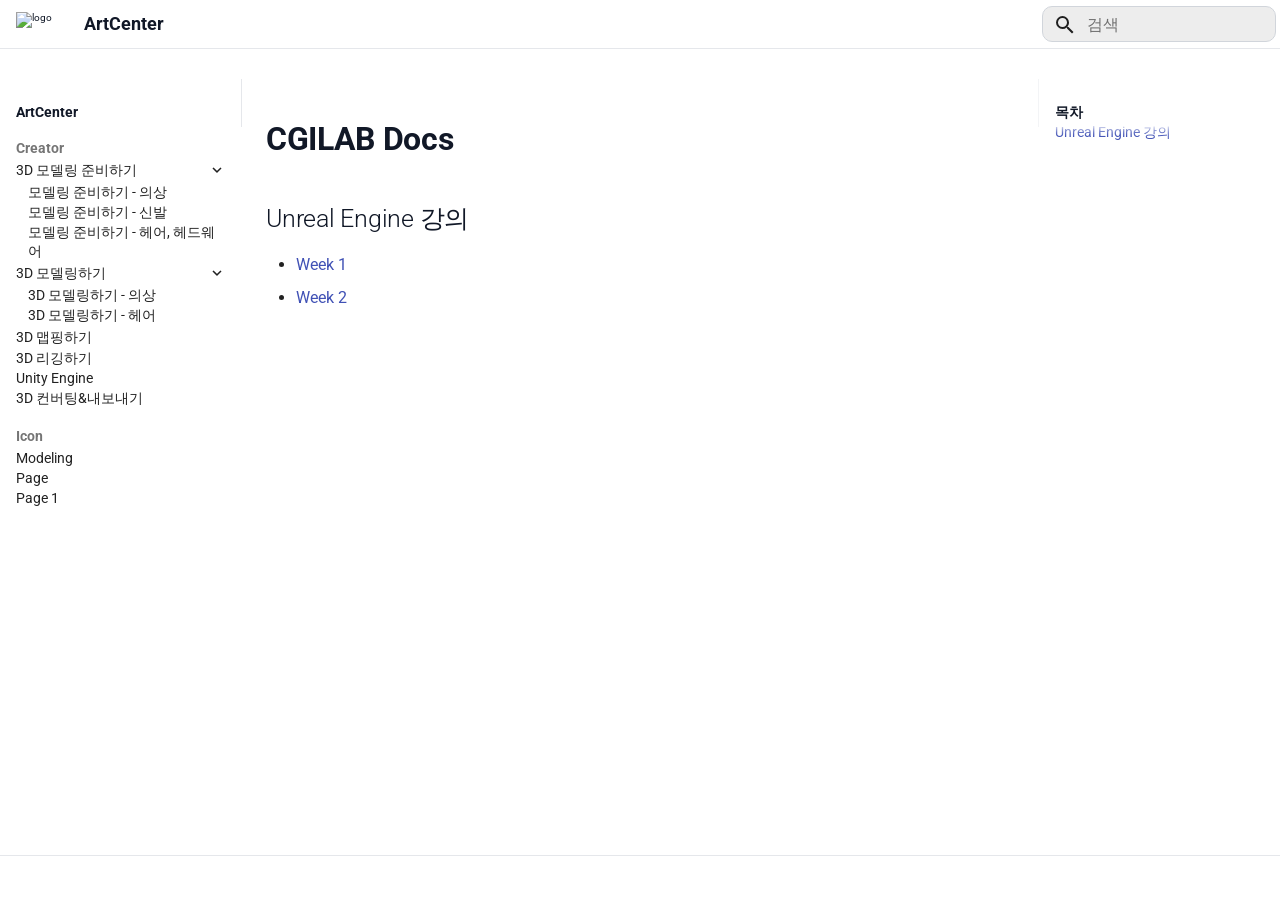
==== commit 0e891659: "Deployed d02592d with MkDocs version: 1.6.1" ====
--- a/index.html
+++ b/index.html
@@ -12,8 +12,6 @@
       
       
       
-        <link rel="next" href="unreal/week01/">
-      
       
         
       
@@ -23,7 +21,7 @@
     
     
       
-        <title>CGILABS Docs</title>
+        <title>ArtCenter</title>
       
     
     
@@ -49,6 +47,8 @@
       
     
     
+      <link rel="stylesheet" href="stylesheets/extra.css">
+    
     <script>__md_scope=new URL(".",location),__md_hash=e=>[...e].reduce(((e,_)=>(e<<5)-e+_.charCodeAt(0)),0),__md_get=(e,_=localStorage,t=__md_scope)=>JSON.parse(_.getItem(t.pathname+"."+e)),__md_set=(e,_,t=localStorage,a=__md_scope)=>{try{t.setItem(a.pathname+"."+e,JSON.stringify(_))}catch(e){}}</script>
     
       
@@ -65,7 +65,7 @@
     
     
     
-    <body dir="ltr" data-md-color-scheme="default" data-md-color-primary="indigo" data-md-color-accent="blue">
+    <body dir="ltr" data-md-color-scheme="default" data-md-color-primary="white" data-md-color-accent="blue">
   
     
     <input class="md-toggle" data-md-toggle="drawer" type="checkbox" id="__drawer" autocomplete="off">
@@ -90,10 +90,9 @@
 
 <header class="md-header md-header--shadow" data-md-component="header">
   <nav class="md-header__inner md-grid" aria-label="상단/헤더">
-    <a href="." title="CGILABS Docs" class="md-header__button md-logo" aria-label="CGILABS Docs" data-md-component="logo">
-      
-  
-  <svg xmlns="http://www.w3.org/2000/svg" viewBox="0 0 24 24"><path d="M12 8a3 3 0 0 0 3-3 3 3 0 0 0-3-3 3 3 0 0 0-3 3 3 3 0 0 0 3 3m0 3.54C9.64 9.35 6.5 8 3 8v11c3.5 0 6.64 1.35 9 3.54 2.36-2.19 5.5-3.54 9-3.54V8c-3.5 0-6.64 1.35-9 3.54"/></svg>
+    <a href="." title="ArtCenter" class="md-header__button md-logo" aria-label="ArtCenter" data-md-component="logo">
+      
+  <img src="assets/logo.png" alt="logo">
 
     </a>
     <label class="md-header__button md-icon" for="__drawer">
@@ -104,13 +103,13 @@
       <div class="md-header__ellipsis">
         <div class="md-header__topic">
           <span class="md-ellipsis">
-            CGILABS Docs
+            ArtCenter
           </span>
         </div>
         <div class="md-header__topic" data-md-component="header-topic">
           <span class="md-ellipsis">
             
-              Home
+              CGILAB Docs
             
           </span>
         </div>
@@ -123,21 +122,7 @@
     
     
     
-    <input class="md-option" data-md-color-media="" data-md-color-scheme="default" data-md-color-primary="indigo" data-md-color-accent="blue"  aria-label="다크 모드로 전환"  type="radio" name="__palette" id="__palette_0">
-    
-      <label class="md-header__button md-icon" title="다크 모드로 전환" for="__palette_1" hidden>
-        <svg xmlns="http://www.w3.org/2000/svg" viewBox="0 0 24 24"><path d="m17.75 4.09-2.53 1.94.91 3.06-2.63-1.81-2.63 1.81.91-3.06-2.53-1.94L12.44 4l1.06-3 1.06 3zm3.5 6.91-1.64 1.25.59 1.98-1.7-1.17-1.7 1.17.59-1.98L15.75 11l2.06-.05L18.5 9l.69 1.95zm-2.28 4.95c.83-.08 1.72 1.1 1.19 1.85-.32.45-.66.87-1.08 1.27C15.17 23 8.84 23 4.94 19.07c-3.91-3.9-3.91-10.24 0-14.14.4-.4.82-.76 1.27-1.08.75-.53 1.93.36 1.85 1.19-.27 2.86.69 5.83 2.89 8.02a9.96 9.96 0 0 0 8.02 2.89m-1.64 2.02a12.08 12.08 0 0 1-7.8-3.47c-2.17-2.19-3.33-5-3.49-7.82-2.81 3.14-2.7 7.96.31 10.98 3.02 3.01 7.84 3.12 10.98.31"/></svg>
-      </label>
-    
-  
-    
-    
-    
-    <input class="md-option" data-md-color-media="" data-md-color-scheme="slate" data-md-color-primary="black" data-md-color-accent="lime"  aria-label="라이트 모드로 전환"  type="radio" name="__palette" id="__palette_1">
-    
-      <label class="md-header__button md-icon" title="라이트 모드로 전환" for="__palette_0" hidden>
-        <svg xmlns="http://www.w3.org/2000/svg" viewBox="0 0 24 24"><path d="M12 7a5 5 0 0 1 5 5 5 5 0 0 1-5 5 5 5 0 0 1-5-5 5 5 0 0 1 5-5m0 2a3 3 0 0 0-3 3 3 3 0 0 0 3 3 3 3 0 0 0 3-3 3 3 0 0 0-3-3m0-7 2.39 3.42C13.65 5.15 12.84 5 12 5s-1.65.15-2.39.42zM3.34 7l4.16-.35A7.2 7.2 0 0 0 5.94 8.5c-.44.74-.69 1.5-.83 2.29zm.02 10 1.76-3.77a7.131 7.131 0 0 0 2.38 4.14zM20.65 7l-1.77 3.79a7.02 7.02 0 0 0-2.38-4.15zm-.01 10-4.14.36c.59-.51 1.12-1.14 1.54-1.86.42-.73.69-1.5.83-2.29zM12 22l-2.41-3.44c.74.27 1.55.44 2.41.44.82 0 1.63-.17 2.37-.44z"/></svg>
-      </label>
+    <input class="md-option" data-md-color-media="" data-md-color-scheme="default" data-md-color-primary="white" data-md-color-accent="blue"  aria-hidden="true"  type="radio" name="__palette" id="__palette_0">
     
   
 </form>
@@ -216,13 +201,12 @@
 
 <nav class="md-nav md-nav--primary" aria-label="네비게이션" data-md-level="0">
   <label class="md-nav__title" for="__drawer">
-    <a href="." title="CGILABS Docs" class="md-nav__button md-logo" aria-label="CGILABS Docs" data-md-component="logo">
-      
-  
-  <svg xmlns="http://www.w3.org/2000/svg" viewBox="0 0 24 24"><path d="M12 8a3 3 0 0 0 3-3 3 3 0 0 0-3-3 3 3 0 0 0-3 3 3 3 0 0 0 3 3m0 3.54C9.64 9.35 6.5 8 3 8v11c3.5 0 6.64 1.35 9 3.54 2.36-2.19 5.5-3.54 9-3.54V8c-3.5 0-6.64 1.35-9 3.54"/></svg>
+    <a href="." title="ArtCenter" class="md-nav__button md-logo" aria-label="ArtCenter" data-md-component="logo">
+      
+  <img src="assets/logo.png" alt="logo">
 
     </a>
-    CGILABS Docs
+    ArtCenter
   </label>
   
   <ul class="md-nav__list" data-md-scrollfix>
@@ -231,91 +215,6 @@
       
   
   
-    
-  
-  
-  
-    <li class="md-nav__item md-nav__item--active">
-      
-      <input class="md-nav__toggle md-toggle" type="checkbox" id="__toc">
-      
-      
-        
-      
-      
-        <label class="md-nav__link md-nav__link--active" for="__toc">
-          
-  
-  
-  <span class="md-ellipsis">
-    
-  
-    Home
-  
-
-    
-  </span>
-  
-  
-
-          <span class="md-nav__icon md-icon"></span>
-        </label>
-      
-      <a href="." class="md-nav__link md-nav__link--active">
-        
-  
-  
-  <span class="md-ellipsis">
-    
-  
-    Home
-  
-
-    
-  </span>
-  
-  
-
-      </a>
-      
-        
-
-<nav class="md-nav md-nav--secondary" aria-label="목차">
-  
-  
-  
-    
-  
-  
-    <label class="md-nav__title" for="__toc">
-      <span class="md-nav__icon md-icon"></span>
-      목차
-    </label>
-    <ul class="md-nav__list" data-md-component="toc" data-md-scrollfix>
-      
-        <li class="md-nav__item">
-  <a href="#unreal-engine" class="md-nav__link">
-    <span class="md-ellipsis">
-      
-        Unreal Engine 강의
-      
-    </span>
-  </a>
-  
-</li>
-      
-    </ul>
-  
-</nav>
-      
-    </li>
-  
-
-    
-      
-      
-  
-  
   
   
     
@@ -334,6 +233,437 @@
         
           
         
+        <input class="md-nav__toggle md-toggle md-toggle--indeterminate" type="checkbox" id="__nav_1" >
+        
+          
+          <label class="md-nav__link" for="__nav_1" id="__nav_1_label" tabindex="">
+            
+  
+  
+  <span class="md-ellipsis">
+    
+  
+    Creator
+  
+
+    
+  </span>
+  
+  
+
+            <span class="md-nav__icon md-icon"></span>
+          </label>
+        
+        <nav class="md-nav" data-md-level="1" aria-labelledby="__nav_1_label" aria-expanded="false">
+          <label class="md-nav__title" for="__nav_1">
+            <span class="md-nav__icon md-icon"></span>
+            
+  
+    Creator
+  
+
+          </label>
+          <ul class="md-nav__list" data-md-scrollfix>
+            
+              
+                
+  
+  
+  
+  
+    
+    
+    
+    
+      
+    
+    
+    <li class="md-nav__item md-nav__item--nested">
+      
+        
+        
+          
+        
+        <input class="md-nav__toggle md-toggle md-toggle--indeterminate" type="checkbox" id="__nav_1_1" >
+        
+          
+          <label class="md-nav__link" for="__nav_1_1" id="__nav_1_1_label" tabindex="0">
+            
+  
+  
+  <span class="md-ellipsis">
+    
+  
+    3D 모델링 준비하기
+  
+
+    
+  </span>
+  
+  
+
+            <span class="md-nav__icon md-icon"></span>
+          </label>
+        
+        <nav class="md-nav" data-md-level="2" aria-labelledby="__nav_1_1_label" aria-expanded="false">
+          <label class="md-nav__title" for="__nav_1_1">
+            <span class="md-nav__icon md-icon"></span>
+            
+  
+    3D 모델링 준비하기
+  
+
+          </label>
+          <ul class="md-nav__list" data-md-scrollfix>
+            
+              
+                
+  
+  
+  
+  
+    <li class="md-nav__item">
+      <a href="creator/modeling-ready-cloth.md" class="md-nav__link">
+        
+  
+  
+  <span class="md-ellipsis">
+    
+  
+    모델링 준비하기 - 의상
+  
+
+    
+  </span>
+  
+  
+
+      </a>
+    </li>
+  
+
+              
+            
+              
+                
+  
+  
+  
+  
+    <li class="md-nav__item">
+      <a href="creator/modeling-ready-shoes.md" class="md-nav__link">
+        
+  
+  
+  <span class="md-ellipsis">
+    
+  
+    모델링 준비하기 - 신발
+  
+
+    
+  </span>
+  
+  
+
+      </a>
+    </li>
+  
+
+              
+            
+              
+                
+  
+  
+  
+  
+    <li class="md-nav__item">
+      <a href="creator/modeling-ready-hair.md" class="md-nav__link">
+        
+  
+  
+  <span class="md-ellipsis">
+    
+  
+    모델링 준비하기 - 헤어, 헤드웨어
+  
+
+    
+  </span>
+  
+  
+
+      </a>
+    </li>
+  
+
+              
+            
+          </ul>
+        </nav>
+      
+    </li>
+  
+
+              
+            
+              
+                
+  
+  
+  
+  
+    
+    
+    
+    
+      
+    
+    
+    <li class="md-nav__item md-nav__item--nested">
+      
+        
+        
+          
+        
+        <input class="md-nav__toggle md-toggle md-toggle--indeterminate" type="checkbox" id="__nav_1_2" >
+        
+          
+          <label class="md-nav__link" for="__nav_1_2" id="__nav_1_2_label" tabindex="0">
+            
+  
+  
+  <span class="md-ellipsis">
+    
+  
+    3D 모델링하기
+  
+
+    
+  </span>
+  
+  
+
+            <span class="md-nav__icon md-icon"></span>
+          </label>
+        
+        <nav class="md-nav" data-md-level="2" aria-labelledby="__nav_1_2_label" aria-expanded="false">
+          <label class="md-nav__title" for="__nav_1_2">
+            <span class="md-nav__icon md-icon"></span>
+            
+  
+    3D 모델링하기
+  
+
+          </label>
+          <ul class="md-nav__list" data-md-scrollfix>
+            
+              
+                
+  
+  
+  
+  
+    <li class="md-nav__item">
+      <a href="creator/modeling-cloth.md" class="md-nav__link">
+        
+  
+  
+  <span class="md-ellipsis">
+    
+  
+    3D 모델링하기 - 의상
+  
+
+    
+  </span>
+  
+  
+
+      </a>
+    </li>
+  
+
+              
+            
+              
+                
+  
+  
+  
+  
+    <li class="md-nav__item">
+      <a href="creator/modeling-hair.md" class="md-nav__link">
+        
+  
+  
+  <span class="md-ellipsis">
+    
+  
+    3D 모델링하기 - 헤어
+  
+
+    
+  </span>
+  
+  
+
+      </a>
+    </li>
+  
+
+              
+            
+          </ul>
+        </nav>
+      
+    </li>
+  
+
+              
+            
+              
+                
+  
+  
+  
+  
+    <li class="md-nav__item">
+      <a href="creator/mapping.md" class="md-nav__link">
+        
+  
+  
+  <span class="md-ellipsis">
+    
+  
+    3D 맵핑하기
+  
+
+    
+  </span>
+  
+  
+
+      </a>
+    </li>
+  
+
+              
+            
+              
+                
+  
+  
+  
+  
+    <li class="md-nav__item">
+      <a href="creator/rigging.md" class="md-nav__link">
+        
+  
+  
+  <span class="md-ellipsis">
+    
+  
+    3D 리깅하기
+  
+
+    
+  </span>
+  
+  
+
+      </a>
+    </li>
+  
+
+              
+            
+              
+                
+  
+  
+  
+  
+    <li class="md-nav__item">
+      <a href="creator/unity.md" class="md-nav__link">
+        
+  
+  
+  <span class="md-ellipsis">
+    
+  
+    Unity Engine
+  
+
+    
+  </span>
+  
+  
+
+      </a>
+    </li>
+  
+
+              
+            
+              
+                
+  
+  
+  
+  
+    <li class="md-nav__item">
+      <a href="creator/export.md" class="md-nav__link">
+        
+  
+  
+  <span class="md-ellipsis">
+    
+  
+    3D 컨버팅&내보내기
+  
+
+    
+  </span>
+  
+  
+
+      </a>
+    </li>
+  
+
+              
+            
+          </ul>
+        </nav>
+      
+    </li>
+  
+
+    
+      
+      
+  
+  
+  
+  
+    
+    
+    
+    
+      
+        
+        
+      
+    
+    
+    <li class="md-nav__item md-nav__item--section md-nav__item--nested">
+      
+        
+        
+          
+        
         <input class="md-nav__toggle md-toggle md-toggle--indeterminate" type="checkbox" id="__nav_2" >
         
           
@@ -344,7 +674,7 @@
   <span class="md-ellipsis">
     
   
-    Unreal
+    Icon
   
 
     
@@ -360,7 +690,7 @@
             <span class="md-nav__icon md-icon"></span>
             
   
-    Unreal
+    Icon
   
 
           </label>
@@ -373,70 +703,70 @@
   
   
     <li class="md-nav__item">
-      <a href="unreal/week01/" class="md-nav__link">
-        
-  
-  
-  <span class="md-ellipsis">
-    
-  
-    Week 1
-  
-
-    
-  </span>
-  
-  
-
-      </a>
-    </li>
-  
-
-              
-            
-              
-                
-  
-  
-  
-  
-    <li class="md-nav__item">
-      <a href="unreal/week02/" class="md-nav__link">
-        
-  
-  
-  <span class="md-ellipsis">
-    
-  
-    Week 2
-  
-
-    
-  </span>
-  
-  
-
-      </a>
-    </li>
-  
-
-              
-            
-              
-                
-  
-  
-  
-  
-    <li class="md-nav__item">
-      <a href="unreal/week03.md" class="md-nav__link">
-        
-  
-  
-  <span class="md-ellipsis">
-    
-  
-    Week 3
+      <a href="icon/modeling.md" class="md-nav__link">
+        
+  
+  
+  <span class="md-ellipsis">
+    
+  
+    Modeling
+  
+
+    
+  </span>
+  
+  
+
+      </a>
+    </li>
+  
+
+              
+            
+              
+                
+  
+  
+  
+  
+    <li class="md-nav__item">
+      <a href="icon/page.md" class="md-nav__link">
+        
+  
+  
+  <span class="md-ellipsis">
+    
+  
+    Page
+  
+
+    
+  </span>
+  
+  
+
+      </a>
+    </li>
+  
+
+              
+            
+              
+                
+  
+  
+  
+  
+    <li class="md-nav__item">
+      <a href="icon/page1.md" class="md-nav__link">
+        
+  
+  
+  <span class="md-ellipsis">
+    
+  
+    Page 1
   
 
     
@@ -572,7 +902,7 @@
     
       
       
-      <script id="__config" type="application/json">{"annotate": null, "base": ".", "features": ["navigation.sections", "navigation.expand", "navigation.top", "search.suggest", "search.highlight"], "search": "assets/javascripts/workers/search.2c215733.min.js", "tags": null, "translations": {"clipboard.copied": "\ud074\ub9bd\ubcf4\ub4dc\uc5d0 \ubcf5\uc0ac\ub428", "clipboard.copy": "\ud074\ub9bd\ubcf4\ub4dc\ub85c \ubcf5\uc0ac", "search.result.more.one": "\uc774 \ubb38\uc11c\uc5d0\uc11c 1\uac1c\uc758 \uac80\uc0c9 \uacb0\uacfc \ub354 \ubcf4\uae30", "search.result.more.other": "\uc774 \ubb38\uc11c\uc5d0\uc11c #\uac1c\uc758 \uac80\uc0c9 \uacb0\uacfc \ub354 \ubcf4\uae30", "search.result.none": "\uac80\uc0c9\uc5b4\uc640 \uc77c\uce58\ud558\ub294 \ubb38\uc11c\uac00 \uc5c6\uc2b5\ub2c8\ub2e4", "search.result.one": "1\uac1c\uc758 \uc77c\uce58\ud558\ub294 \ubb38\uc11c", "search.result.other": "#\uac1c\uc758 \uc77c\uce58\ud558\ub294 \ubb38\uc11c", "search.result.placeholder": "\uac80\uc0c9\uc5b4\ub97c \uc785\ub825\ud558\uc138\uc694", "search.result.term.missing": "\ud3ec\ud568\ub418\uc9c0 \uc54a\uc740 \uac80\uc0c9\uc5b4", "select.version": "\ubc84\uc804 \uc120\ud0dd"}, "version": null}</script>
+      <script id="__config" type="application/json">{"annotate": null, "base": ".", "features": ["navigation.sections", "navigation.expand", "navigation.top", "toc.follow", "search.suggest", "search.highlight", "content.code.copy"], "search": "assets/javascripts/workers/search.2c215733.min.js", "tags": null, "translations": {"clipboard.copied": "\ud074\ub9bd\ubcf4\ub4dc\uc5d0 \ubcf5\uc0ac\ub428", "clipboard.copy": "\ud074\ub9bd\ubcf4\ub4dc\ub85c \ubcf5\uc0ac", "search.result.more.one": "\uc774 \ubb38\uc11c\uc5d0\uc11c 1\uac1c\uc758 \uac80\uc0c9 \uacb0\uacfc \ub354 \ubcf4\uae30", "search.result.more.other": "\uc774 \ubb38\uc11c\uc5d0\uc11c #\uac1c\uc758 \uac80\uc0c9 \uacb0\uacfc \ub354 \ubcf4\uae30", "search.result.none": "\uac80\uc0c9\uc5b4\uc640 \uc77c\uce58\ud558\ub294 \ubb38\uc11c\uac00 \uc5c6\uc2b5\ub2c8\ub2e4", "search.result.one": "1\uac1c\uc758 \uc77c\uce58\ud558\ub294 \ubb38\uc11c", "search.result.other": "#\uac1c\uc758 \uc77c\uce58\ud558\ub294 \ubb38\uc11c", "search.result.placeholder": "\uac80\uc0c9\uc5b4\ub97c \uc785\ub825\ud558\uc138\uc694", "search.result.term.missing": "\ud3ec\ud568\ub418\uc9c0 \uc54a\uc740 \uac80\uc0c9\uc5b4", "select.version": "\ubc84\uc804 \uc120\ud0dd"}, "version": null}</script>
     
     
       <script src="assets/javascripts/bundle.79ae519e.min.js"></script>
--- a/stylesheets/extra.css
+++ b/stylesheets/extra.css
@@ -0,0 +1,103 @@
+/* 전체 기본 톤 */
+:root {
+  --md-primary-fg-color: #ffffff;
+  --md-primary-bg-color: #111827;
+  --md-accent-fg-color: #2563eb;
+
+  --md-default-bg-color: #ffffff;
+  --md-default-fg-color: #1f2937;
+  --md-typeset-a-color: #2563eb;
+}
+
+/* 상단 헤더를 GitHub Docs처럼 얇고 깔끔하게 */
+.md-header {
+  background: #ffffff;
+  color: #111827;
+  border-bottom: 1px solid #e5e7eb;
+  box-shadow: none;
+}
+
+.md-header__title,
+.md-header__button,
+.md-search__icon {
+  color: #111827;
+}
+
+/* 검색창 느낌 */
+.md-search__form {
+  border: 1px solid #d1d5db;
+  border-radius: 10px;
+  background: #ffffff;
+}
+
+/* 좌측 사이드바 */
+.md-sidebar--primary {
+  border-right: 1px solid #e5e7eb;
+}
+
+.md-nav__title {
+  font-weight: 700;
+  color: #111827;
+}
+
+.md-nav__item .md-nav__link {
+  border-radius: 6px;
+  margin: 2px 0;
+}
+
+/* 현재 선택된 메뉴 */
+.md-nav__link--active,
+.md-nav__link:focus,
+.md-nav__link:hover {
+  color: #2563eb;
+}
+
+/* 본문 너비를 GitHub Docs처럼 너무 넓지 않게 */
+.md-grid {
+  max-width: 1440px;
+}
+
+/* 문서 본문 */
+.md-content__inner {
+  margin-top: 1rem;
+}
+
+.md-typeset h1 {
+  font-weight: 700;
+  color: #111827;
+}
+
+.md-typeset h2,
+.md-typeset h3 {
+  color: #111827;
+}
+
+/* 우측 TOC도 깔끔하게 */
+.md-sidebar--secondary {
+  border-left: 1px solid #f3f4f6;
+}
+
+/* 표/박스 */
+.md-typeset table:not([class]) {
+  border: 1px solid #e5e7eb;
+}
+
+.md-typeset table:not([class]) th,
+.md-typeset table:not([class]) td {
+  border-top: 1px solid #e5e7eb;
+}
+
+/* 코드블록도 너무 진하지 않게 */
+.md-typeset pre > code {
+  border-radius: 10px;
+}
+
+/* 푸터 단순화 */
+.md-footer {
+  border-top: 1px solid #e5e7eb;
+  background: #ffffff;
+}
+
+.md-footer-meta {
+  background: #ffffff;
+}
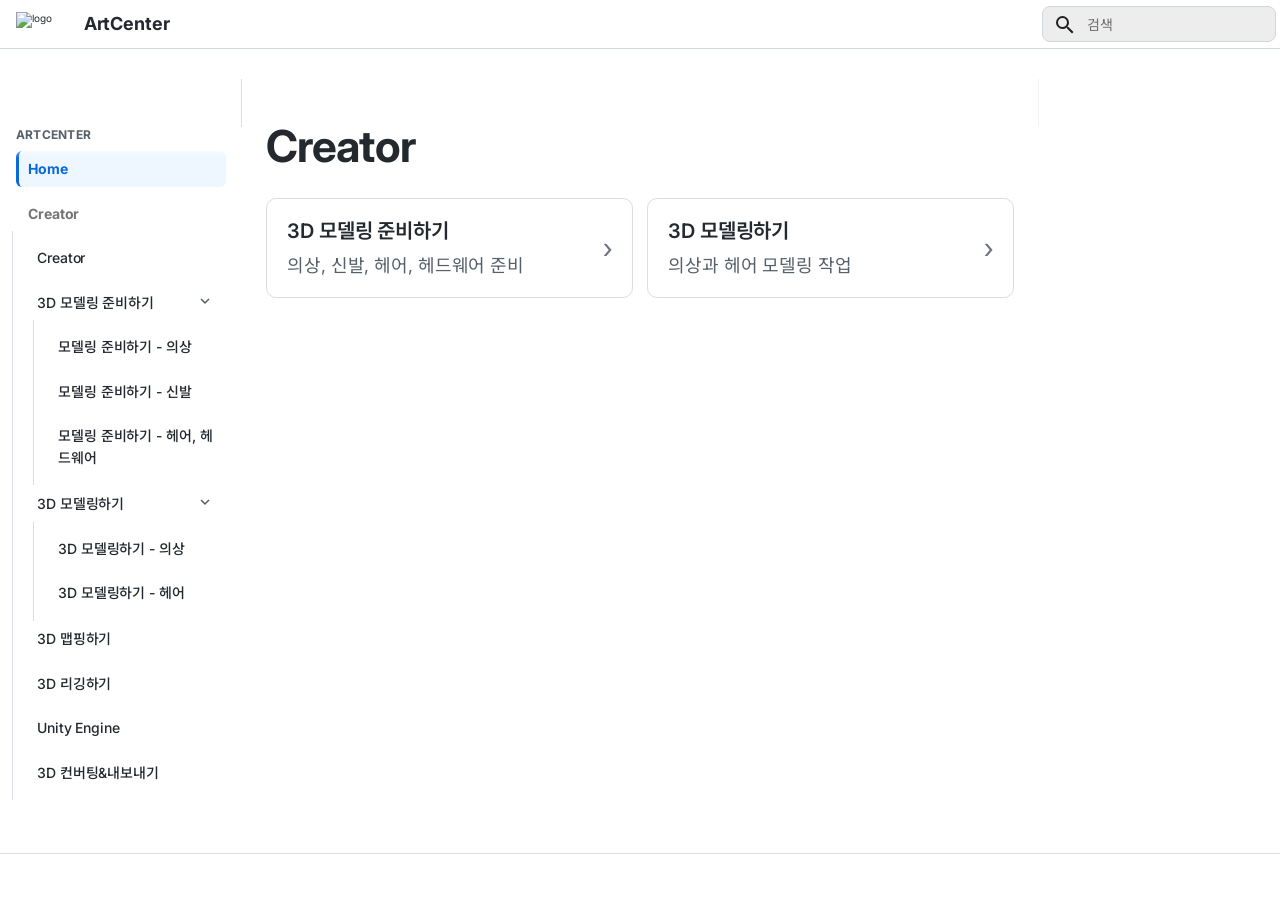
==== commit 03ada5bb: "Deployed 541e79c with MkDocs version: 1.6.1" ====
--- a/index.html
+++ b/index.html
@@ -16,7 +16,7 @@
         
       
       
-      <link rel="icon" href="assets/images/favicon.png">
+      <link rel="icon" href="assets/favicon.png">
       <meta name="generator" content="mkdocs-1.6.1, mkdocs-material-9.7.6">
     
     
@@ -55,6 +55,11 @@
 
     
     
+  
+  <link rel="preconnect" href="https://fonts.googleapis.com">
+  <link rel="preconnect" href="https://fonts.gstatic.com" crossorigin>
+  <link href="https://fonts.googleapis.com/css2?family=Inter:wght@400;500;600;700&family=Noto+Sans+KR:wght@400;500;700&family=JetBrains+Mono:wght@400;500&display=swap" rel="stylesheet">
+
   </head>
   
   
@@ -74,7 +79,7 @@
     <div data-md-component="skip">
       
         
-        <a href="#cgilab-docs" class="md-skip">
+        <a href="#creator" class="md-skip">
           콘텐츠로 이동
         </a>
       
@@ -109,7 +114,7 @@
         <div class="md-header__topic" data-md-component="header-topic">
           <span class="md-ellipsis">
             
-              CGILAB Docs
+              Home
             
           </span>
         </div>
@@ -215,6 +220,43 @@
       
   
   
+    
+  
+  
+  
+    <li class="md-nav__item md-nav__item--active">
+      
+      <input class="md-nav__toggle md-toggle" type="checkbox" id="__toc">
+      
+      
+        
+      
+      
+      <a href="." class="md-nav__link md-nav__link--active">
+        
+  
+  
+  <span class="md-ellipsis">
+    
+  
+    Home
+  
+
+    
+  </span>
+  
+  
+
+      </a>
+      
+    </li>
+  
+
+    
+      
+      
+  
+  
   
   
     
@@ -233,10 +275,10 @@
         
           
         
-        <input class="md-nav__toggle md-toggle md-toggle--indeterminate" type="checkbox" id="__nav_1" >
-        
-          
-          <label class="md-nav__link" for="__nav_1" id="__nav_1_label" tabindex="">
+        <input class="md-nav__toggle md-toggle md-toggle--indeterminate" type="checkbox" id="__nav_2" >
+        
+          
+          <label class="md-nav__link" for="__nav_2" id="__nav_2_label" tabindex="">
             
   
   
@@ -244,437 +286,6 @@
     
   
     Creator
-  
-
-    
-  </span>
-  
-  
-
-            <span class="md-nav__icon md-icon"></span>
-          </label>
-        
-        <nav class="md-nav" data-md-level="1" aria-labelledby="__nav_1_label" aria-expanded="false">
-          <label class="md-nav__title" for="__nav_1">
-            <span class="md-nav__icon md-icon"></span>
-            
-  
-    Creator
-  
-
-          </label>
-          <ul class="md-nav__list" data-md-scrollfix>
-            
-              
-                
-  
-  
-  
-  
-    
-    
-    
-    
-      
-    
-    
-    <li class="md-nav__item md-nav__item--nested">
-      
-        
-        
-          
-        
-        <input class="md-nav__toggle md-toggle md-toggle--indeterminate" type="checkbox" id="__nav_1_1" >
-        
-          
-          <label class="md-nav__link" for="__nav_1_1" id="__nav_1_1_label" tabindex="0">
-            
-  
-  
-  <span class="md-ellipsis">
-    
-  
-    3D 모델링 준비하기
-  
-
-    
-  </span>
-  
-  
-
-            <span class="md-nav__icon md-icon"></span>
-          </label>
-        
-        <nav class="md-nav" data-md-level="2" aria-labelledby="__nav_1_1_label" aria-expanded="false">
-          <label class="md-nav__title" for="__nav_1_1">
-            <span class="md-nav__icon md-icon"></span>
-            
-  
-    3D 모델링 준비하기
-  
-
-          </label>
-          <ul class="md-nav__list" data-md-scrollfix>
-            
-              
-                
-  
-  
-  
-  
-    <li class="md-nav__item">
-      <a href="creator/modeling-ready-cloth.md" class="md-nav__link">
-        
-  
-  
-  <span class="md-ellipsis">
-    
-  
-    모델링 준비하기 - 의상
-  
-
-    
-  </span>
-  
-  
-
-      </a>
-    </li>
-  
-
-              
-            
-              
-                
-  
-  
-  
-  
-    <li class="md-nav__item">
-      <a href="creator/modeling-ready-shoes.md" class="md-nav__link">
-        
-  
-  
-  <span class="md-ellipsis">
-    
-  
-    모델링 준비하기 - 신발
-  
-
-    
-  </span>
-  
-  
-
-      </a>
-    </li>
-  
-
-              
-            
-              
-                
-  
-  
-  
-  
-    <li class="md-nav__item">
-      <a href="creator/modeling-ready-hair.md" class="md-nav__link">
-        
-  
-  
-  <span class="md-ellipsis">
-    
-  
-    모델링 준비하기 - 헤어, 헤드웨어
-  
-
-    
-  </span>
-  
-  
-
-      </a>
-    </li>
-  
-
-              
-            
-          </ul>
-        </nav>
-      
-    </li>
-  
-
-              
-            
-              
-                
-  
-  
-  
-  
-    
-    
-    
-    
-      
-    
-    
-    <li class="md-nav__item md-nav__item--nested">
-      
-        
-        
-          
-        
-        <input class="md-nav__toggle md-toggle md-toggle--indeterminate" type="checkbox" id="__nav_1_2" >
-        
-          
-          <label class="md-nav__link" for="__nav_1_2" id="__nav_1_2_label" tabindex="0">
-            
-  
-  
-  <span class="md-ellipsis">
-    
-  
-    3D 모델링하기
-  
-
-    
-  </span>
-  
-  
-
-            <span class="md-nav__icon md-icon"></span>
-          </label>
-        
-        <nav class="md-nav" data-md-level="2" aria-labelledby="__nav_1_2_label" aria-expanded="false">
-          <label class="md-nav__title" for="__nav_1_2">
-            <span class="md-nav__icon md-icon"></span>
-            
-  
-    3D 모델링하기
-  
-
-          </label>
-          <ul class="md-nav__list" data-md-scrollfix>
-            
-              
-                
-  
-  
-  
-  
-    <li class="md-nav__item">
-      <a href="creator/modeling-cloth.md" class="md-nav__link">
-        
-  
-  
-  <span class="md-ellipsis">
-    
-  
-    3D 모델링하기 - 의상
-  
-
-    
-  </span>
-  
-  
-
-      </a>
-    </li>
-  
-
-              
-            
-              
-                
-  
-  
-  
-  
-    <li class="md-nav__item">
-      <a href="creator/modeling-hair.md" class="md-nav__link">
-        
-  
-  
-  <span class="md-ellipsis">
-    
-  
-    3D 모델링하기 - 헤어
-  
-
-    
-  </span>
-  
-  
-
-      </a>
-    </li>
-  
-
-              
-            
-          </ul>
-        </nav>
-      
-    </li>
-  
-
-              
-            
-              
-                
-  
-  
-  
-  
-    <li class="md-nav__item">
-      <a href="creator/mapping.md" class="md-nav__link">
-        
-  
-  
-  <span class="md-ellipsis">
-    
-  
-    3D 맵핑하기
-  
-
-    
-  </span>
-  
-  
-
-      </a>
-    </li>
-  
-
-              
-            
-              
-                
-  
-  
-  
-  
-    <li class="md-nav__item">
-      <a href="creator/rigging.md" class="md-nav__link">
-        
-  
-  
-  <span class="md-ellipsis">
-    
-  
-    3D 리깅하기
-  
-
-    
-  </span>
-  
-  
-
-      </a>
-    </li>
-  
-
-              
-            
-              
-                
-  
-  
-  
-  
-    <li class="md-nav__item">
-      <a href="creator/unity.md" class="md-nav__link">
-        
-  
-  
-  <span class="md-ellipsis">
-    
-  
-    Unity Engine
-  
-
-    
-  </span>
-  
-  
-
-      </a>
-    </li>
-  
-
-              
-            
-              
-                
-  
-  
-  
-  
-    <li class="md-nav__item">
-      <a href="creator/export.md" class="md-nav__link">
-        
-  
-  
-  <span class="md-ellipsis">
-    
-  
-    3D 컨버팅&내보내기
-  
-
-    
-  </span>
-  
-  
-
-      </a>
-    </li>
-  
-
-              
-            
-          </ul>
-        </nav>
-      
-    </li>
-  
-
-    
-      
-      
-  
-  
-  
-  
-    
-    
-    
-    
-      
-        
-        
-      
-    
-    
-    <li class="md-nav__item md-nav__item--section md-nav__item--nested">
-      
-        
-        
-          
-        
-        <input class="md-nav__toggle md-toggle md-toggle--indeterminate" type="checkbox" id="__nav_2" >
-        
-          
-          <label class="md-nav__link" for="__nav_2" id="__nav_2_label" tabindex="">
-            
-  
-  
-  <span class="md-ellipsis">
-    
-  
-    Icon
   
 
     
@@ -690,7 +301,7 @@
             <span class="md-nav__icon md-icon"></span>
             
   
-    Icon
+    Creator
   
 
           </label>
@@ -703,70 +314,384 @@
   
   
     <li class="md-nav__item">
-      <a href="icon/modeling.md" class="md-nav__link">
-        
-  
-  
-  <span class="md-ellipsis">
-    
-  
-    Modeling
-  
-
-    
-  </span>
-  
-  
-
-      </a>
-    </li>
-  
-
-              
-            
-              
-                
-  
-  
-  
-  
-    <li class="md-nav__item">
-      <a href="icon/page.md" class="md-nav__link">
-        
-  
-  
-  <span class="md-ellipsis">
-    
-  
-    Page
-  
-
-    
-  </span>
-  
-  
-
-      </a>
-    </li>
-  
-
-              
-            
-              
-                
-  
-  
-  
-  
-    <li class="md-nav__item">
-      <a href="icon/page1.md" class="md-nav__link">
-        
-  
-  
-  <span class="md-ellipsis">
-    
-  
-    Page 1
+      <a href="creator/index.md" class="md-nav__link">
+        
+  
+  
+  <span class="md-ellipsis">
+    
+  
+    Creator
+  
+
+    
+  </span>
+  
+  
+
+      </a>
+    </li>
+  
+
+              
+            
+              
+                
+  
+  
+  
+  
+    
+    
+    
+    
+      
+    
+    
+    <li class="md-nav__item md-nav__item--nested">
+      
+        
+        
+          
+        
+        <input class="md-nav__toggle md-toggle md-toggle--indeterminate" type="checkbox" id="__nav_2_2" >
+        
+          
+          <label class="md-nav__link" for="__nav_2_2" id="__nav_2_2_label" tabindex="0">
+            
+  
+  
+  <span class="md-ellipsis">
+    
+  
+    3D 모델링 준비하기
+  
+
+    
+  </span>
+  
+  
+
+            <span class="md-nav__icon md-icon"></span>
+          </label>
+        
+        <nav class="md-nav" data-md-level="2" aria-labelledby="__nav_2_2_label" aria-expanded="false">
+          <label class="md-nav__title" for="__nav_2_2">
+            <span class="md-nav__icon md-icon"></span>
+            
+  
+    3D 모델링 준비하기
+  
+
+          </label>
+          <ul class="md-nav__list" data-md-scrollfix>
+            
+              
+                
+  
+  
+  
+  
+    <li class="md-nav__item">
+      <a href="creator/modeling-ready-cloth.md" class="md-nav__link">
+        
+  
+  
+  <span class="md-ellipsis">
+    
+  
+    모델링 준비하기 - 의상
+  
+
+    
+  </span>
+  
+  
+
+      </a>
+    </li>
+  
+
+              
+            
+              
+                
+  
+  
+  
+  
+    <li class="md-nav__item">
+      <a href="creator/modeling-ready-shoes.md" class="md-nav__link">
+        
+  
+  
+  <span class="md-ellipsis">
+    
+  
+    모델링 준비하기 - 신발
+  
+
+    
+  </span>
+  
+  
+
+      </a>
+    </li>
+  
+
+              
+            
+              
+                
+  
+  
+  
+  
+    <li class="md-nav__item">
+      <a href="creator/modeling-ready-hair.md" class="md-nav__link">
+        
+  
+  
+  <span class="md-ellipsis">
+    
+  
+    모델링 준비하기 - 헤어, 헤드웨어
+  
+
+    
+  </span>
+  
+  
+
+      </a>
+    </li>
+  
+
+              
+            
+          </ul>
+        </nav>
+      
+    </li>
+  
+
+              
+            
+              
+                
+  
+  
+  
+  
+    
+    
+    
+    
+      
+    
+    
+    <li class="md-nav__item md-nav__item--nested">
+      
+        
+        
+          
+        
+        <input class="md-nav__toggle md-toggle md-toggle--indeterminate" type="checkbox" id="__nav_2_3" >
+        
+          
+          <label class="md-nav__link" for="__nav_2_3" id="__nav_2_3_label" tabindex="0">
+            
+  
+  
+  <span class="md-ellipsis">
+    
+  
+    3D 모델링하기
+  
+
+    
+  </span>
+  
+  
+
+            <span class="md-nav__icon md-icon"></span>
+          </label>
+        
+        <nav class="md-nav" data-md-level="2" aria-labelledby="__nav_2_3_label" aria-expanded="false">
+          <label class="md-nav__title" for="__nav_2_3">
+            <span class="md-nav__icon md-icon"></span>
+            
+  
+    3D 모델링하기
+  
+
+          </label>
+          <ul class="md-nav__list" data-md-scrollfix>
+            
+              
+                
+  
+  
+  
+  
+    <li class="md-nav__item">
+      <a href="creator/modeling-cloth.md" class="md-nav__link">
+        
+  
+  
+  <span class="md-ellipsis">
+    
+  
+    3D 모델링하기 - 의상
+  
+
+    
+  </span>
+  
+  
+
+      </a>
+    </li>
+  
+
+              
+            
+              
+                
+  
+  
+  
+  
+    <li class="md-nav__item">
+      <a href="creator/modeling-hair.md" class="md-nav__link">
+        
+  
+  
+  <span class="md-ellipsis">
+    
+  
+    3D 모델링하기 - 헤어
+  
+
+    
+  </span>
+  
+  
+
+      </a>
+    </li>
+  
+
+              
+            
+          </ul>
+        </nav>
+      
+    </li>
+  
+
+              
+            
+              
+                
+  
+  
+  
+  
+    <li class="md-nav__item">
+      <a href="creator/mapping.md" class="md-nav__link">
+        
+  
+  
+  <span class="md-ellipsis">
+    
+  
+    3D 맵핑하기
+  
+
+    
+  </span>
+  
+  
+
+      </a>
+    </li>
+  
+
+              
+            
+              
+                
+  
+  
+  
+  
+    <li class="md-nav__item">
+      <a href="creator/rigging.md" class="md-nav__link">
+        
+  
+  
+  <span class="md-ellipsis">
+    
+  
+    3D 리깅하기
+  
+
+    
+  </span>
+  
+  
+
+      </a>
+    </li>
+  
+
+              
+            
+              
+                
+  
+  
+  
+  
+    <li class="md-nav__item">
+      <a href="creator/unity.md" class="md-nav__link">
+        
+  
+  
+  <span class="md-ellipsis">
+    
+  
+    Unity Engine
+  
+
+    
+  </span>
+  
+  
+
+      </a>
+    </li>
+  
+
+              
+            
+              
+                
+  
+  
+  
+  
+    <li class="md-nav__item">
+      <a href="creator/export.md" class="md-nav__link">
+        
+  
+  
+  <span class="md-ellipsis">
+    
+  
+    3D 컨버팅&내보내기
   
 
     
@@ -807,25 +732,6 @@
     
   
   
-    <label class="md-nav__title" for="__toc">
-      <span class="md-nav__icon md-icon"></span>
-      목차
-    </label>
-    <ul class="md-nav__list" data-md-component="toc" data-md-scrollfix>
-      
-        <li class="md-nav__item">
-  <a href="#unreal-engine" class="md-nav__link">
-    <span class="md-ellipsis">
-      
-        Unreal Engine 강의
-      
-    </span>
-  </a>
-  
-</li>
-      
-    </ul>
-  
 </nav>
                   </div>
                 </div>
@@ -841,12 +747,26 @@
 
 
 
-<h1 id="cgilab-docs">CGILAB Docs</h1>
-<h2 id="unreal-engine">Unreal Engine 강의</h2>
-<ul>
-<li><a href="unreal/week01/">Week 1</a></li>
-<li><a href="unreal/week02/">Week 2</a></li>
-</ul>
+<h1 id="creator">Creator</h1>
+<div class="link-card-grid">
+
+  <a class="link-card" href="../creator/modeling-ready-cloth/">
+    <div>
+      <div class="link-card-title">3D 모델링 준비하기</div>
+      <div class="link-card-desc">의상, 신발, 헤어, 헤드웨어 준비</div>
+    </div>
+    <div class="link-card-arrow">›</div>
+  </a>
+
+  <a class="link-card" href="../creator/modeling-cloth/">
+    <div>
+      <div class="link-card-title">3D 모델링하기</div>
+      <div class="link-card-desc">의상과 헤어 모델링 작업</div>
+    </div>
+    <div class="link-card-arrow">›</div>
+  </a>
+
+</div>
 
 
 
@@ -876,6 +796,8 @@
       </main>
       
         <footer class="md-footer">
+  
+    
   
   <div class="md-footer-meta md-typeset">
     <div class="md-footer-meta__inner md-grid">
@@ -902,7 +824,7 @@
     
       
       
-      <script id="__config" type="application/json">{"annotate": null, "base": ".", "features": ["navigation.sections", "navigation.expand", "navigation.top", "toc.follow", "search.suggest", "search.highlight", "content.code.copy"], "search": "assets/javascripts/workers/search.2c215733.min.js", "tags": null, "translations": {"clipboard.copied": "\ud074\ub9bd\ubcf4\ub4dc\uc5d0 \ubcf5\uc0ac\ub428", "clipboard.copy": "\ud074\ub9bd\ubcf4\ub4dc\ub85c \ubcf5\uc0ac", "search.result.more.one": "\uc774 \ubb38\uc11c\uc5d0\uc11c 1\uac1c\uc758 \uac80\uc0c9 \uacb0\uacfc \ub354 \ubcf4\uae30", "search.result.more.other": "\uc774 \ubb38\uc11c\uc5d0\uc11c #\uac1c\uc758 \uac80\uc0c9 \uacb0\uacfc \ub354 \ubcf4\uae30", "search.result.none": "\uac80\uc0c9\uc5b4\uc640 \uc77c\uce58\ud558\ub294 \ubb38\uc11c\uac00 \uc5c6\uc2b5\ub2c8\ub2e4", "search.result.one": "1\uac1c\uc758 \uc77c\uce58\ud558\ub294 \ubb38\uc11c", "search.result.other": "#\uac1c\uc758 \uc77c\uce58\ud558\ub294 \ubb38\uc11c", "search.result.placeholder": "\uac80\uc0c9\uc5b4\ub97c \uc785\ub825\ud558\uc138\uc694", "search.result.term.missing": "\ud3ec\ud568\ub418\uc9c0 \uc54a\uc740 \uac80\uc0c9\uc5b4", "select.version": "\ubc84\uc804 \uc120\ud0dd"}, "version": null}</script>
+      <script id="__config" type="application/json">{"annotate": null, "base": ".", "features": ["navigation.sections", "navigation.expand", "navigation.top", "navigation.footer", "toc.follow", "search.suggest", "search.highlight", "content.code.copy"], "search": "assets/javascripts/workers/search.2c215733.min.js", "tags": null, "translations": {"clipboard.copied": "\ud074\ub9bd\ubcf4\ub4dc\uc5d0 \ubcf5\uc0ac\ub428", "clipboard.copy": "\ud074\ub9bd\ubcf4\ub4dc\ub85c \ubcf5\uc0ac", "search.result.more.one": "\uc774 \ubb38\uc11c\uc5d0\uc11c 1\uac1c\uc758 \uac80\uc0c9 \uacb0\uacfc \ub354 \ubcf4\uae30", "search.result.more.other": "\uc774 \ubb38\uc11c\uc5d0\uc11c #\uac1c\uc758 \uac80\uc0c9 \uacb0\uacfc \ub354 \ubcf4\uae30", "search.result.none": "\uac80\uc0c9\uc5b4\uc640 \uc77c\uce58\ud558\ub294 \ubb38\uc11c\uac00 \uc5c6\uc2b5\ub2c8\ub2e4", "search.result.one": "1\uac1c\uc758 \uc77c\uce58\ud558\ub294 \ubb38\uc11c", "search.result.other": "#\uac1c\uc758 \uc77c\uce58\ud558\ub294 \ubb38\uc11c", "search.result.placeholder": "\uac80\uc0c9\uc5b4\ub97c \uc785\ub825\ud558\uc138\uc694", "search.result.term.missing": "\ud3ec\ud568\ub418\uc9c0 \uc54a\uc740 \uac80\uc0c9\uc5b4", "select.version": "\ubc84\uc804 \uc120\ud0dd"}, "version": null}</script>
     
     
       <script src="assets/javascripts/bundle.79ae519e.min.js"></script>
--- a/stylesheets/extra.css
+++ b/stylesheets/extra.css
@@ -1,103 +1,363 @@
-/* 전체 기본 톤 */
+/* =========================================
+   CGILABS / GitHub Docs Style for MkDocs
+   ========================================= */
+
 :root {
+  --md-text-font: "Inter", "Noto Sans KR", -apple-system, BlinkMacSystemFont,
+    "Segoe UI", Roboto, Helvetica, Arial, sans-serif;
+  --md-code-font: "JetBrains Mono", "SFMono-Regular", Consolas, Menlo, monospace;
+
+  --md-default-bg-color: #ffffff;
+  --md-default-fg-color: #24292f;
+  --md-typeset-a-color: #0969da;
+
   --md-primary-fg-color: #ffffff;
-  --md-primary-bg-color: #111827;
-  --md-accent-fg-color: #2563eb;
-
-  --md-default-bg-color: #ffffff;
-  --md-default-fg-color: #1f2937;
-  --md-typeset-a-color: #2563eb;
-}
-
-/* 상단 헤더를 GitHub Docs처럼 얇고 깔끔하게 */
+  --md-primary-bg-color: #24292f;
+  --md-accent-fg-color: #0969da;
+}
+
+/* 전체 기본 */
+html,
+body {
+  font-family: var(--md-text-font);
+  color: #24292f;
+  background: #ffffff;
+  letter-spacing: -0.01em;
+}
+
+body {
+  font-weight: 400;
+}
+
+/* 상단 헤더 */
 .md-header {
   background: #ffffff;
-  color: #111827;
-  border-bottom: 1px solid #e5e7eb;
+  color: #24292f;
+  border-bottom: 1px solid #d0d7de;
   box-shadow: none;
 }
 
 .md-header__title,
 .md-header__button,
-.md-search__icon {
-  color: #111827;
-}
-
-/* 검색창 느낌 */
+.md-search__icon,
+.md-search__output,
+.md-tabs__link {
+  color: #24292f;
+}
+
+.md-header__title .md-ellipsis {
+  font-weight: 700;
+}
+
+/* 검색창 */
 .md-search__form {
-  border: 1px solid #d1d5db;
-  border-radius: 10px;
-  background: #ffffff;
+  background: #ffffff;
+  border: 1px solid #d0d7de;
+  border-radius: 8px;
+  box-shadow: none;
+}
+
+.md-search__input {
+  font-size: 14px;
+}
+
+/* 전체 폭 */
+.md-grid {
+  max-width: 1440px;
 }
 
 /* 좌측 사이드바 */
 .md-sidebar--primary {
-  border-right: 1px solid #e5e7eb;
-}
-
+  border-right: 1px solid #d8dee4;
+}
+
+.md-sidebar__scrollwrap {
+  padding-top: 10px;
+}
+
+/* 메뉴 그룹 제목 */
 .md-nav__title {
-  font-weight: 700;
-  color: #111827;
-}
-
-.md-nav__item .md-nav__link {
+  background: transparent;
+  box-shadow: none;
+  color: #57606a;
+  font-size: 12px;
+  font-weight: 700;
+  letter-spacing: 0.02em;
+  text-transform: uppercase;
+  margin: 14px 0 6px 0;
+  padding: 0 12px;
+}
+
+/* 메뉴 간격 */
+.md-nav__item {
+  margin: 2px 0;
+}
+
+/* 메뉴 링크 */
+.md-nav__link {
+  font-family: var(--md-text-font);
+  font-size: 14px;
+  font-weight: 500;
+  line-height: 1.55;
+  color: #24292f;
   border-radius: 6px;
-  margin: 2px 0;
-}
-
-/* 현재 선택된 메뉴 */
-.md-nav__link--active,
-.md-nav__link:focus,
+  padding: 7px 12px;
+  transition: background-color 0.15s ease, color 0.15s ease;
+}
+
+/* hover */
 .md-nav__link:hover {
-  color: #2563eb;
-}
-
-/* 본문 너비를 GitHub Docs처럼 너무 넓지 않게 */
-.md-grid {
-  max-width: 1440px;
-}
-
-/* 문서 본문 */
+  background: #f6f8fa;
+  color: #0969da;
+}
+
+/* 선택 항목 */
+.md-nav__link--active {
+  font-weight: 700;
+  color: #0969da !important;
+  background: #eef6ff;
+  border-left: 3px solid #0969da;
+  padding-left: 9px;
+}
+
+/* 하위 메뉴 들여쓰기 */
+.md-nav__list .md-nav__list {
+  margin-left: 8px;
+  padding-left: 8px;
+  border-left: 1px solid #d8dee4;
+}
+
+/* 토글 아이콘 */
+.md-nav__icon {
+  color: #57606a;
+}
+
+/* 본문 영역 */
 .md-content__inner {
   margin-top: 1rem;
-}
-
+  padding-bottom: 3rem;
+}
+
+.md-typeset {
+  font-size: 16px;
+  line-height: 1.75;
+  color: #24292f;
+}
+
+/* 문단 줄간격 */
+.md-typeset p {
+  line-height: 1.8;
+  margin: 0 0 1.1em;
+}
+
+/* 리스트 간격 */
+.md-typeset ul,
+.md-typeset ol {
+  margin-top: 0.4em;
+  margin-bottom: 1em;
+  padding-left: 1.4em;
+}
+
+.md-typeset li {
+  line-height: 1.8;
+  margin: 0.25em 0;
+}
+
+/* 제목 */
 .md-typeset h1 {
-  font-weight: 700;
-  color: #111827;
-}
-
-.md-typeset h2,
+  color: #24292f;
+  font-size: 2.2rem;
+  font-weight: 700;
+  line-height: 1.25;
+  letter-spacing: -0.02em;
+  margin: 0 0 1rem;
+}
+
+.md-typeset h2 {
+  color: #24292f;
+  font-size: 1.65rem;
+  font-weight: 700;
+  line-height: 1.3;
+  letter-spacing: -0.015em;
+  margin-top: 2rem;
+  margin-bottom: 0.65rem;
+  padding-bottom: 0.2em;
+  border-bottom: 1px solid #d8dee4;
+}
+
 .md-typeset h3 {
-  color: #111827;
-}
-
-/* 우측 TOC도 깔끔하게 */
-.md-sidebar--secondary {
-  border-left: 1px solid #f3f4f6;
-}
-
-/* 표/박스 */
+  color: #24292f;
+  font-size: 1.25rem;
+  font-weight: 600;
+  line-height: 1.4;
+  margin-top: 1.5rem;
+  margin-bottom: 0.45rem;
+}
+
+/* 링크 */
+.md-typeset a {
+  color: #0969da;
+  text-decoration: none;
+}
+
+.md-typeset a:hover {
+  text-decoration: underline;
+}
+
+/* 인라인 코드 */
+.md-typeset code {
+  font-family: var(--md-code-font);
+  font-size: 0.85em;
+  color: #24292f;
+  background: #f6f8fa;
+  border: 1px solid #d8dee4;
+  border-radius: 6px;
+  padding: 0.15em 0.4em;
+}
+
+/* 코드 블록 */
+.md-typeset pre {
+  line-height: 1.5;
+}
+
+.md-typeset pre > code {
+  font-family: var(--md-code-font);
+  font-size: 0.9em;
+  border-radius: 10px;
+  border: 1px solid #d8dee4;
+}
+
+/* 표 */
 .md-typeset table:not([class]) {
-  border: 1px solid #e5e7eb;
+  border: 1px solid #d8dee4;
+  border-radius: 8px;
+  overflow: hidden;
 }
 
 .md-typeset table:not([class]) th,
 .md-typeset table:not([class]) td {
-  border-top: 1px solid #e5e7eb;
-}
-
-/* 코드블록도 너무 진하지 않게 */
-.md-typeset pre > code {
+  border-top: 1px solid #d8dee4;
+  padding: 10px 14px;
+}
+
+.md-typeset table:not([class]) th {
+  background: #f6f8fa;
+  font-weight: 600;
+}
+
+/* 우측 TOC */
+.md-sidebar--secondary {
+  border-left: 1px solid #f0f2f4;
+}
+
+.md-nav--secondary .md-nav__title {
+  font-size: 12px;
+  color: #57606a;
+  text-transform: uppercase;
+}
+
+.md-nav--secondary .md-nav__link {
+  font-size: 13px;
+  line-height: 1.5;
+  padding: 6px 10px;
+}
+
+/* 푸터 */
+.md-footer {
+  background: #ffffff;
+  border-top: 1px solid #d8dee4;
+}
+
+.md-footer-meta {
+  background: #ffffff;
+  color: #57606a;
+}
+
+/* 버튼 */
+.md-button {
+  border-radius: 8px;
+}
+
+/* 모바일 */
+@media screen and (max-width: 76.234375em) {
+  .md-sidebar--primary {
+    border-right: none;
+  }
+
+  .md-typeset h1 {
+    font-size: 1.9rem;
+  }
+
+  .md-typeset h2 {
+    font-size: 1.45rem;
+  }
+
+  .md-typeset h3 {
+    font-size: 1.15rem;
+  }
+}
+
+/* =========================
+   Home / Section Link Cards
+   ========================= */
+
+.link-card-grid {
+  display: grid;
+  grid-template-columns: repeat(2, minmax(0, 1fr));
+  gap: 14px;
+  margin-top: 1.2rem;
+  margin-bottom: 2rem;
+}
+
+.link-card {
+  display: flex;
+  align-items: center;
+  justify-content: space-between;
+  min-height: 72px;
+  padding: 18px 20px;
+  border: 1px solid #d8dee4;
   border-radius: 10px;
-}
-
-/* 푸터 단순화 */
-.md-footer {
-  border-top: 1px solid #e5e7eb;
-  background: #ffffff;
-}
-
-.md-footer-meta {
-  background: #ffffff;
+  background: #ffffff;
+  color: #24292f;
+  text-decoration: none !important;
+  transition: border-color 0.18s ease, box-shadow 0.18s ease, background 0.18s ease;
+}
+
+.link-card:hover {
+  border-color: #0969da;
+  background: #f8fbff;
+  box-shadow: 0 2px 10px rgba(9, 105, 218, 0.08);
+}
+
+.link-card-title {
+  font-size: 1rem;
+  font-weight: 600;
+  line-height: 1.45;
+  color: #24292f;
+}
+
+.link-card-arrow {
+  margin-left: 16px;
+  font-size: 1.4rem;
+  line-height: 1;
+  color: #6b7280;
+  flex-shrink: 0;
+}
+
+.link-card:hover .link-card-arrow {
+  color: #0969da;
+}
+
+/* 모바일 */
+@media screen and (max-width: 900px) {
+  .link-card-grid {
+    grid-template-columns: 1fr;
+  }
+}
+
+.link-card-desc {
+  margin-top: 6px;
+  font-size: 0.9rem;
+  line-height: 1.5;
+  color: #57606a;
 }
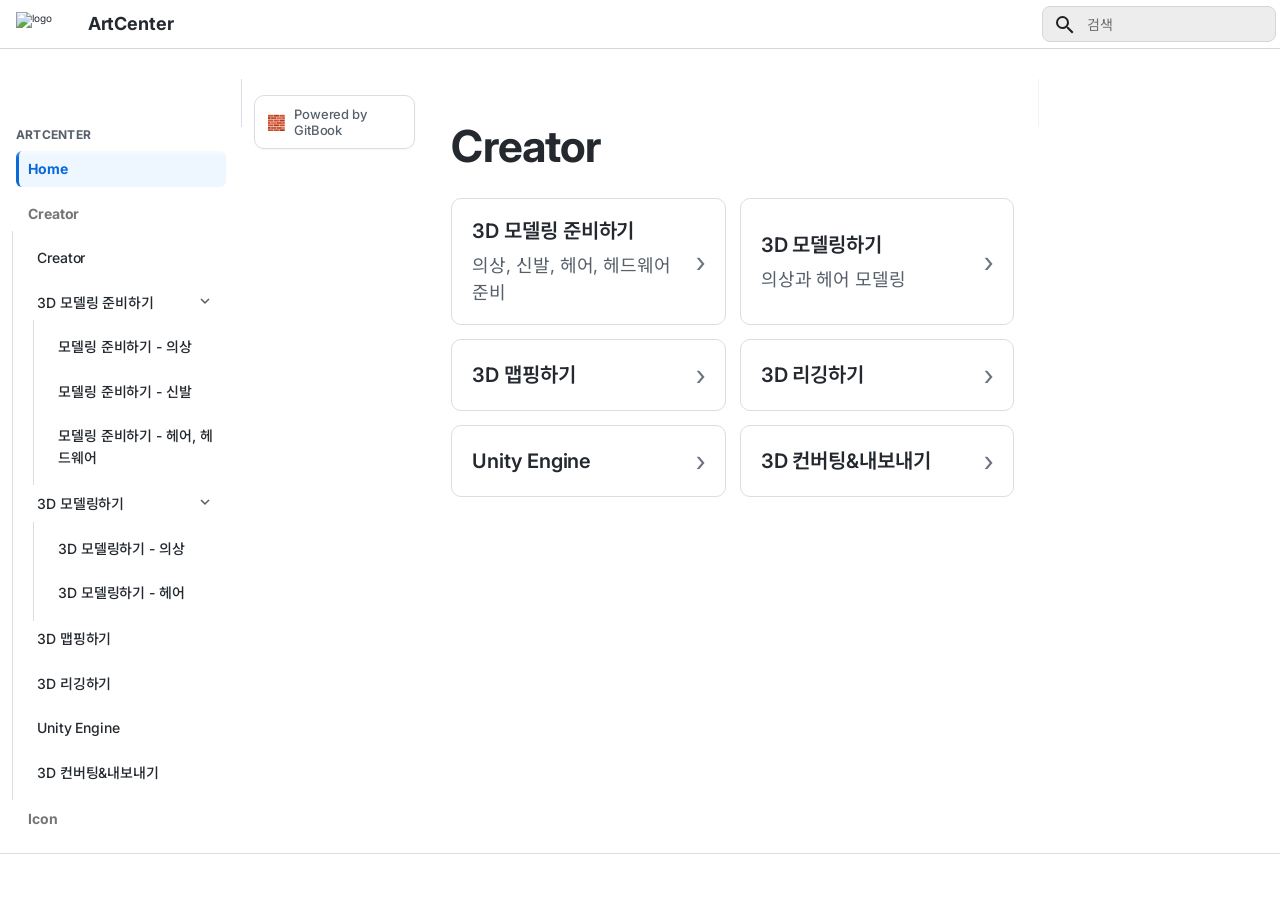
==== commit bbe39e1a: "Deployed 8ca5c73 with MkDocs version: 1.6.1" ====
--- a/index.html
+++ b/index.html
@@ -89,62 +89,31 @@
     </div>
     
     
-      
-
-  
-
-<header class="md-header md-header--shadow" data-md-component="header">
-  <nav class="md-header__inner md-grid" aria-label="상단/헤더">
-    <a href="." title="ArtCenter" class="md-header__button md-logo" aria-label="ArtCenter" data-md-component="logo">
-      
-  <img src="assets/logo.png" alt="logo">
-
-    </a>
-    <label class="md-header__button md-icon" for="__drawer">
-      
-      <svg xmlns="http://www.w3.org/2000/svg" viewBox="0 0 24 24"><path d="M3 6h18v2H3zm0 5h18v2H3zm0 5h18v2H3z"/></svg>
-    </label>
-    <div class="md-header__title" data-md-component="header-title">
-      <div class="md-header__ellipsis">
-        <div class="md-header__topic">
-          <span class="md-ellipsis">
-            ArtCenter
-          </span>
-        </div>
-        <div class="md-header__topic" data-md-component="header-topic">
-          <span class="md-ellipsis">
-            
-              Home
-            
-          </span>
-        </div>
-      </div>
-    </div>
-    
-      
-        <form class="md-header__option" data-md-component="palette">
-  
-    
-    
-    
-    <input class="md-option" data-md-color-media="" data-md-color-scheme="default" data-md-color-primary="white" data-md-color-accent="blue"  aria-hidden="true"  type="radio" name="__palette" id="__palette_0">
-    
-  
-</form>
-      
-    
-    
-      <script>var palette=__md_get("__palette");if(palette&&palette.color){if("(prefers-color-scheme)"===palette.color.media){var media=matchMedia("(prefers-color-scheme: light)"),input=document.querySelector(media.matches?"[data-md-color-media='(prefers-color-scheme: light)']":"[data-md-color-media='(prefers-color-scheme: dark)']");palette.color.media=input.getAttribute("data-md-color-media"),palette.color.scheme=input.getAttribute("data-md-color-scheme"),palette.color.primary=input.getAttribute("data-md-color-primary"),palette.color.accent=input.getAttribute("data-md-color-accent")}for(var[key,value]of Object.entries(palette.color))document.body.setAttribute("data-md-color-"+key,value)}</script>
-    
-    
-    
-      
-      
-        <label class="md-header__button md-icon" for="__search">
-          
-          <svg xmlns="http://www.w3.org/2000/svg" viewBox="0 0 24 24"><path d="M9.5 3A6.5 6.5 0 0 1 16 9.5c0 1.61-.59 3.09-1.56 4.23l.27.27h.79l5 5-1.5 1.5-5-5v-.79l-.27-.27A6.52 6.52 0 0 1 9.5 16 6.5 6.5 0 0 1 3 9.5 6.5 6.5 0 0 1 9.5 3m0 2C7 5 5 7 5 9.5S7 14 9.5 14 14 12 14 9.5 12 5 9.5 5"/></svg>
-        </label>
-        <div class="md-search" data-md-component="search" role="dialog">
+  <header class="md-header" data-md-component="header">
+    <nav class="md-header__inner md-grid" aria-label="상단/헤더">
+      <a
+        href="."
+        title="ArtCenter"
+        class="md-header__button md-logo"
+        aria-label="ArtCenter"
+      >
+        
+          <img src="assets/logo.png" alt="logo" />
+        
+      </a>
+
+      <a
+        href="."
+        title="ArtCenter"
+        class="md-header__title"
+        aria-label="ArtCenter"
+      >
+        <span class="md-header__topic">
+          <span class="md-ellipsis">ArtCenter</span>
+        </span>
+      </a>
+
+      <div class="md-search" data-md-component="search" role="dialog">
   <label class="md-search__overlay" for="__search"></label>
   <div class="md-search__inner" role="search">
     <form class="md-search__form" name="search">
@@ -178,13 +147,9 @@
     </div>
   </div>
 </div>
-      
-    
-    
-  </nav>
-  
-</header>
-    
+    </nav>
+  </header>
+
     <div class="md-container" data-md-component="container">
       
       
@@ -195,6 +160,7 @@
       <main class="md-main" data-md-component="main">
         <div class="md-main__inner md-grid">
           
+  
             
               
               <div class="md-sidebar md-sidebar--primary" data-md-component="sidebar" data-md-type="navigation" >
@@ -708,6 +674,176 @@
           </ul>
         </nav>
       
+    </li>
+  
+
+    
+      
+      
+  
+  
+  
+  
+    
+    
+    
+    
+      
+        
+        
+      
+    
+    
+    <li class="md-nav__item md-nav__item--section md-nav__item--nested">
+      
+        
+        
+          
+        
+        <input class="md-nav__toggle md-toggle md-toggle--indeterminate" type="checkbox" id="__nav_3" >
+        
+          
+          <label class="md-nav__link" for="__nav_3" id="__nav_3_label" tabindex="">
+            
+  
+  
+  <span class="md-ellipsis">
+    
+  
+    Icon
+  
+
+    
+  </span>
+  
+  
+
+            <span class="md-nav__icon md-icon"></span>
+          </label>
+        
+        <nav class="md-nav" data-md-level="1" aria-labelledby="__nav_3_label" aria-expanded="false">
+          <label class="md-nav__title" for="__nav_3">
+            <span class="md-nav__icon md-icon"></span>
+            
+  
+    Icon
+  
+
+          </label>
+          <ul class="md-nav__list" data-md-scrollfix>
+            
+              
+                
+  
+  
+  
+  
+    <li class="md-nav__item">
+      <a href="icon/thumbnail-guide.md" class="md-nav__link">
+        
+  
+  
+  <span class="md-ellipsis">
+    
+  
+    썸네일 가이드라인
+  
+
+    
+  </span>
+  
+  
+
+      </a>
+    </li>
+  
+
+              
+            
+          </ul>
+        </nav>
+      
+    </li>
+  
+
+    
+      
+      
+  
+  
+  
+  
+    <li class="md-nav__item">
+      <a href="modeling/index.md" class="md-nav__link">
+        
+  
+  
+  <span class="md-ellipsis">
+    
+  
+    Modeling
+  
+
+    
+  </span>
+  
+  
+
+      </a>
+    </li>
+  
+
+    
+      
+      
+  
+  
+  
+  
+    <li class="md-nav__item">
+      <a href="page/index.md" class="md-nav__link">
+        
+  
+  
+  <span class="md-ellipsis">
+    
+  
+    Page
+  
+
+    
+  </span>
+  
+  
+
+      </a>
+    </li>
+  
+
+    
+      
+      
+  
+  
+  
+  
+    <li class="md-nav__item">
+      <a href="page/page1.md" class="md-nav__link">
+        
+  
+  
+  <span class="md-ellipsis">
+    
+  
+    Page 1
+  
+
+    
+  </span>
+  
+  
+
+      </a>
     </li>
   
 
@@ -738,11 +874,20 @@
               </div>
             
           
+
+  <div class="custom-sidebar-footer">
+    <a href="https://cgilab.gitbook.io/artcenter" target="_blank" rel="noopener">
+      <span class="footer-icon">🧱</span>
+      <span>Powered by GitBook</span>
+    </a>
+  </div>
+
           
             <div class="md-content" data-md-component="content">
               
               <article class="md-content__inner md-typeset">
                 
+  
                   
 
 
@@ -750,7 +895,7 @@
 <h1 id="creator">Creator</h1>
 <div class="link-card-grid">
 
-  <a class="link-card" href="../creator/modeling-ready-cloth/">
+  <a class="link-card" href="/creator/modeling-ready-cloth/">
     <div>
       <div class="link-card-title">3D 모델링 준비하기</div>
       <div class="link-card-desc">의상, 신발, 헤어, 헤드웨어 준비</div>
@@ -758,14 +903,42 @@
     <div class="link-card-arrow">›</div>
   </a>
 
-  <a class="link-card" href="../creator/modeling-cloth/">
+  <a class="link-card" href="/creator/modeling-cloth/">
     <div>
       <div class="link-card-title">3D 모델링하기</div>
-      <div class="link-card-desc">의상과 헤어 모델링 작업</div>
+      <div class="link-card-desc">의상과 헤어 모델링</div>
     </div>
     <div class="link-card-arrow">›</div>
   </a>
 
+  <a class="link-card" href="/creator/mapping/">
+    <div>
+      <div class="link-card-title">3D 맵핑하기</div>
+    </div>
+    <div class="link-card-arrow">›</div>
+  </a>
+
+  <a class="link-card" href="/creator/rigging/">
+    <div>
+      <div class="link-card-title">3D 리깅하기</div>
+    </div>
+    <div class="link-card-arrow">›</div>
+  </a>
+
+  <a class="link-card" href="/creator/unity/">
+    <div>
+      <div class="link-card-title">Unity Engine</div>
+    </div>
+    <div class="link-card-arrow">›</div>
+  </a>
+
+  <a class="link-card" href="/creator/export/">
+    <div>
+      <div class="link-card-title">3D 컨버팅&내보내기</div>
+    </div>
+    <div class="link-card-arrow">›</div>
+  </a>
+
 </div>
 
 
@@ -780,6 +953,7 @@
 
 
                 
+
               </article>
             </div>
           
@@ -795,6 +969,7 @@
         
       </main>
       
+  
         <footer class="md-footer">
   
     
@@ -815,6 +990,7 @@
   </div>
 </footer>
       
+
     </div>
     <div class="md-dialog" data-md-component="dialog">
       <div class="md-dialog__inner md-typeset"></div>
@@ -827,8 +1003,10 @@
       <script id="__config" type="application/json">{"annotate": null, "base": ".", "features": ["navigation.sections", "navigation.expand", "navigation.top", "navigation.footer", "toc.follow", "search.suggest", "search.highlight", "content.code.copy"], "search": "assets/javascripts/workers/search.2c215733.min.js", "tags": null, "translations": {"clipboard.copied": "\ud074\ub9bd\ubcf4\ub4dc\uc5d0 \ubcf5\uc0ac\ub428", "clipboard.copy": "\ud074\ub9bd\ubcf4\ub4dc\ub85c \ubcf5\uc0ac", "search.result.more.one": "\uc774 \ubb38\uc11c\uc5d0\uc11c 1\uac1c\uc758 \uac80\uc0c9 \uacb0\uacfc \ub354 \ubcf4\uae30", "search.result.more.other": "\uc774 \ubb38\uc11c\uc5d0\uc11c #\uac1c\uc758 \uac80\uc0c9 \uacb0\uacfc \ub354 \ubcf4\uae30", "search.result.none": "\uac80\uc0c9\uc5b4\uc640 \uc77c\uce58\ud558\ub294 \ubb38\uc11c\uac00 \uc5c6\uc2b5\ub2c8\ub2e4", "search.result.one": "1\uac1c\uc758 \uc77c\uce58\ud558\ub294 \ubb38\uc11c", "search.result.other": "#\uac1c\uc758 \uc77c\uce58\ud558\ub294 \ubb38\uc11c", "search.result.placeholder": "\uac80\uc0c9\uc5b4\ub97c \uc785\ub825\ud558\uc138\uc694", "search.result.term.missing": "\ud3ec\ud568\ub418\uc9c0 \uc54a\uc740 \uac80\uc0c9\uc5b4", "select.version": "\ubc84\uc804 \uc120\ud0dd"}, "version": null}</script>
     
     
+  
       <script src="assets/javascripts/bundle.79ae519e.min.js"></script>
       
     
+
   </body>
 </html>
--- a/stylesheets/extra.css
+++ b/stylesheets/extra.css
@@ -1,5 +1,5 @@
 /* =========================================
-   CGILABS / GitHub Docs Style for MkDocs
+   ArtCenter / GitBook-like Docs Style
    ========================================= */
 
 :root {
@@ -16,7 +16,6 @@
   --md-accent-fg-color: #0969da;
 }
 
-/* 전체 기본 */
 html,
 body {
   font-family: var(--md-text-font);
@@ -37,16 +36,28 @@
   box-shadow: none;
 }
 
-.md-header__title,
-.md-header__button,
-.md-search__icon,
-.md-search__output,
-.md-tabs__link {
-  color: #24292f;
-}
-
-.md-header__title .md-ellipsis {
-  font-weight: 700;
+.md-header__inner {
+  display: flex;
+  align-items: center;
+}
+
+.md-header__button.md-logo {
+  margin-right: 0.4rem;
+}
+
+.md-header__button.md-logo img {
+  height: 24px;
+  width: auto;
+}
+
+.md-header__title {
+  color: #24292f !important;
+  font-weight: 700;
+  text-decoration: none;
+}
+
+.md-header__title:hover {
+  color: #24292f !important;
 }
 
 /* 검색창 */
@@ -73,6 +84,7 @@
 
 .md-sidebar__scrollwrap {
   padding-top: 10px;
+  padding-bottom: 90px; /* 하단 footer 박스 공간 */
 }
 
 /* 메뉴 그룹 제목 */
@@ -127,12 +139,11 @@
   border-left: 1px solid #d8dee4;
 }
 
-/* 토글 아이콘 */
 .md-nav__icon {
   color: #57606a;
 }
 
-/* 본문 영역 */
+/* 본문 */
 .md-content__inner {
   margin-top: 1rem;
   padding-bottom: 3rem;
@@ -144,13 +155,11 @@
   color: #24292f;
 }
 
-/* 문단 줄간격 */
 .md-typeset p {
   line-height: 1.8;
   margin: 0 0 1.1em;
 }
 
-/* 리스트 간격 */
 .md-typeset ul,
 .md-typeset ol {
   margin-top: 0.4em;
@@ -163,7 +172,6 @@
   margin: 0.25em 0;
 }
 
-/* 제목 */
 .md-typeset h1 {
   color: #24292f;
   font-size: 2.2rem;
@@ -194,7 +202,6 @@
   margin-bottom: 0.45rem;
 }
 
-/* 링크 */
 .md-typeset a {
   color: #0969da;
   text-decoration: none;
@@ -204,7 +211,6 @@
   text-decoration: underline;
 }
 
-/* 인라인 코드 */
 .md-typeset code {
   font-family: var(--md-code-font);
   font-size: 0.85em;
@@ -215,7 +221,6 @@
   padding: 0.15em 0.4em;
 }
 
-/* 코드 블록 */
 .md-typeset pre {
   line-height: 1.5;
 }
@@ -227,22 +232,9 @@
   border: 1px solid #d8dee4;
 }
 
-/* 표 */
-.md-typeset table:not([class]) {
-  border: 1px solid #d8dee4;
-  border-radius: 8px;
-  overflow: hidden;
-}
-
-.md-typeset table:not([class]) th,
-.md-typeset table:not([class]) td {
-  border-top: 1px solid #d8dee4;
-  padding: 10px 14px;
-}
-
-.md-typeset table:not([class]) th {
-  background: #f6f8fa;
-  font-weight: 600;
+/* breadcrumb 숨김 */
+.md-path {
+  display: none !important;
 }
 
 /* 우측 TOC */
@@ -273,34 +265,40 @@
   color: #57606a;
 }
 
-/* 버튼 */
-.md-button {
-  border-radius: 8px;
-}
-
-/* 모바일 */
-@media screen and (max-width: 76.234375em) {
-  .md-sidebar--primary {
-    border-right: none;
-  }
-
-  .md-typeset h1 {
-    font-size: 1.9rem;
-  }
-
-  .md-typeset h2 {
-    font-size: 1.45rem;
-  }
-
-  .md-typeset h3 {
-    font-size: 1.15rem;
-  }
-}
-
-/* =========================
-   Home / Section Link Cards
-   ========================= */
-
+/* 왼쪽 하단 GitBook 스타일 박스 */
+.custom-sidebar-footer {
+  position: sticky;
+  bottom: 12px;
+  margin: 16px 12px 12px;
+  z-index: 2;
+}
+
+.custom-sidebar-footer a {
+  display: flex;
+  align-items: center;
+  gap: 8px;
+  padding: 10px 12px;
+  border: 1px solid #d8dee4;
+  border-radius: 10px;
+  background: #ffffff;
+  color: #57606a;
+  text-decoration: none;
+  font-size: 13px;
+  font-weight: 500;
+  box-shadow: 0 1px 2px rgba(16, 24, 40, 0.04);
+}
+
+.custom-sidebar-footer a:hover {
+  background: #f8fafc;
+  color: #24292f;
+}
+
+.footer-icon {
+  font-size: 15px;
+  line-height: 1;
+}
+
+/* 카드형 링크 */
 .link-card-grid {
   display: grid;
   grid-template-columns: repeat(2, minmax(0, 1fr));
@@ -336,6 +334,13 @@
   color: #24292f;
 }
 
+.link-card-desc {
+  margin-top: 6px;
+  font-size: 0.9rem;
+  line-height: 1.5;
+  color: #57606a;
+}
+
 .link-card-arrow {
   margin-left: 16px;
   font-size: 1.4rem;
@@ -348,16 +353,30 @@
   color: #0969da;
 }
 
-/* 모바일 */
 @media screen and (max-width: 900px) {
   .link-card-grid {
     grid-template-columns: 1fr;
   }
 }
 
-.link-card-desc {
-  margin-top: 6px;
-  font-size: 0.9rem;
-  line-height: 1.5;
-  color: #57606a;
+@media screen and (max-width: 76.234375em) {
+  .md-sidebar--primary {
+    border-right: none;
+  }
+
+  .md-typeset h1 {
+    font-size: 1.9rem;
+  }
+
+  .md-typeset h2 {
+    font-size: 1.45rem;
+  }
+
+  .md-typeset h3 {
+    font-size: 1.15rem;
+  }
+
+  .custom-sidebar-footer {
+    position: static;
+  }
 }
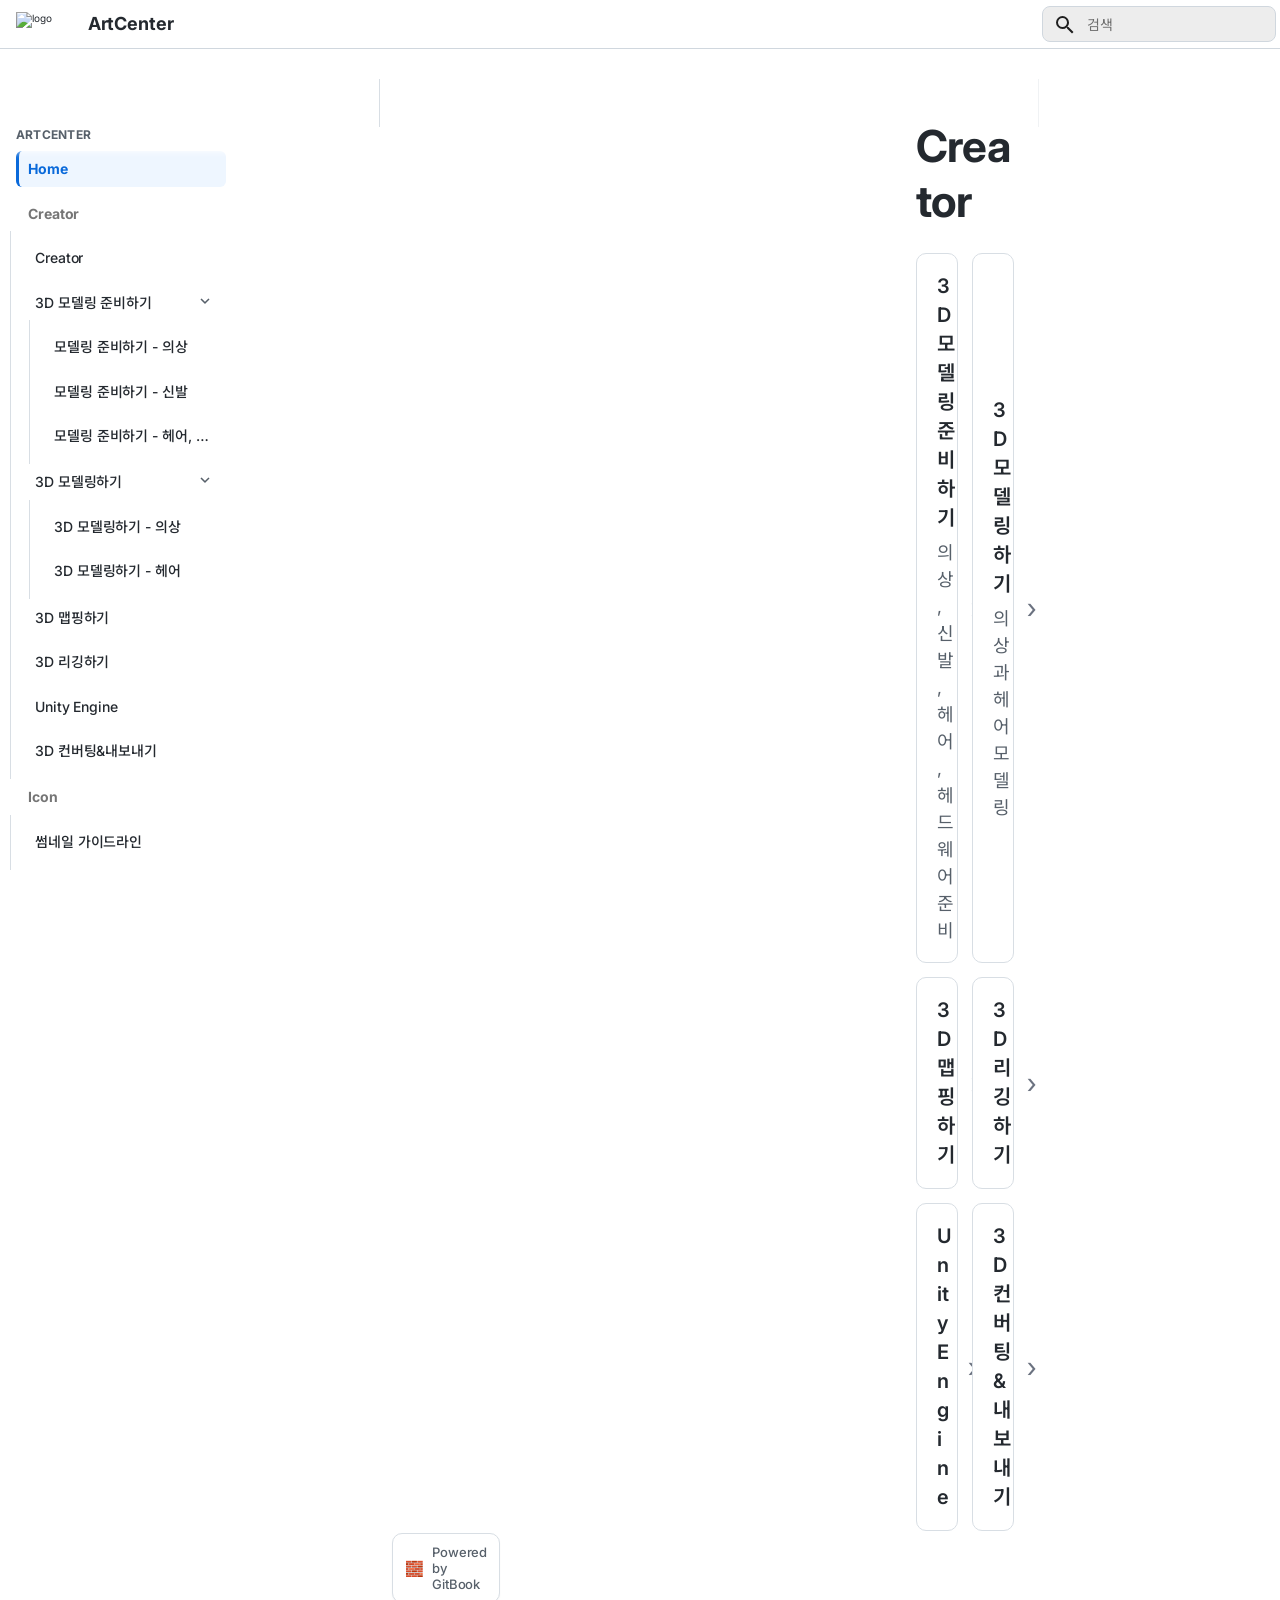
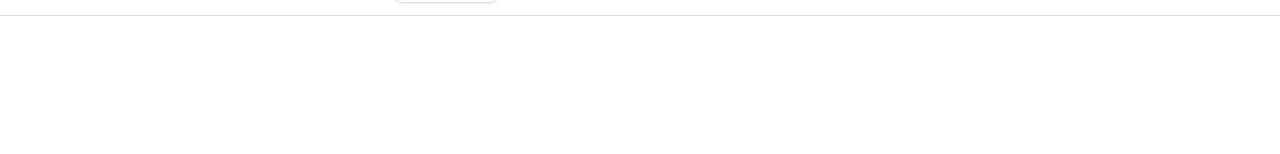
==== commit a03727b3: "Deployed c14b1b5 with MkDocs version: 1.6.1" ====
--- a/index.html
+++ b/index.html
@@ -11,6 +11,8 @@
         <link rel="canonical" href="https://cgilabs.github.io/">
       
       
+      
+        <link rel="next" href="creator/">
       
       
         
@@ -89,31 +91,31 @@
     </div>
     
     
-  <header class="md-header" data-md-component="header">
-    <nav class="md-header__inner md-grid" aria-label="상단/헤더">
-      <a
-        href="."
-        title="ArtCenter"
-        class="md-header__button md-logo"
-        aria-label="ArtCenter"
-      >
-        
-          <img src="assets/logo.png" alt="logo" />
-        
-      </a>
-
-      <a
-        href="."
-        title="ArtCenter"
-        class="md-header__title"
-        aria-label="ArtCenter"
-      >
-        <span class="md-header__topic">
-          <span class="md-ellipsis">ArtCenter</span>
-        </span>
-      </a>
-
-      <div class="md-search" data-md-component="search" role="dialog">
+<header class="md-header" data-md-component="header">
+  <nav class="md-header__inner md-grid" aria-label="상단/헤더">
+    <a
+      href="."
+      title="ArtCenter"
+      class="md-header__button md-logo"
+      aria-label="ArtCenter"
+    >
+      
+        <img src="assets/logo.png" alt="logo" />
+      
+    </a>
+
+    <a
+      href="."
+      title="ArtCenter"
+      class="md-header__title"
+      aria-label="ArtCenter"
+    >
+      <span class="md-header__topic">
+        <span class="md-ellipsis">ArtCenter</span>
+      </span>
+    </a>
+
+    <div class="md-search" data-md-component="search" role="dialog">
   <label class="md-search__overlay" for="__search"></label>
   <div class="md-search__inner" role="search">
     <form class="md-search__form" name="search">
@@ -147,8 +149,8 @@
     </div>
   </div>
 </div>
-    </nav>
-  </header>
+  </nav>
+</header>
 
     <div class="md-container" data-md-component="container">
       
@@ -280,7 +282,7 @@
   
   
     <li class="md-nav__item">
-      <a href="creator/index.md" class="md-nav__link">
+      <a href="creator/" class="md-nav__link">
         
   
   
@@ -887,7 +889,6 @@
               
               <article class="md-content__inner md-typeset">
                 
-  
                   
 
 
@@ -953,7 +954,6 @@
 
 
                 
-
               </article>
             </div>
           
@@ -969,9 +969,30 @@
         
       </main>
       
-  
         <footer class="md-footer">
   
+    
+      
+      <nav class="md-footer__inner md-grid" aria-label="하단/푸터" >
+        
+        
+          
+          <a href="creator/" class="md-footer__link md-footer__link--next" aria-label="다음: Creator">
+            <div class="md-footer__title">
+              <span class="md-footer__direction">
+                다음
+              </span>
+              <div class="md-ellipsis">
+                Creator
+              </div>
+            </div>
+            <div class="md-footer__button md-icon">
+              
+              <svg xmlns="http://www.w3.org/2000/svg" viewBox="0 0 24 24"><path d="M4 11v2h12l-5.5 5.5 1.42 1.42L19.84 12l-7.92-7.92L10.5 5.5 16 11z"/></svg>
+            </div>
+          </a>
+        
+      </nav>
     
   
   <div class="md-footer-meta md-typeset">
@@ -990,7 +1011,6 @@
   </div>
 </footer>
       
-
     </div>
     <div class="md-dialog" data-md-component="dialog">
       <div class="md-dialog__inner md-typeset"></div>
@@ -1003,10 +1023,8 @@
       <script id="__config" type="application/json">{"annotate": null, "base": ".", "features": ["navigation.sections", "navigation.expand", "navigation.top", "navigation.footer", "toc.follow", "search.suggest", "search.highlight", "content.code.copy"], "search": "assets/javascripts/workers/search.2c215733.min.js", "tags": null, "translations": {"clipboard.copied": "\ud074\ub9bd\ubcf4\ub4dc\uc5d0 \ubcf5\uc0ac\ub428", "clipboard.copy": "\ud074\ub9bd\ubcf4\ub4dc\ub85c \ubcf5\uc0ac", "search.result.more.one": "\uc774 \ubb38\uc11c\uc5d0\uc11c 1\uac1c\uc758 \uac80\uc0c9 \uacb0\uacfc \ub354 \ubcf4\uae30", "search.result.more.other": "\uc774 \ubb38\uc11c\uc5d0\uc11c #\uac1c\uc758 \uac80\uc0c9 \uacb0\uacfc \ub354 \ubcf4\uae30", "search.result.none": "\uac80\uc0c9\uc5b4\uc640 \uc77c\uce58\ud558\ub294 \ubb38\uc11c\uac00 \uc5c6\uc2b5\ub2c8\ub2e4", "search.result.one": "1\uac1c\uc758 \uc77c\uce58\ud558\ub294 \ubb38\uc11c", "search.result.other": "#\uac1c\uc758 \uc77c\uce58\ud558\ub294 \ubb38\uc11c", "search.result.placeholder": "\uac80\uc0c9\uc5b4\ub97c \uc785\ub825\ud558\uc138\uc694", "search.result.term.missing": "\ud3ec\ud568\ub418\uc9c0 \uc54a\uc740 \uac80\uc0c9\uc5b4", "select.version": "\ubc84\uc804 \uc120\ud0dd"}, "version": null}</script>
     
     
-  
       <script src="assets/javascripts/bundle.79ae519e.min.js"></script>
       
     
-
   </body>
 </html>
--- a/stylesheets/extra.css
+++ b/stylesheets/extra.css
@@ -1,7 +1,3 @@
-/* =========================================
-   ArtCenter / GitBook-like Docs Style
-   ========================================= */
-
 :root {
   --md-text-font: "Inter", "Noto Sans KR", -apple-system, BlinkMacSystemFont,
     "Segoe UI", Roboto, Helvetica, Arial, sans-serif;
@@ -14,6 +10,9 @@
   --md-primary-fg-color: #ffffff;
   --md-primary-bg-color: #24292f;
   --md-accent-fg-color: #0969da;
+
+  /* 사이드바 폭 */
+  --md-sidebar-width: 19rem;
 }
 
 html,
@@ -28,7 +27,7 @@
   font-weight: 400;
 }
 
-/* 상단 헤더 */
+/* 헤더 */
 .md-header {
   background: #ffffff;
   color: #24292f;
@@ -60,7 +59,7 @@
   color: #24292f !important;
 }
 
-/* 검색창 */
+/* 검색 */
 .md-search__form {
   background: #ffffff;
   border: 1px solid #d0d7de;
@@ -82,9 +81,17 @@
   border-right: 1px solid #d8dee4;
 }
 
-.md-sidebar__scrollwrap {
+/* 핵심: 메뉴와 footer를 세로 배치 */
+.md-sidebar--primary .md-sidebar__scrollwrap {
+  display: flex;
+  flex-direction: column;
+  height: calc(100vh - 3rem);
   padding-top: 10px;
-  padding-bottom: 90px; /* 하단 footer 박스 공간 */
+}
+
+.md-sidebar--primary .md-nav {
+  flex: 1 1 auto;
+  min-height: 0;
 }
 
 /* 메뉴 그룹 제목 */
@@ -115,15 +122,18 @@
   border-radius: 6px;
   padding: 7px 12px;
   transition: background-color 0.15s ease, color 0.15s ease;
-}
-
-/* hover */
+
+  /* 긴 메뉴명 한 줄 유지 */
+  white-space: nowrap;
+  overflow: hidden;
+  text-overflow: ellipsis;
+}
+
 .md-nav__link:hover {
   background: #f6f8fa;
   color: #0969da;
 }
 
-/* 선택 항목 */
 .md-nav__link--active {
   font-weight: 700;
   color: #0969da !important;
@@ -132,15 +142,20 @@
   padding-left: 9px;
 }
 
-/* 하위 메뉴 들여쓰기 */
+/* 하위 메뉴 */
 .md-nav__list .md-nav__list {
-  margin-left: 8px;
-  padding-left: 8px;
+  margin-left: 6px;
+  padding-left: 6px;
   border-left: 1px solid #d8dee4;
 }
 
 .md-nav__icon {
   color: #57606a;
+}
+
+/* breadcrumb 숨김 */
+.md-path {
+  display: none !important;
 }
 
 /* 본문 */
@@ -211,6 +226,7 @@
   text-decoration: underline;
 }
 
+/* 코드 */
 .md-typeset code {
   font-family: var(--md-code-font);
   font-size: 0.85em;
@@ -232,11 +248,6 @@
   border: 1px solid #d8dee4;
 }
 
-/* breadcrumb 숨김 */
-.md-path {
-  display: none !important;
-}
-
 /* 우측 TOC */
 .md-sidebar--secondary {
   border-left: 1px solid #f0f2f4;
@@ -265,12 +276,10 @@
   color: #57606a;
 }
 
-/* 왼쪽 하단 GitBook 스타일 박스 */
+/* 사이드바 하단 GitBook 박스 */
 .custom-sidebar-footer {
-  position: sticky;
-  bottom: 12px;
-  margin: 16px 12px 12px;
-  z-index: 2;
+  margin-top: auto;
+  padding: 12px;
 }
 
 .custom-sidebar-footer a {
@@ -359,6 +368,16 @@
   }
 }
 
+@media screen and (min-width: 76.25em) {
+  .md-sidebar--primary {
+    width: 19rem;
+  }
+
+  .md-content {
+    margin-left: 19rem;
+  }
+}
+
 @media screen and (max-width: 76.234375em) {
   .md-sidebar--primary {
     border-right: none;
@@ -376,7 +395,12 @@
     font-size: 1.15rem;
   }
 
+  .md-sidebar--primary .md-sidebar__scrollwrap {
+    height: auto;
+    display: block;
+  }
+
   .custom-sidebar-footer {
-    position: static;
+    margin-top: 16px;
   }
 }
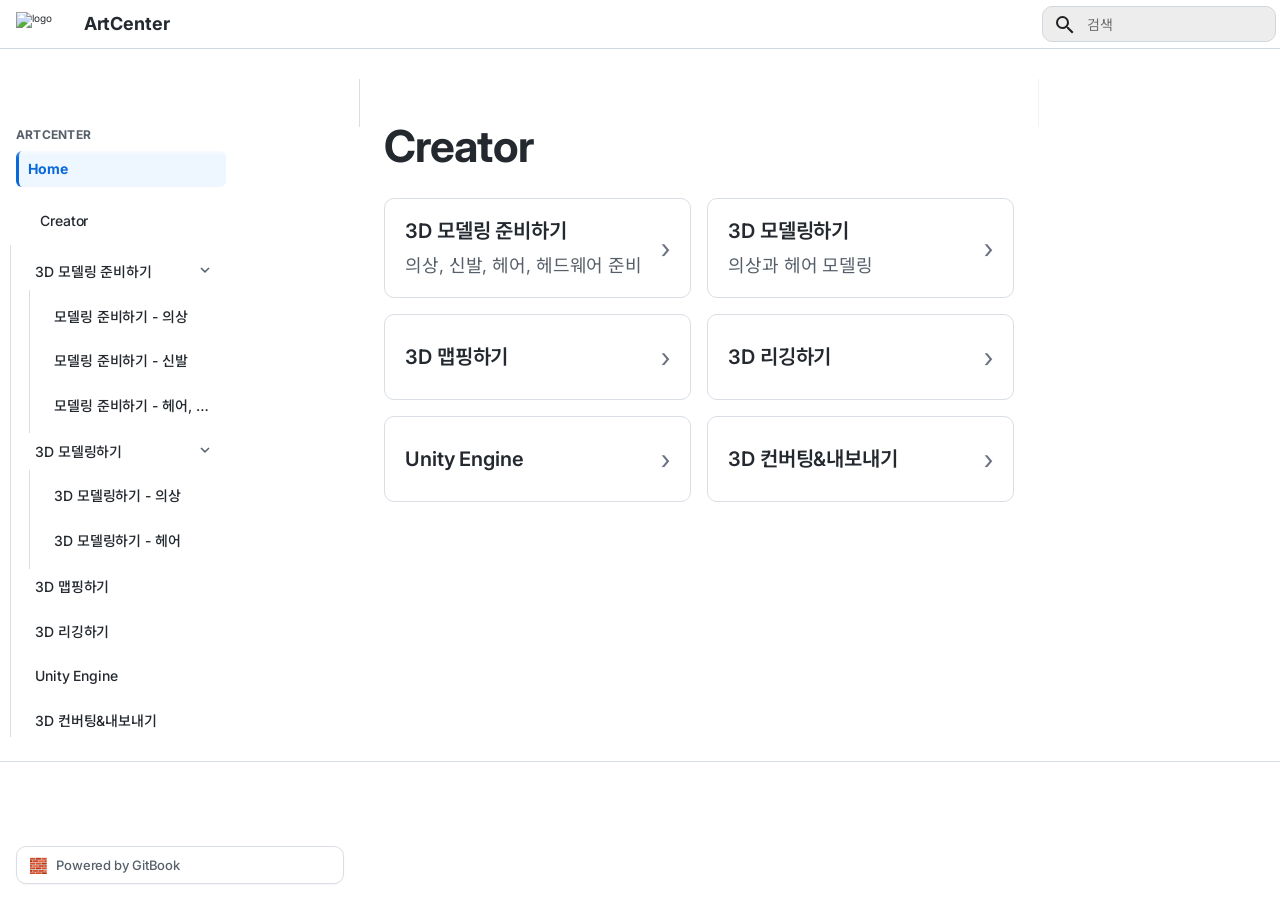
==== commit 9b8c7457: "Deployed 1f36547 with MkDocs version: 1.6.1" ====
--- a/index.html
+++ b/index.html
@@ -91,31 +91,62 @@
     </div>
     
     
-<header class="md-header" data-md-component="header">
+      
+
+  
+
+<header class="md-header md-header--shadow" data-md-component="header">
   <nav class="md-header__inner md-grid" aria-label="상단/헤더">
-    <a
-      href="."
-      title="ArtCenter"
-      class="md-header__button md-logo"
-      aria-label="ArtCenter"
-    >
-      
-        <img src="assets/logo.png" alt="logo" />
-      
+    <a href="." title="ArtCenter" class="md-header__button md-logo" aria-label="ArtCenter" data-md-component="logo">
+      
+  <img src="assets/logo.png" alt="logo">
+
     </a>
-
-    <a
-      href="."
-      title="ArtCenter"
-      class="md-header__title"
-      aria-label="ArtCenter"
-    >
-      <span class="md-header__topic">
-        <span class="md-ellipsis">ArtCenter</span>
-      </span>
-    </a>
-
-    <div class="md-search" data-md-component="search" role="dialog">
+    <label class="md-header__button md-icon" for="__drawer">
+      
+      <svg xmlns="http://www.w3.org/2000/svg" viewBox="0 0 24 24"><path d="M3 6h18v2H3zm0 5h18v2H3zm0 5h18v2H3z"/></svg>
+    </label>
+    <div class="md-header__title" data-md-component="header-title">
+      <div class="md-header__ellipsis">
+        <div class="md-header__topic">
+          <span class="md-ellipsis">
+            ArtCenter
+          </span>
+        </div>
+        <div class="md-header__topic" data-md-component="header-topic">
+          <span class="md-ellipsis">
+            
+              Home
+            
+          </span>
+        </div>
+      </div>
+    </div>
+    
+      
+        <form class="md-header__option" data-md-component="palette">
+  
+    
+    
+    
+    <input class="md-option" data-md-color-media="" data-md-color-scheme="default" data-md-color-primary="white" data-md-color-accent="blue"  aria-hidden="true"  type="radio" name="__palette" id="__palette_0">
+    
+  
+</form>
+      
+    
+    
+      <script>var palette=__md_get("__palette");if(palette&&palette.color){if("(prefers-color-scheme)"===palette.color.media){var media=matchMedia("(prefers-color-scheme: light)"),input=document.querySelector(media.matches?"[data-md-color-media='(prefers-color-scheme: light)']":"[data-md-color-media='(prefers-color-scheme: dark)']");palette.color.media=input.getAttribute("data-md-color-media"),palette.color.scheme=input.getAttribute("data-md-color-scheme"),palette.color.primary=input.getAttribute("data-md-color-primary"),palette.color.accent=input.getAttribute("data-md-color-accent")}for(var[key,value]of Object.entries(palette.color))document.body.setAttribute("data-md-color-"+key,value)}</script>
+    
+    
+    
+      
+      
+        <label class="md-header__button md-icon" for="__search">
+          
+          <svg xmlns="http://www.w3.org/2000/svg" viewBox="0 0 24 24"><path d="M9.5 3A6.5 6.5 0 0 1 16 9.5c0 1.61-.59 3.09-1.56 4.23l.27.27h.79l5 5-1.5 1.5-5-5v-.79l-.27-.27A6.52 6.52 0 0 1 9.5 16 6.5 6.5 0 0 1 3 9.5 6.5 6.5 0 0 1 9.5 3m0 2C7 5 5 7 5 9.5S7 14 9.5 14 14 12 14 9.5 12 5 9.5 5"/></svg>
+        </label>
+        <div class="md-search" data-md-component="search" role="dialog">
   <label class="md-search__overlay" for="__search"></label>
   <div class="md-search__inner" role="search">
     <form class="md-search__form" name="search">
@@ -149,9 +180,13 @@
     </div>
   </div>
 </div>
+      
+    
+    
   </nav>
+  
 </header>
-
+    
     <div class="md-container" data-md-component="container">
       
       
@@ -229,6 +264,24 @@
   
     
     
+      
+        
+          
+        
+      
+        
+      
+        
+      
+        
+      
+        
+      
+        
+      
+        
+      
+    
     
     
       
@@ -246,8 +299,9 @@
         <input class="md-nav__toggle md-toggle md-toggle--indeterminate" type="checkbox" id="__nav_2" >
         
           
-          <label class="md-nav__link" for="__nav_2" id="__nav_2_label" tabindex="">
-            
+          <div class="md-nav__link md-nav__container">
+            <a href="creator/" class="md-nav__link ">
+              
   
   
   <span class="md-ellipsis">
@@ -261,8 +315,14 @@
   
   
 
-            <span class="md-nav__icon md-icon"></span>
-          </label>
+            </a>
+            
+              
+              <label class="md-nav__link " for="__nav_2" id="__nav_2_label" tabindex="">
+                <span class="md-nav__icon md-icon"></span>
+              </label>
+            
+          </div>
         
         <nav class="md-nav" data-md-level="1" aria-labelledby="__nav_2_label" aria-expanded="false">
           <label class="md-nav__title" for="__nav_2">
@@ -276,40 +336,22 @@
           <ul class="md-nav__list" data-md-scrollfix>
             
               
-                
-  
-  
-  
-  
-    <li class="md-nav__item">
-      <a href="creator/" class="md-nav__link">
-        
-  
-  
-  <span class="md-ellipsis">
-    
-  
-    Creator
-  
-
-    
-  </span>
-  
-  
-
-      </a>
-    </li>
-  
-
-              
-            
-              
-                
-  
-  
-  
-  
-    
+            
+              
+                
+  
+  
+  
+  
+    
+    
+      
+        
+      
+        
+      
+        
+      
     
     
     
@@ -454,6 +496,12 @@
   
     
     
+      
+        
+      
+        
+      
+    
     
     
       
@@ -688,6 +736,12 @@
   
     
     
+      
+        
+      
+        
+      
+    
     
     
       
@@ -733,6 +787,34 @@
 
           </label>
           <ul class="md-nav__list" data-md-scrollfix>
+            
+              
+                
+  
+  
+  
+  
+    <li class="md-nav__item">
+      <a href="icon/index.md" class="md-nav__link">
+        
+  
+  
+  <span class="md-ellipsis">
+    
+  
+    None
+  
+
+    
+  </span>
+  
+  
+
+      </a>
+    </li>
+  
+
+              
             
               
                 
@@ -1020,7 +1102,7 @@
     
       
       
-      <script id="__config" type="application/json">{"annotate": null, "base": ".", "features": ["navigation.sections", "navigation.expand", "navigation.top", "navigation.footer", "toc.follow", "search.suggest", "search.highlight", "content.code.copy"], "search": "assets/javascripts/workers/search.2c215733.min.js", "tags": null, "translations": {"clipboard.copied": "\ud074\ub9bd\ubcf4\ub4dc\uc5d0 \ubcf5\uc0ac\ub428", "clipboard.copy": "\ud074\ub9bd\ubcf4\ub4dc\ub85c \ubcf5\uc0ac", "search.result.more.one": "\uc774 \ubb38\uc11c\uc5d0\uc11c 1\uac1c\uc758 \uac80\uc0c9 \uacb0\uacfc \ub354 \ubcf4\uae30", "search.result.more.other": "\uc774 \ubb38\uc11c\uc5d0\uc11c #\uac1c\uc758 \uac80\uc0c9 \uacb0\uacfc \ub354 \ubcf4\uae30", "search.result.none": "\uac80\uc0c9\uc5b4\uc640 \uc77c\uce58\ud558\ub294 \ubb38\uc11c\uac00 \uc5c6\uc2b5\ub2c8\ub2e4", "search.result.one": "1\uac1c\uc758 \uc77c\uce58\ud558\ub294 \ubb38\uc11c", "search.result.other": "#\uac1c\uc758 \uc77c\uce58\ud558\ub294 \ubb38\uc11c", "search.result.placeholder": "\uac80\uc0c9\uc5b4\ub97c \uc785\ub825\ud558\uc138\uc694", "search.result.term.missing": "\ud3ec\ud568\ub418\uc9c0 \uc54a\uc740 \uac80\uc0c9\uc5b4", "select.version": "\ubc84\uc804 \uc120\ud0dd"}, "version": null}</script>
+      <script id="__config" type="application/json">{"annotate": null, "base": ".", "features": ["navigation.sections", "navigation.expand", "navigation.indexes", "navigation.top", "navigation.footer", "toc.follow", "search.suggest", "search.highlight", "content.code.copy"], "search": "assets/javascripts/workers/search.2c215733.min.js", "tags": null, "translations": {"clipboard.copied": "\ud074\ub9bd\ubcf4\ub4dc\uc5d0 \ubcf5\uc0ac\ub428", "clipboard.copy": "\ud074\ub9bd\ubcf4\ub4dc\ub85c \ubcf5\uc0ac", "search.result.more.one": "\uc774 \ubb38\uc11c\uc5d0\uc11c 1\uac1c\uc758 \uac80\uc0c9 \uacb0\uacfc \ub354 \ubcf4\uae30", "search.result.more.other": "\uc774 \ubb38\uc11c\uc5d0\uc11c #\uac1c\uc758 \uac80\uc0c9 \uacb0\uacfc \ub354 \ubcf4\uae30", "search.result.none": "\uac80\uc0c9\uc5b4\uc640 \uc77c\uce58\ud558\ub294 \ubb38\uc11c\uac00 \uc5c6\uc2b5\ub2c8\ub2e4", "search.result.one": "1\uac1c\uc758 \uc77c\uce58\ud558\ub294 \ubb38\uc11c", "search.result.other": "#\uac1c\uc758 \uc77c\uce58\ud558\ub294 \ubb38\uc11c", "search.result.placeholder": "\uac80\uc0c9\uc5b4\ub97c \uc785\ub825\ud558\uc138\uc694", "search.result.term.missing": "\ud3ec\ud568\ub418\uc9c0 \uc54a\uc740 \uac80\uc0c9\uc5b4", "select.version": "\ubc84\uc804 \uc120\ud0dd"}, "version": null}</script>
     
     
       <script src="assets/javascripts/bundle.79ae519e.min.js"></script>
--- a/stylesheets/extra.css
+++ b/stylesheets/extra.css
@@ -11,8 +11,7 @@
   --md-primary-bg-color: #24292f;
   --md-accent-fg-color: #0969da;
 
-  /* 사이드바 폭 */
-  --md-sidebar-width: 19rem;
+  --md-sidebar-width: 18rem;
 }
 
 html,
@@ -35,13 +34,14 @@
   box-shadow: none;
 }
 
-.md-header__inner {
-  display: flex;
-  align-items: center;
-}
-
-.md-header__button.md-logo {
-  margin-right: 0.4rem;
+.md-header__title,
+.md-header__button,
+.md-search__icon {
+  color: #24292f;
+}
+
+.md-header__title .md-ellipsis {
+  font-weight: 700;
 }
 
 .md-header__button.md-logo img {
@@ -49,21 +49,11 @@
   width: auto;
 }
 
-.md-header__title {
-  color: #24292f !important;
-  font-weight: 700;
-  text-decoration: none;
-}
-
-.md-header__title:hover {
-  color: #24292f !important;
-}
-
 /* 검색 */
 .md-search__form {
   background: #ffffff;
   border: 1px solid #d0d7de;
-  border-radius: 8px;
+  border-radius: 10px;
   box-shadow: none;
 }
 
@@ -73,7 +63,7 @@
 
 /* 전체 폭 */
 .md-grid {
-  max-width: 1440px;
+  max-width: 1500px;
 }
 
 /* 좌측 사이드바 */
@@ -81,17 +71,10 @@
   border-right: 1px solid #d8dee4;
 }
 
-/* 핵심: 메뉴와 footer를 세로 배치 */
-.md-sidebar--primary .md-sidebar__scrollwrap {
-  display: flex;
-  flex-direction: column;
-  height: calc(100vh - 3rem);
+/* 스크롤 영역 */
+.md-sidebar__scrollwrap {
   padding-top: 10px;
-}
-
-.md-sidebar--primary .md-nav {
-  flex: 1 1 auto;
-  min-height: 0;
+  padding-bottom: 100px;
 }
 
 /* 메뉴 그룹 제목 */
@@ -122,8 +105,6 @@
   border-radius: 6px;
   padding: 7px 12px;
   transition: background-color 0.15s ease, color 0.15s ease;
-
-  /* 긴 메뉴명 한 줄 유지 */
   white-space: nowrap;
   overflow: hidden;
   text-overflow: ellipsis;
@@ -276,10 +257,13 @@
   color: #57606a;
 }
 
-/* 사이드바 하단 GitBook 박스 */
+/* 왼쪽 아래 GitBook 박스 */
 .custom-sidebar-footer {
-  margin-top: auto;
-  padding: 12px;
+  position: fixed;
+  left: 16px;
+  bottom: 16px;
+  width: calc(18rem - 32px);
+  z-index: 20;
 }
 
 .custom-sidebar-footer a {
@@ -311,16 +295,17 @@
 .link-card-grid {
   display: grid;
   grid-template-columns: repeat(2, minmax(0, 1fr));
-  gap: 14px;
+  gap: 16px;
   margin-top: 1.2rem;
   margin-bottom: 2rem;
+  max-width: 780px;
 }
 
 .link-card {
   display: flex;
   align-items: center;
   justify-content: space-between;
-  min-height: 72px;
+  min-height: 86px;
   padding: 18px 20px;
   border: 1px solid #d8dee4;
   border-radius: 10px;
@@ -352,7 +337,7 @@
 
 .link-card-arrow {
   margin-left: 16px;
-  font-size: 1.4rem;
+  font-size: 1.35rem;
   line-height: 1;
   color: #6b7280;
   flex-shrink: 0;
@@ -362,19 +347,16 @@
   color: #0969da;
 }
 
+@media screen and (min-width: 76.25em) {
+  .md-sidebar--primary {
+    width: 18rem;
+  }
+}
+
 @media screen and (max-width: 900px) {
   .link-card-grid {
     grid-template-columns: 1fr;
-  }
-}
-
-@media screen and (min-width: 76.25em) {
-  .md-sidebar--primary {
-    width: 19rem;
-  }
-
-  .md-content {
-    margin-left: 19rem;
+    max-width: 100%;
   }
 }
 
@@ -395,12 +377,9 @@
     font-size: 1.15rem;
   }
 
-  .md-sidebar--primary .md-sidebar__scrollwrap {
-    height: auto;
-    display: block;
-  }
-
   .custom-sidebar-footer {
-    margin-top: 16px;
+    position: static;
+    width: auto;
+    margin: 16px 12px 0;
   }
 }
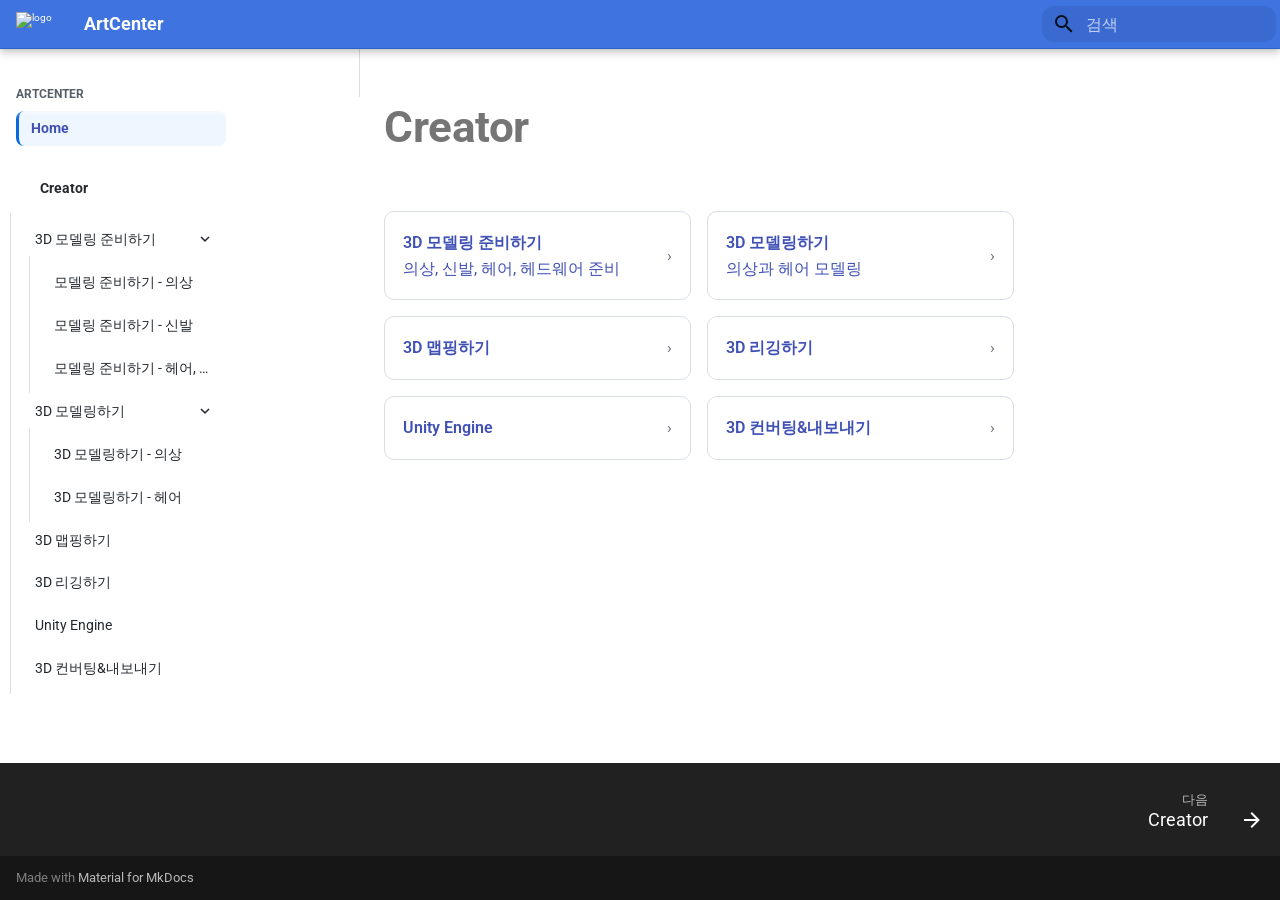
==== commit 4f5a7d08: "Deployed e849c3e with MkDocs version: 1.6.1" ====
--- a/index.html
+++ b/index.html
@@ -57,11 +57,6 @@
 
     
     
-  
-  <link rel="preconnect" href="https://fonts.googleapis.com">
-  <link rel="preconnect" href="https://fonts.gstatic.com" crossorigin>
-  <link href="https://fonts.googleapis.com/css2?family=Inter:wght@400;500;600;700&family=Noto+Sans+KR:wght@400;500;700&family=JetBrains+Mono:wght@400;500&display=swap" rel="stylesheet">
-
   </head>
   
   
@@ -197,7 +192,6 @@
       <main class="md-main" data-md-component="main">
         <div class="md-main__inner md-grid">
           
-  
             
               
               <div class="md-sidebar md-sidebar--primary" data-md-component="sidebar" data-md-type="navigation" >
@@ -958,19 +952,12 @@
               </div>
             
           
-
-  <div class="custom-sidebar-footer">
-    <a href="https://cgilab.gitbook.io/artcenter" target="_blank" rel="noopener">
-      <span class="footer-icon">🧱</span>
-      <span>Powered by GitBook</span>
-    </a>
-  </div>
-
           
             <div class="md-content" data-md-component="content">
               
               <article class="md-content__inner md-typeset">
                 
+  
                   
 
 
@@ -1036,6 +1023,7 @@
 
 
                 
+
               </article>
             </div>
           
--- a/stylesheets/extra.css
+++ b/stylesheets/extra.css
@@ -1,385 +1,245 @@
 :root {
   --md-text-font: "Inter", "Noto Sans KR", -apple-system, BlinkMacSystemFont,
     "Segoe UI", Roboto, Helvetica, Arial, sans-serif;
-  --md-code-font: "JetBrains Mono", "SFMono-Regular", Consolas, Menlo, monospace;
-
-  --md-default-bg-color: #ffffff;
-  --md-default-fg-color: #24292f;
-  --md-typeset-a-color: #0969da;
-
-  --md-primary-fg-color: #ffffff;
-  --md-primary-bg-color: #24292f;
-  --md-accent-fg-color: #0969da;
-
-  --md-sidebar-width: 18rem;
-}
-
-html,
-body {
+  --md-code-font: "JetBrains Mono", Consolas, monospace;
+
+  --sidebar-width: 18rem;
+  --header-height: 3rem;
+}
+
+/* =========================
+   Base
+   ========================= */
+html, body {
   font-family: var(--md-text-font);
   color: #24292f;
   background: #ffffff;
-  letter-spacing: -0.01em;
-}
-
-body {
-  font-weight: 400;
-}
-
-/* 헤더 */
+}
+
+/* =========================
+   Header (GitBook 스타일)
+   ========================= */
 .md-header {
-  background: #ffffff;
-  color: #24292f;
-  border-bottom: 1px solid #d0d7de;
-  box-shadow: none;
-}
-
-.md-header__title,
-.md-header__button,
-.md-search__icon {
-  color: #24292f;
-}
-
-.md-header__title .md-ellipsis {
+  background: #3f73e0;
+  color: #fff;
+  border-bottom: 1px solid #2f61cb;
+}
+
+.md-header__title {
   font-weight: 700;
 }
 
 .md-header__button.md-logo img {
   height: 24px;
-  width: auto;
-}
-
-/* 검색 */
+}
+
+/* 검색창 (회색 15%) */
 .md-search__form {
-  background: #ffffff;
-  border: 1px solid #d0d7de;
-  border-radius: 10px;
-  box-shadow: none;
+  background: rgba(0, 0, 0, 0.15);
+  border-radius: 12px;
+  border: none;
 }
 
 .md-search__input {
-  font-size: 14px;
-}
-
-/* 전체 폭 */
+  color: #fff;
+}
+
+.md-search__input::placeholder {
+  color: rgba(255,255,255,0.7);
+}
+
+.md-search__icon {
+  color: rgba(255,255,255,0.8);
+}
+
+.md-search__form:hover {
+  background: rgba(0,0,0,0.22);
+}
+
+.md-search__form:focus-within {
+  background: rgba(0,0,0,0.28);
+}
+
+/* =========================
+   Layout
+   ========================= */
 .md-grid {
   max-width: 1500px;
 }
 
-/* 좌측 사이드바 */
-.md-sidebar--primary {
-  border-right: 1px solid #d8dee4;
-}
-
-/* 스크롤 영역 */
-.md-sidebar__scrollwrap {
-  padding-top: 10px;
-  padding-bottom: 100px;
-}
-
-/* 메뉴 그룹 제목 */
+.md-path {
+  display: none;
+}
+
+/* =========================
+   Sidebar (핵심 구조)
+   ========================= */
+@media screen and (min-width: 76.25em) {
+
+  .md-sidebar--primary {
+    position: fixed;
+    top: var(--header-height);
+    bottom: 0;
+    left: 0;
+    width: var(--sidebar-width);
+    border-right: 1px solid #d8dee4;
+    background: #fff;
+  }
+
+  .md-sidebar__inner {
+    height: 100%;
+    padding: 0;
+  }
+
+  .md-sidebar__scrollwrap {
+    height: 100%;
+    overflow: hidden;
+  }
+
+  /* 전체 구조 */
+  .custom-sidebar-layout {
+    display: flex;
+    flex-direction: column;
+    height: 100%;
+  }
+
+  /* 메뉴 영역 */
+  .custom-sidebar-scroll {
+    flex: 1;
+    overflow-y: auto;
+    padding: 14px 12px;
+  }
+
+  /* 하단 고정 */
+  .custom-sidebar-footer {
+    padding: 12px;
+    border-top: 1px solid #e5e7eb;
+    background: #fff;
+  }
+
+  /* 콘텐츠 밀기 */
+  .md-main__inner {
+    margin-left: var(--sidebar-width);
+  }
+}
+
+/* =========================
+   Sidebar Menu
+   ========================= */
 .md-nav__title {
-  background: transparent;
-  box-shadow: none;
+  font-size: 12px;
   color: #57606a;
-  font-size: 12px;
-  font-weight: 700;
-  letter-spacing: 0.02em;
+  font-weight: 700;
   text-transform: uppercase;
-  margin: 14px 0 6px 0;
+  margin: 14px 0 6px;
   padding: 0 12px;
 }
 
-/* 메뉴 간격 */
-.md-nav__item {
-  margin: 2px 0;
-}
-
-/* 메뉴 링크 */
 .md-nav__link {
-  font-family: var(--md-text-font);
   font-size: 14px;
-  font-weight: 500;
-  line-height: 1.55;
-  color: #24292f;
-  border-radius: 6px;
-  padding: 7px 12px;
-  transition: background-color 0.15s ease, color 0.15s ease;
+  padding: 8px 12px;
+  border-radius: 8px;
   white-space: nowrap;
-  overflow: hidden;
-  text-overflow: ellipsis;
 }
 
 .md-nav__link:hover {
   background: #f6f8fa;
-  color: #0969da;
 }
 
 .md-nav__link--active {
-  font-weight: 700;
-  color: #0969da !important;
   background: #eef6ff;
   border-left: 3px solid #0969da;
-  padding-left: 9px;
-}
-
-/* 하위 메뉴 */
+  font-weight: 700;
+}
+
+/* 하위 메뉴 라인 */
 .md-nav__list .md-nav__list {
+  border-left: 1px solid #d8dee4;
   margin-left: 6px;
   padding-left: 6px;
-  border-left: 1px solid #d8dee4;
-}
-
-.md-nav__icon {
-  color: #57606a;
-}
-
-/* breadcrumb 숨김 */
-.md-path {
-  display: none !important;
-}
-
-/* 본문 */
-.md-content__inner {
-  margin-top: 1rem;
-  padding-bottom: 3rem;
-}
-
-.md-typeset {
-  font-size: 16px;
-  line-height: 1.75;
-  color: #24292f;
-}
-
-.md-typeset p {
-  line-height: 1.8;
-  margin: 0 0 1.1em;
-}
-
-.md-typeset ul,
-.md-typeset ol {
-  margin-top: 0.4em;
-  margin-bottom: 1em;
-  padding-left: 1.4em;
-}
-
-.md-typeset li {
-  line-height: 1.8;
-  margin: 0.25em 0;
-}
-
-.md-typeset h1 {
-  color: #24292f;
-  font-size: 2.2rem;
-  font-weight: 700;
-  line-height: 1.25;
-  letter-spacing: -0.02em;
-  margin: 0 0 1rem;
-}
-
-.md-typeset h2 {
-  color: #24292f;
-  font-size: 1.65rem;
-  font-weight: 700;
-  line-height: 1.3;
-  letter-spacing: -0.015em;
-  margin-top: 2rem;
-  margin-bottom: 0.65rem;
-  padding-bottom: 0.2em;
-  border-bottom: 1px solid #d8dee4;
-}
-
-.md-typeset h3 {
-  color: #24292f;
-  font-size: 1.25rem;
-  font-weight: 600;
-  line-height: 1.4;
-  margin-top: 1.5rem;
-  margin-bottom: 0.45rem;
-}
-
-.md-typeset a {
-  color: #0969da;
-  text-decoration: none;
-}
-
-.md-typeset a:hover {
-  text-decoration: underline;
-}
-
-/* 코드 */
-.md-typeset code {
-  font-family: var(--md-code-font);
-  font-size: 0.85em;
-  color: #24292f;
-  background: #f6f8fa;
-  border: 1px solid #d8dee4;
-  border-radius: 6px;
-  padding: 0.15em 0.4em;
-}
-
-.md-typeset pre {
-  line-height: 1.5;
-}
-
-.md-typeset pre > code {
-  font-family: var(--md-code-font);
-  font-size: 0.9em;
-  border-radius: 10px;
-  border: 1px solid #d8dee4;
-}
-
-/* 우측 TOC */
-.md-sidebar--secondary {
-  border-left: 1px solid #f0f2f4;
-}
-
-.md-nav--secondary .md-nav__title {
-  font-size: 12px;
-  color: #57606a;
-  text-transform: uppercase;
-}
-
-.md-nav--secondary .md-nav__link {
-  font-size: 13px;
-  line-height: 1.5;
-  padding: 6px 10px;
-}
-
-/* 푸터 */
-.md-footer {
-  background: #ffffff;
-  border-top: 1px solid #d8dee4;
-}
-
-.md-footer-meta {
-  background: #ffffff;
-  color: #57606a;
-}
-
-/* 왼쪽 아래 GitBook 박스 */
-.custom-sidebar-footer {
-  position: fixed;
-  left: 16px;
-  bottom: 16px;
-  width: calc(18rem - 32px);
-  z-index: 20;
-}
-
+}
+
+/* =========================
+   Footer (GitBook 박스)
+   ========================= */
 .custom-sidebar-footer a {
   display: flex;
   align-items: center;
   gap: 8px;
-  padding: 10px 12px;
+  padding: 12px;
+  border: 1px solid #d8dee4;
+  border-radius: 14px;
+  text-decoration: none;
+  color: #57606a;
+  font-size: 13px;
+}
+
+.custom-sidebar-footer a:hover {
+  background: #f6f8fa;
+}
+
+/* =========================
+   Content
+   ========================= */
+.md-content__inner {
+  padding-bottom: 3rem;
+}
+
+.md-typeset h1 {
+  font-size: 2.2rem;
+  font-weight: 700;
+}
+
+.md-typeset h2 {
+  border-bottom: 1px solid #d8dee4;
+  padding-bottom: 0.2em;
+}
+
+/* 이미지 테두리 */
+.md-typeset img {
+  border: 1px solid #000;
+  border-radius: 4px;
+}
+
+/* =========================
+   Cards (홈 UI)
+   ========================= */
+.link-card-grid {
+  display: grid;
+  grid-template-columns: repeat(2, 1fr);
+  gap: 16px;
+  max-width: 820px;
+}
+
+.link-card {
+  display: flex;
+  justify-content: space-between;
+  align-items: center;
+  padding: 18px;
   border: 1px solid #d8dee4;
   border-radius: 10px;
-  background: #ffffff;
-  color: #57606a;
   text-decoration: none;
-  font-size: 13px;
-  font-weight: 500;
-  box-shadow: 0 1px 2px rgba(16, 24, 40, 0.04);
-}
-
-.custom-sidebar-footer a:hover {
-  background: #f8fafc;
   color: #24292f;
-}
-
-.footer-icon {
-  font-size: 15px;
-  line-height: 1;
-}
-
-/* 카드형 링크 */
-.link-card-grid {
-  display: grid;
-  grid-template-columns: repeat(2, minmax(0, 1fr));
-  gap: 16px;
-  margin-top: 1.2rem;
-  margin-bottom: 2rem;
-  max-width: 780px;
-}
-
-.link-card {
-  display: flex;
-  align-items: center;
-  justify-content: space-between;
-  min-height: 86px;
-  padding: 18px 20px;
-  border: 1px solid #d8dee4;
-  border-radius: 10px;
-  background: #ffffff;
-  color: #24292f;
-  text-decoration: none !important;
-  transition: border-color 0.18s ease, box-shadow 0.18s ease, background 0.18s ease;
 }
 
 .link-card:hover {
   border-color: #0969da;
   background: #f8fbff;
-  box-shadow: 0 2px 10px rgba(9, 105, 218, 0.08);
 }
 
 .link-card-title {
-  font-size: 1rem;
   font-weight: 600;
-  line-height: 1.45;
-  color: #24292f;
-}
-
-.link-card-desc {
-  margin-top: 6px;
-  font-size: 0.9rem;
-  line-height: 1.5;
-  color: #57606a;
 }
 
 .link-card-arrow {
-  margin-left: 16px;
-  font-size: 1.35rem;
-  line-height: 1;
   color: #6b7280;
-  flex-shrink: 0;
-}
-
-.link-card:hover .link-card-arrow {
-  color: #0969da;
-}
-
-@media screen and (min-width: 76.25em) {
-  .md-sidebar--primary {
-    width: 18rem;
-  }
-}
-
+}
+
+/* =========================
+   Mobile 대응
+   ========================= */
 @media screen and (max-width: 900px) {
   .link-card-grid {
     grid-template-columns: 1fr;
-    max-width: 100%;
-  }
-}
-
-@media screen and (max-width: 76.234375em) {
-  .md-sidebar--primary {
-    border-right: none;
-  }
-
-  .md-typeset h1 {
-    font-size: 1.9rem;
-  }
-
-  .md-typeset h2 {
-    font-size: 1.45rem;
-  }
-
-  .md-typeset h3 {
-    font-size: 1.15rem;
-  }
-
-  .custom-sidebar-footer {
-    position: static;
-    width: auto;
-    margin: 16px 12px 0;
   }
 }
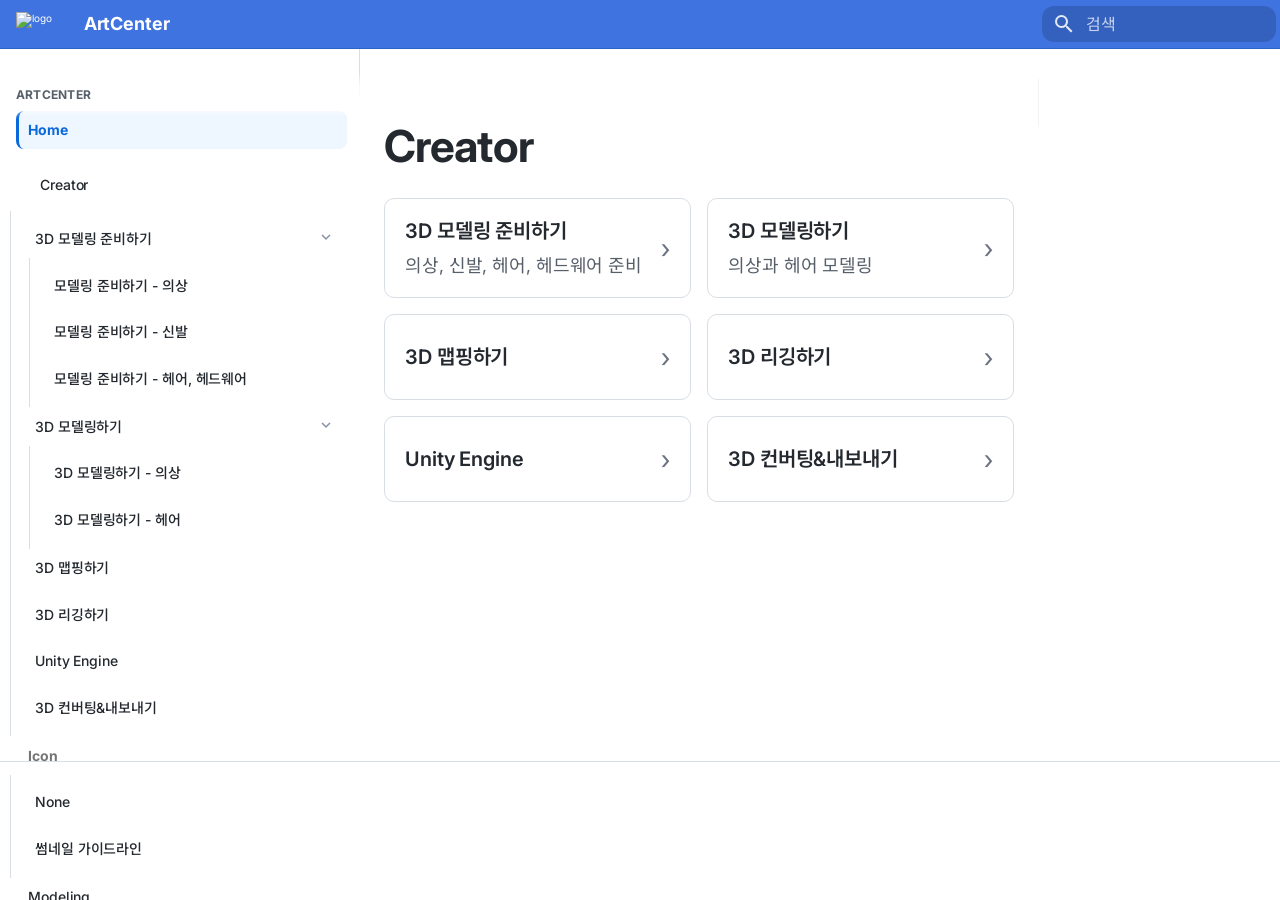
==== commit 1d37679c: "Deployed fbe458c with MkDocs version: 1.6.1" ====
--- a/index.html
+++ b/index.html
@@ -57,6 +57,11 @@
 
     
     
+  
+  <link rel="preconnect" href="https://fonts.googleapis.com">
+  <link rel="preconnect" href="https://fonts.gstatic.com" crossorigin>
+  <link href="https://fonts.googleapis.com/css2?family=Inter:wght@400;500;600;700&family=Noto+Sans+KR:wght@400;500;700&family=JetBrains+Mono:wght@400;500&display=swap" rel="stylesheet">
+
   </head>
   
   
@@ -957,7 +962,6 @@
               
               <article class="md-content__inner md-typeset">
                 
-  
                   
 
 
@@ -1023,7 +1027,6 @@
 
 
                 
-
               </article>
             </div>
           
--- a/stylesheets/extra.css
+++ b/stylesheets/extra.css
@@ -1,123 +1,150 @@
 :root {
   --md-text-font: "Inter", "Noto Sans KR", -apple-system, BlinkMacSystemFont,
     "Segoe UI", Roboto, Helvetica, Arial, sans-serif;
-  --md-code-font: "JetBrains Mono", Consolas, monospace;
+  --md-code-font: "JetBrains Mono", "SFMono-Regular", Consolas, Menlo, monospace;
 
   --sidebar-width: 18rem;
   --header-height: 3rem;
+
+  --brand-header-bg: #3f73e0;
+  --brand-header-fg: #ffffff;
+  --brand-header-border: #2f61cb;
+
+  --text-main: #24292f;
+  --text-sub: #57606a;
+  --line: #d8dee4;
+  --hover: #f6f8fa;
+  --active-bg: #eef6ff;
+  --active: #0969da;
 }
 
 /* =========================
    Base
    ========================= */
-html, body {
+html,
+body {
   font-family: var(--md-text-font);
-  color: #24292f;
+  color: var(--text-main);
   background: #ffffff;
-}
-
-/* =========================
-   Header (GitBook 스타일)
+  letter-spacing: -0.01em;
+}
+
+body {
+  font-weight: 400;
+}
+
+.md-path {
+  display: none !important;
+}
+
+.md-grid {
+  max-width: 1500px;
+}
+
+/* =========================
+   Header
    ========================= */
 .md-header {
-  background: #3f73e0;
-  color: #fff;
-  border-bottom: 1px solid #2f61cb;
-}
-
-.md-header__title {
+  background: var(--brand-header-bg);
+  color: var(--brand-header-fg);
+  border-bottom: 1px solid var(--brand-header-border);
+  box-shadow: none;
+}
+
+.md-header__title,
+.md-header__button,
+.md-search__icon {
+  color: var(--brand-header-fg);
+}
+
+.md-header__title .md-ellipsis {
   font-weight: 700;
 }
 
 .md-header__button.md-logo img {
   height: 24px;
-}
-
-/* 검색창 (회색 15%) */
+  width: auto;
+}
+
+/* 검색창: 입력창 내부만 회색 15% */
 .md-search__form {
-  background: rgba(0, 0, 0, 0.15);
+  background: transparent !important;
+  border: none !important;
+  box-shadow: none !important;
+}
+
+.md-search__input {
+  background: rgba(0, 0, 0, 0.15) !important;
+  color: #ffffff !important;
   border-radius: 12px;
-  border: none;
-}
-
-.md-search__input {
-  color: #fff;
 }
 
 .md-search__input::placeholder {
-  color: rgba(255,255,255,0.7);
+  color: rgba(255, 255, 255, 0.72) !important;
 }
 
 .md-search__icon {
-  color: rgba(255,255,255,0.8);
-}
-
-.md-search__form:hover {
-  background: rgba(0,0,0,0.22);
-}
-
-.md-search__form:focus-within {
-  background: rgba(0,0,0,0.28);
-}
-
-/* =========================
-   Layout
-   ========================= */
-.md-grid {
-  max-width: 1500px;
-}
-
-.md-path {
-  display: none;
-}
-
-/* =========================
-   Sidebar (핵심 구조)
+  color: rgba(255, 255, 255, 0.86) !important;
+}
+
+/* 검색 결과창은 기본 스타일 유지 */
+.md-search__output,
+.md-search__scrollwrap,
+.md-search-result,
+.md-search-result__meta {
+  background: initial;
+  color: initial;
+}
+
+/* =========================
+   Desktop Sidebar Layout
    ========================= */
 @media screen and (min-width: 76.25em) {
-
   .md-sidebar--primary {
     position: fixed;
     top: var(--header-height);
+    left: 0;
     bottom: 0;
-    left: 0;
     width: var(--sidebar-width);
-    border-right: 1px solid #d8dee4;
-    background: #fff;
-  }
-
-  .md-sidebar__inner {
+    background: #ffffff;
+    border-right: 1px solid var(--line);
+    z-index: 10;
+  }
+
+  .md-sidebar--primary .md-sidebar__inner {
     height: 100%;
     padding: 0;
   }
 
-  .md-sidebar__scrollwrap {
+  .md-sidebar--primary .md-sidebar__scrollwrap {
     height: 100%;
-    overflow: hidden;
-  }
-
-  /* 전체 구조 */
+    overflow: visible;
+    padding: 0;
+  }
+
   .custom-sidebar-layout {
     display: flex;
     flex-direction: column;
     height: 100%;
-  }
-
-  /* 메뉴 영역 */
+    min-height: 100%;
+    background: #ffffff;
+  }
+
   .custom-sidebar-scroll {
-    flex: 1;
+    flex: 1 1 auto;
+    min-height: 0;
     overflow-y: auto;
-    padding: 14px 12px;
-  }
-
-  /* 하단 고정 */
+    padding: 14px 12px 12px;
+  }
+
   .custom-sidebar-footer {
+    flex: 0 0 auto;
     padding: 12px;
     border-top: 1px solid #e5e7eb;
-    background: #fff;
-  }
-
-  /* 콘텐츠 밀기 */
+    background: #ffffff;
+  }
+
+  /* 본문 전체를 사이드바만큼 밀기 */
   .md-main__inner {
     margin-left: var(--sidebar-width);
   }
@@ -127,119 +154,324 @@
    Sidebar Menu
    ========================= */
 .md-nav__title {
+  background: transparent;
+  box-shadow: none;
+  color: var(--text-sub);
   font-size: 12px;
-  color: #57606a;
   font-weight: 700;
+  letter-spacing: 0.02em;
   text-transform: uppercase;
-  margin: 14px 0 6px;
+  margin: 14px 0 6px 0;
   padding: 0 12px;
 }
 
+.md-nav__item {
+  margin: 2px 0;
+}
+
 .md-nav__link {
+  font-family: var(--md-text-font);
   font-size: 14px;
+  font-weight: 500;
+  line-height: 1.55;
+  color: var(--text-main);
+  border-radius: 8px;
   padding: 8px 12px;
-  border-radius: 8px;
+  transition: background-color 0.15s ease, color 0.15s ease;
   white-space: nowrap;
+  overflow: hidden;
+  text-overflow: ellipsis;
 }
 
 .md-nav__link:hover {
-  background: #f6f8fa;
+  background: var(--hover);
+  color: var(--active);
 }
 
 .md-nav__link--active {
-  background: #eef6ff;
-  border-left: 3px solid #0969da;
   font-weight: 700;
-}
-
-/* 하위 메뉴 라인 */
+  color: var(--active) !important;
+  background: var(--active-bg);
+  border-left: 3px solid var(--active);
+  padding-left: 9px;
+}
+
 .md-nav__list .md-nav__list {
-  border-left: 1px solid #d8dee4;
   margin-left: 6px;
-  padding-left: 6px;
-}
-
-/* =========================
-   Footer (GitBook 박스)
+  padding-left: 10px;
+  border-left: 1px solid var(--line);
+}
+
+.md-nav__icon {
+  color: #8a94a6;
+}
+
+/* 얇은 스크롤바 */
+.custom-sidebar-scroll::-webkit-scrollbar {
+  width: 6px;
+}
+
+.custom-sidebar-scroll::-webkit-scrollbar-thumb {
+  background: #d0d7de;
+  border-radius: 6px;
+}
+
+.custom-sidebar-scroll::-webkit-scrollbar-thumb:hover {
+  background: #b6bec7;
+}
+
+/* =========================
+   Sidebar Footer Box
    ========================= */
 .custom-sidebar-footer a {
   display: flex;
   align-items: center;
   gap: 8px;
-  padding: 12px;
-  border: 1px solid #d8dee4;
+  padding: 12px 14px;
+  border: 1px solid var(--line);
   border-radius: 14px;
+  background: #ffffff;
+  color: var(--text-sub);
   text-decoration: none;
-  color: #57606a;
   font-size: 13px;
+  font-weight: 600;
+  box-shadow: 0 1px 2px rgba(16, 24, 40, 0.04);
 }
 
 .custom-sidebar-footer a:hover {
-  background: #f6f8fa;
+  background: #f8fafc;
+  color: var(--text-main);
+}
+
+.footer-icon {
+  font-size: 15px;
+  line-height: 1;
 }
 
 /* =========================
    Content
    ========================= */
 .md-content__inner {
+  margin-top: 1rem;
   padding-bottom: 3rem;
 }
 
+.md-typeset {
+  font-size: 16px;
+  line-height: 1.75;
+  color: var(--text-main);
+}
+
+.md-typeset p {
+  line-height: 1.8;
+  margin: 0 0 1.1em;
+}
+
+.md-typeset ul,
+.md-typeset ol {
+  margin-top: 0.4em;
+  margin-bottom: 1em;
+  padding-left: 1.4em;
+}
+
+.md-typeset li {
+  line-height: 1.8;
+  margin: 0.25em 0;
+}
+
 .md-typeset h1 {
+  color: var(--text-main);
   font-size: 2.2rem;
   font-weight: 700;
+  line-height: 1.25;
+  letter-spacing: -0.02em;
+  margin: 0 0 1rem;
 }
 
 .md-typeset h2 {
-  border-bottom: 1px solid #d8dee4;
+  color: var(--text-main);
+  font-size: 1.65rem;
+  font-weight: 700;
+  line-height: 1.3;
+  letter-spacing: -0.015em;
+  margin-top: 2rem;
+  margin-bottom: 0.65rem;
   padding-bottom: 0.2em;
-}
-
-/* 이미지 테두리 */
+  border-bottom: 1px solid var(--line);
+}
+
+.md-typeset h3 {
+  color: var(--text-main);
+  font-size: 1.25rem;
+  font-weight: 600;
+  line-height: 1.4;
+  margin-top: 1.5rem;
+  margin-bottom: 0.45rem;
+}
+
+.md-typeset a {
+  color: var(--active);
+  text-decoration: none;
+}
+
+.md-typeset a:hover {
+  text-decoration: underline;
+}
+
+/* 이미지 */
 .md-typeset img {
   border: 1px solid #000;
   border-radius: 4px;
 }
 
-/* =========================
-   Cards (홈 UI)
+/* 코드 */
+.md-typeset code {
+  font-family: var(--md-code-font);
+  font-size: 0.85em;
+  color: var(--text-main);
+  background: #f6f8fa;
+  border: 1px solid var(--line);
+  border-radius: 6px;
+  padding: 0.15em 0.4em;
+}
+
+.md-typeset pre {
+  line-height: 1.5;
+}
+
+.md-typeset pre > code {
+  font-family: var(--md-code-font);
+  font-size: 0.9em;
+  border-radius: 10px;
+  border: 1px solid var(--line);
+}
+
+/* =========================
+   TOC / Footer
+   ========================= */
+.md-sidebar--secondary {
+  border-left: 1px solid #f0f2f4;
+}
+
+.md-nav--secondary .md-nav__title {
+  font-size: 12px;
+  color: var(--text-sub);
+  text-transform: uppercase;
+}
+
+.md-nav--secondary .md-nav__link {
+  font-size: 13px;
+  line-height: 1.5;
+  padding: 6px 10px;
+}
+
+.md-footer {
+  background: #ffffff;
+  border-top: 1px solid var(--line);
+}
+
+.md-footer-meta {
+  background: #ffffff;
+  color: var(--text-sub);
+}
+
+/* =========================
+   Link Cards
    ========================= */
 .link-card-grid {
   display: grid;
-  grid-template-columns: repeat(2, 1fr);
+  grid-template-columns: repeat(2, minmax(0, 1fr));
   gap: 16px;
+  margin-top: 1.2rem;
+  margin-bottom: 2rem;
   max-width: 820px;
 }
 
 .link-card {
   display: flex;
+  align-items: center;
   justify-content: space-between;
-  align-items: center;
-  padding: 18px;
-  border: 1px solid #d8dee4;
+  min-height: 86px;
+  padding: 18px 20px;
+  border: 1px solid var(--line);
   border-radius: 10px;
-  text-decoration: none;
-  color: #24292f;
+  background: #ffffff;
+  color: var(--text-main);
+  text-decoration: none !important;
+  transition: border-color 0.18s ease, box-shadow 0.18s ease, background 0.18s ease;
 }
 
 .link-card:hover {
-  border-color: #0969da;
+  border-color: var(--active);
   background: #f8fbff;
+  box-shadow: 0 2px 10px rgba(9, 105, 218, 0.08);
 }
 
 .link-card-title {
+  font-size: 1rem;
   font-weight: 600;
+  line-height: 1.45;
+  color: var(--text-main);
+}
+
+.link-card-desc {
+  margin-top: 6px;
+  font-size: 0.9rem;
+  line-height: 1.5;
+  color: var(--text-sub);
 }
 
 .link-card-arrow {
+  margin-left: 16px;
+  font-size: 1.35rem;
+  line-height: 1;
   color: #6b7280;
-}
-
-/* =========================
-   Mobile 대응
+  flex-shrink: 0;
+}
+
+.link-card:hover .link-card-arrow {
+  color: var(--active);
+}
+
+/* =========================
+   Mobile
    ========================= */
 @media screen and (max-width: 900px) {
   .link-card-grid {
     grid-template-columns: 1fr;
+    max-width: 100%;
+  }
+}
+
+@media screen and (max-width: 76.234375em) {
+  .md-sidebar--primary {
+    border-right: none;
+  }
+
+  .custom-sidebar-layout {
+    height: auto;
+    min-height: auto;
+  }
+
+  .custom-sidebar-scroll {
+    overflow: visible;
+    padding: 14px 12px 0;
+  }
+
+  .custom-sidebar-footer {
+    border-top: none;
+    padding: 16px 12px 12px;
+  }
+
+  .md-typeset h1 {
+    font-size: 1.9rem;
+  }
+
+  .md-typeset h2 {
+    font-size: 1.45rem;
+  }
+
+  .md-typeset h3 {
+    font-size: 1.15rem;
   }
 }
